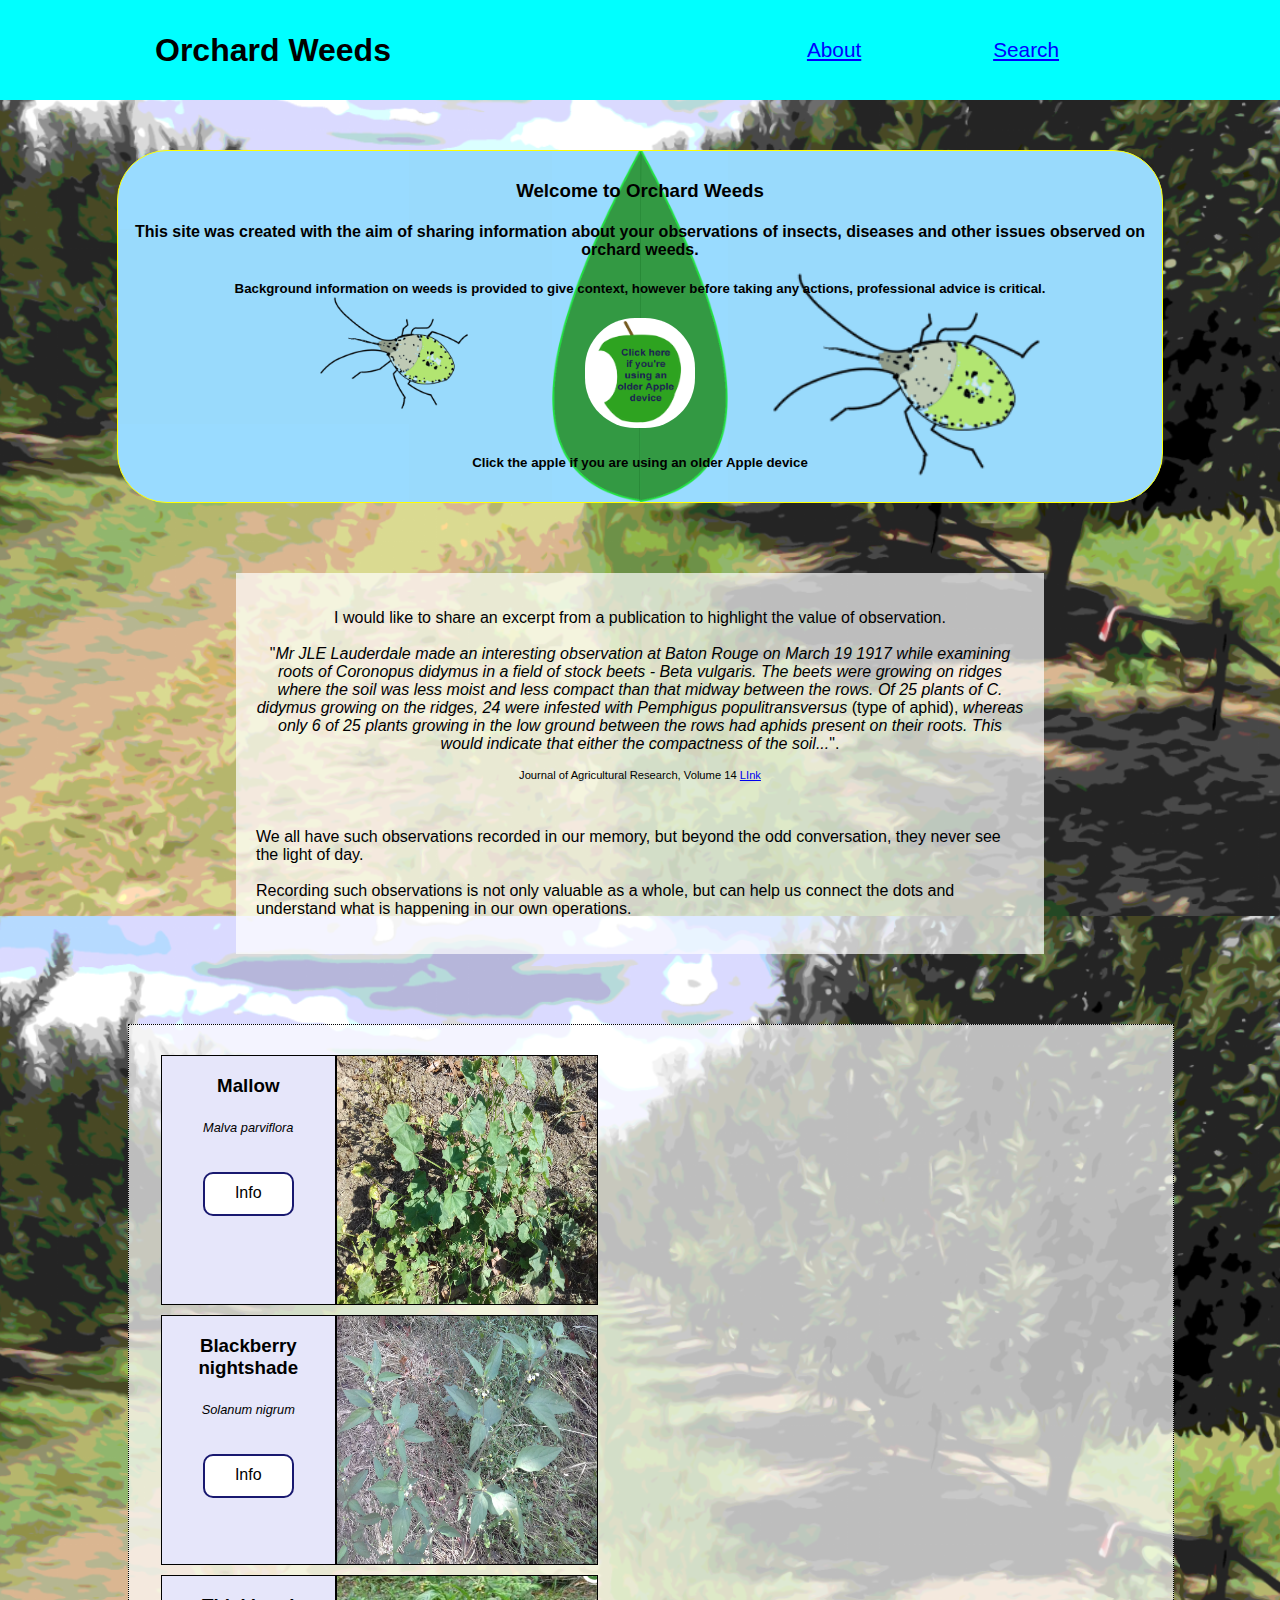
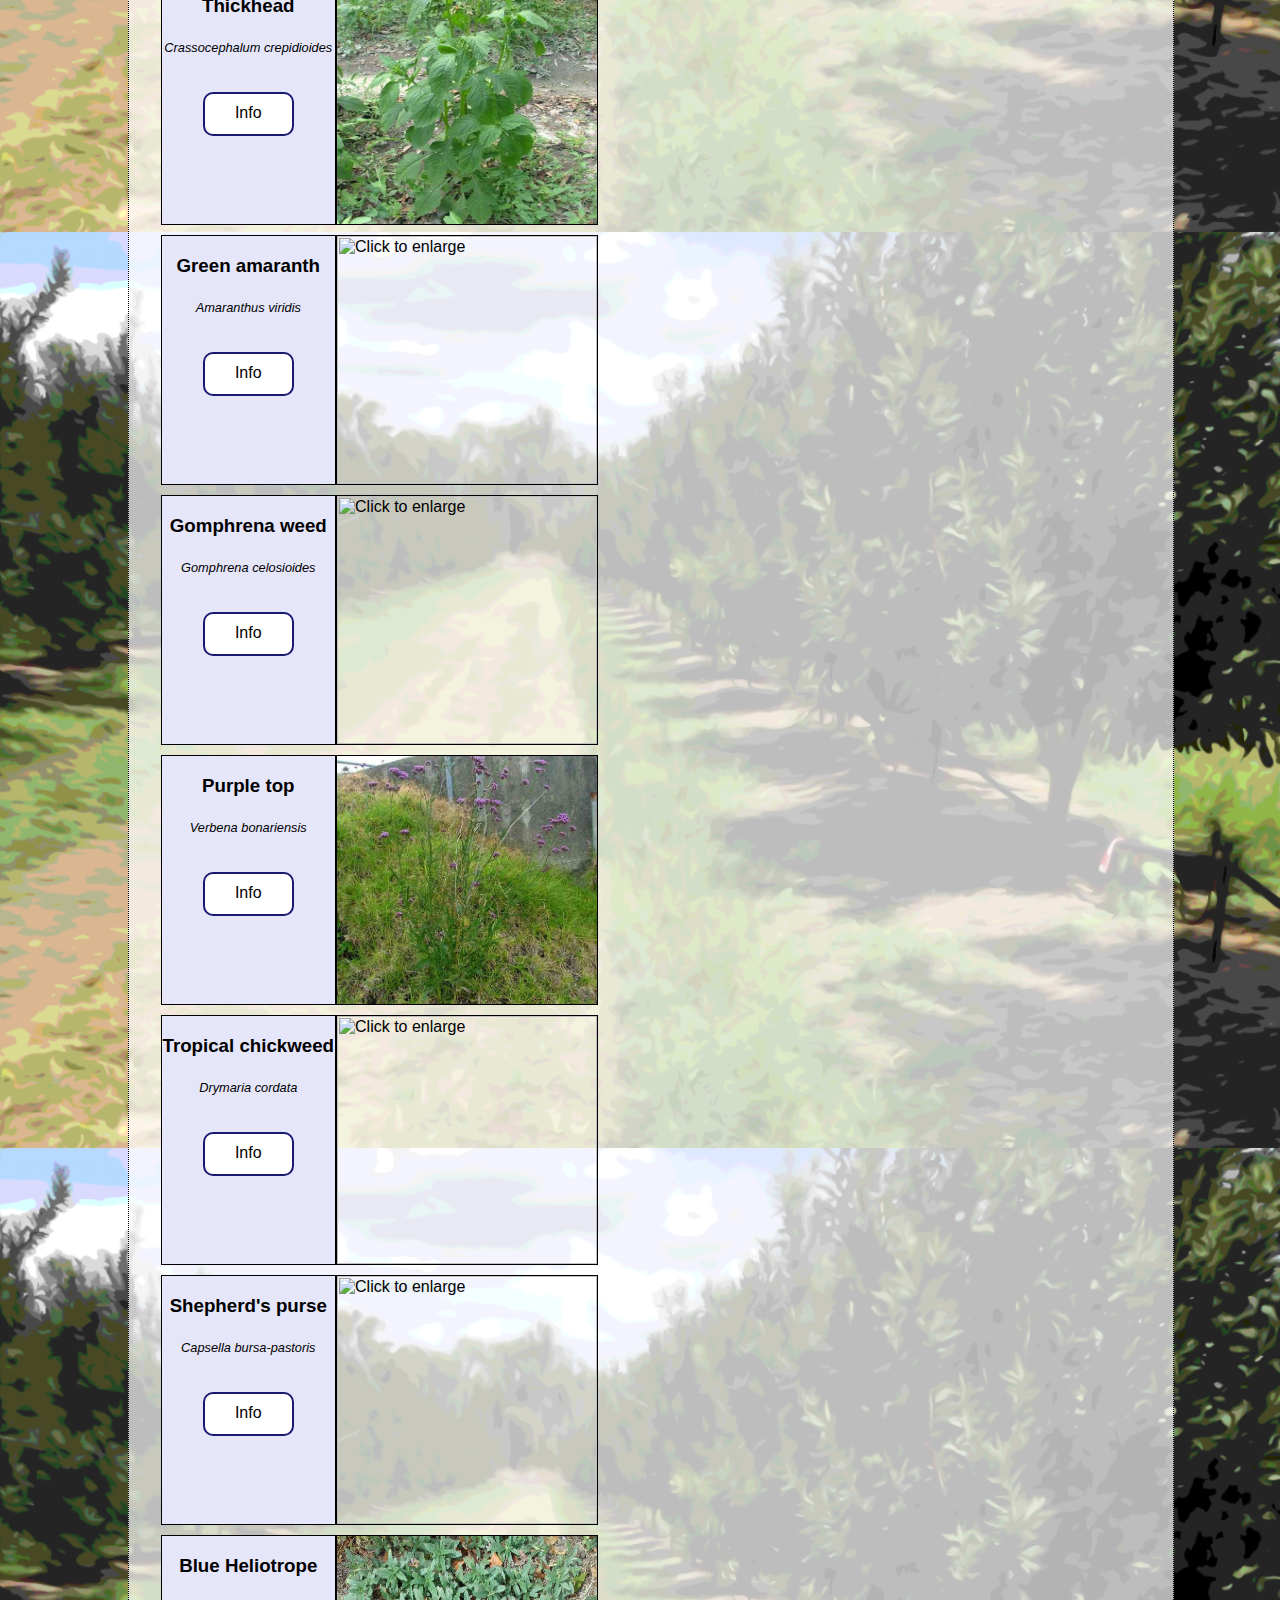
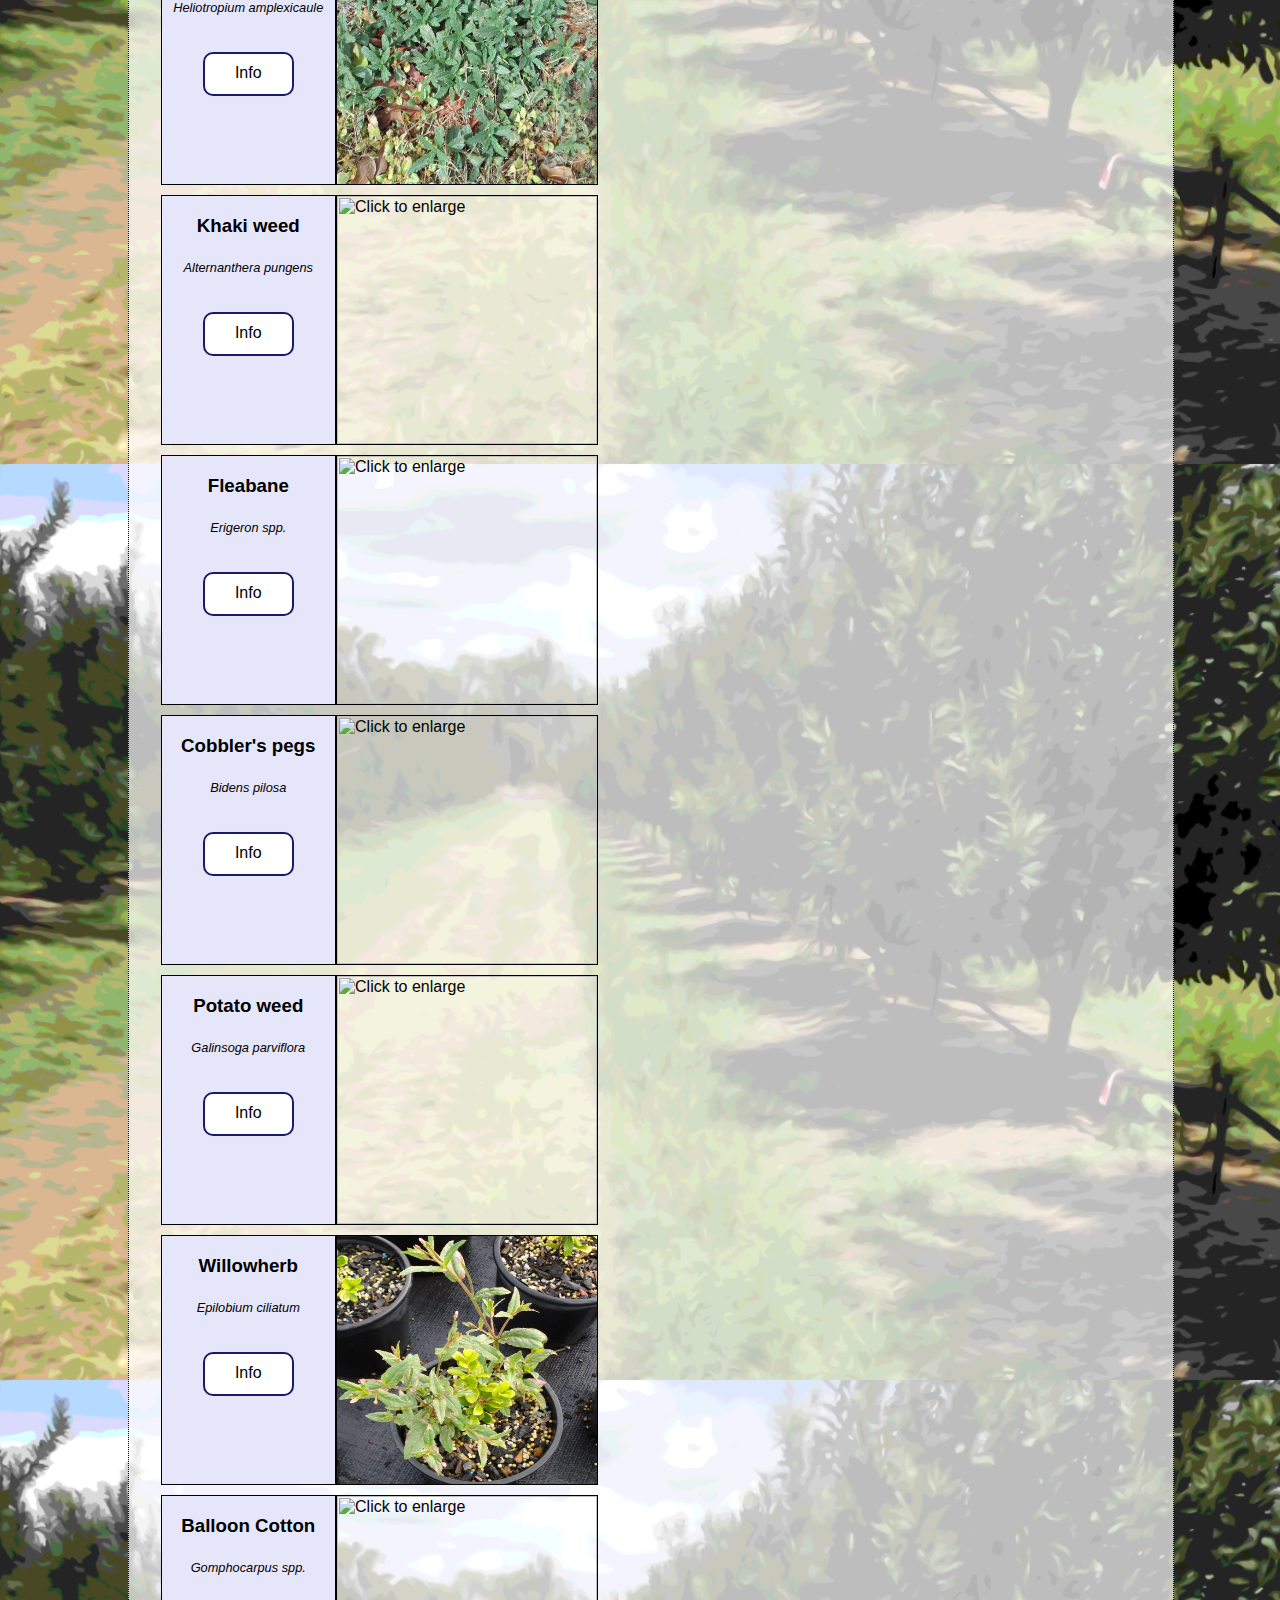
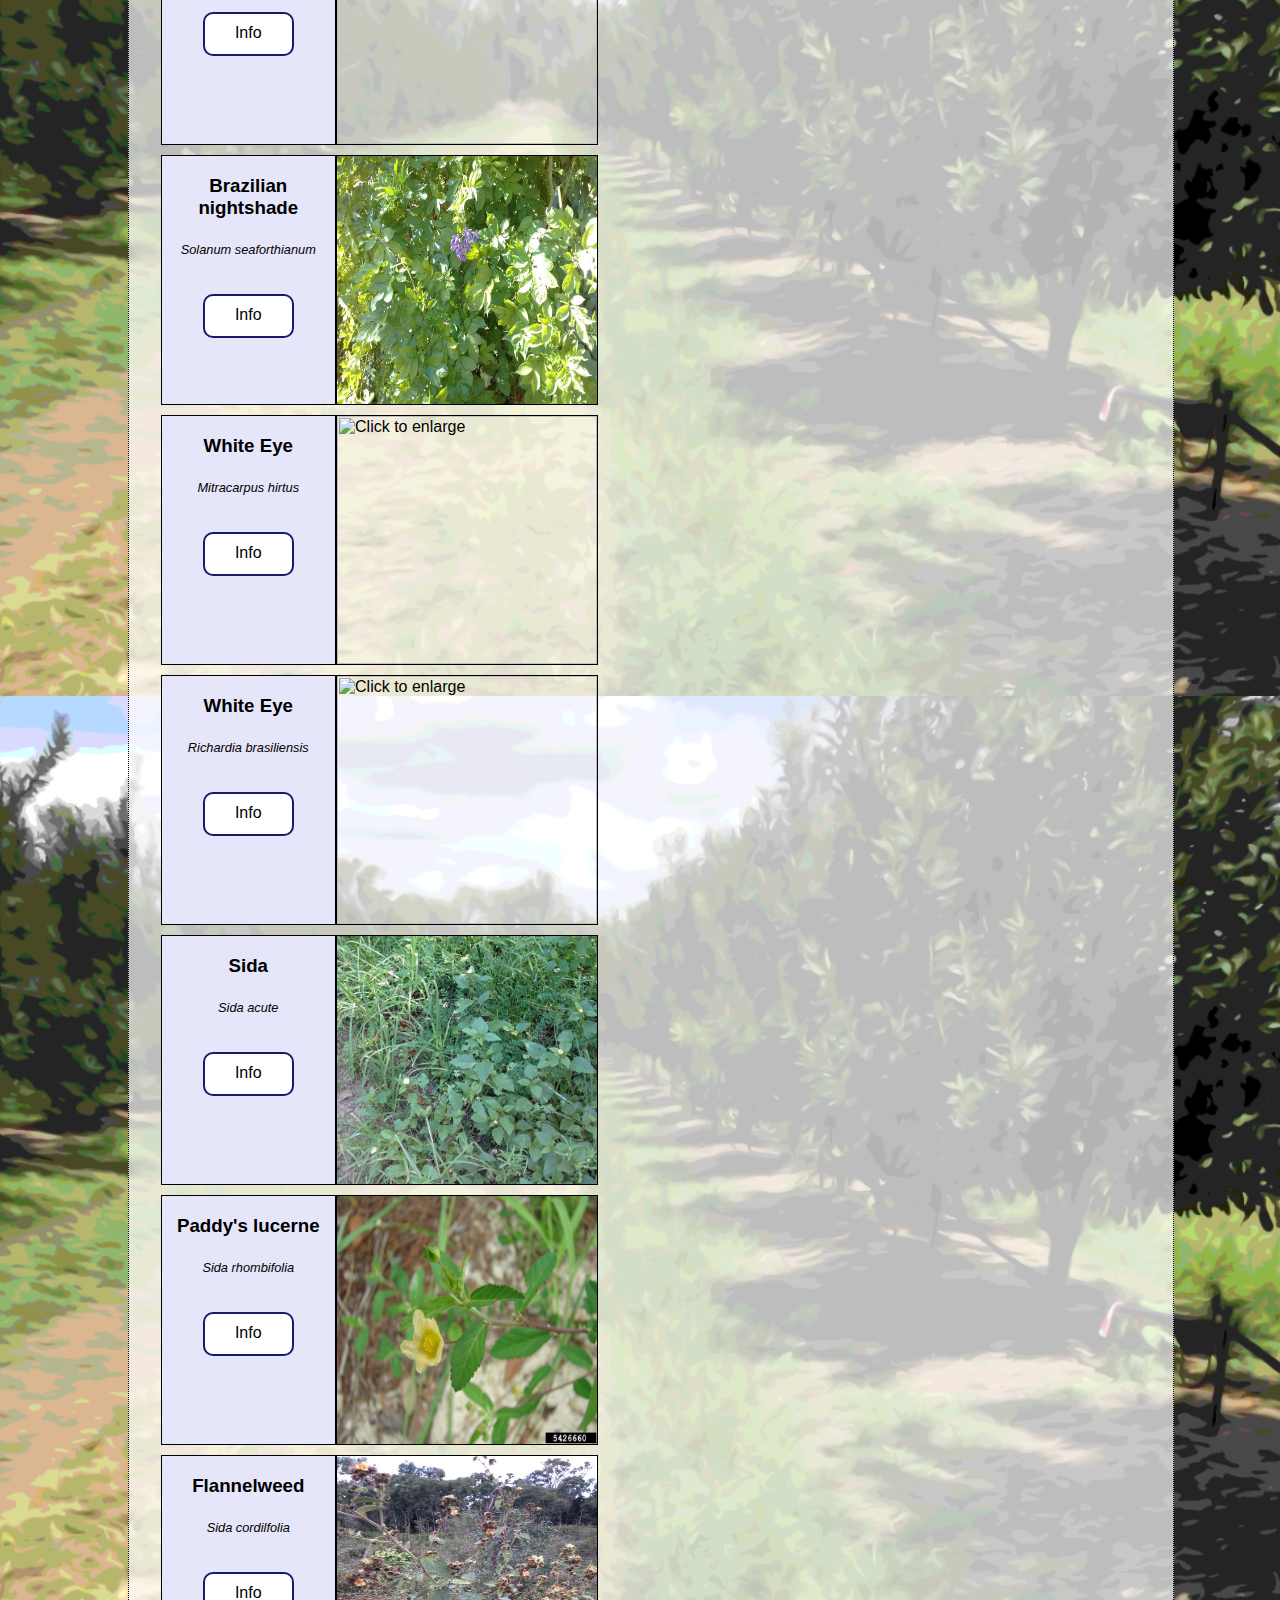
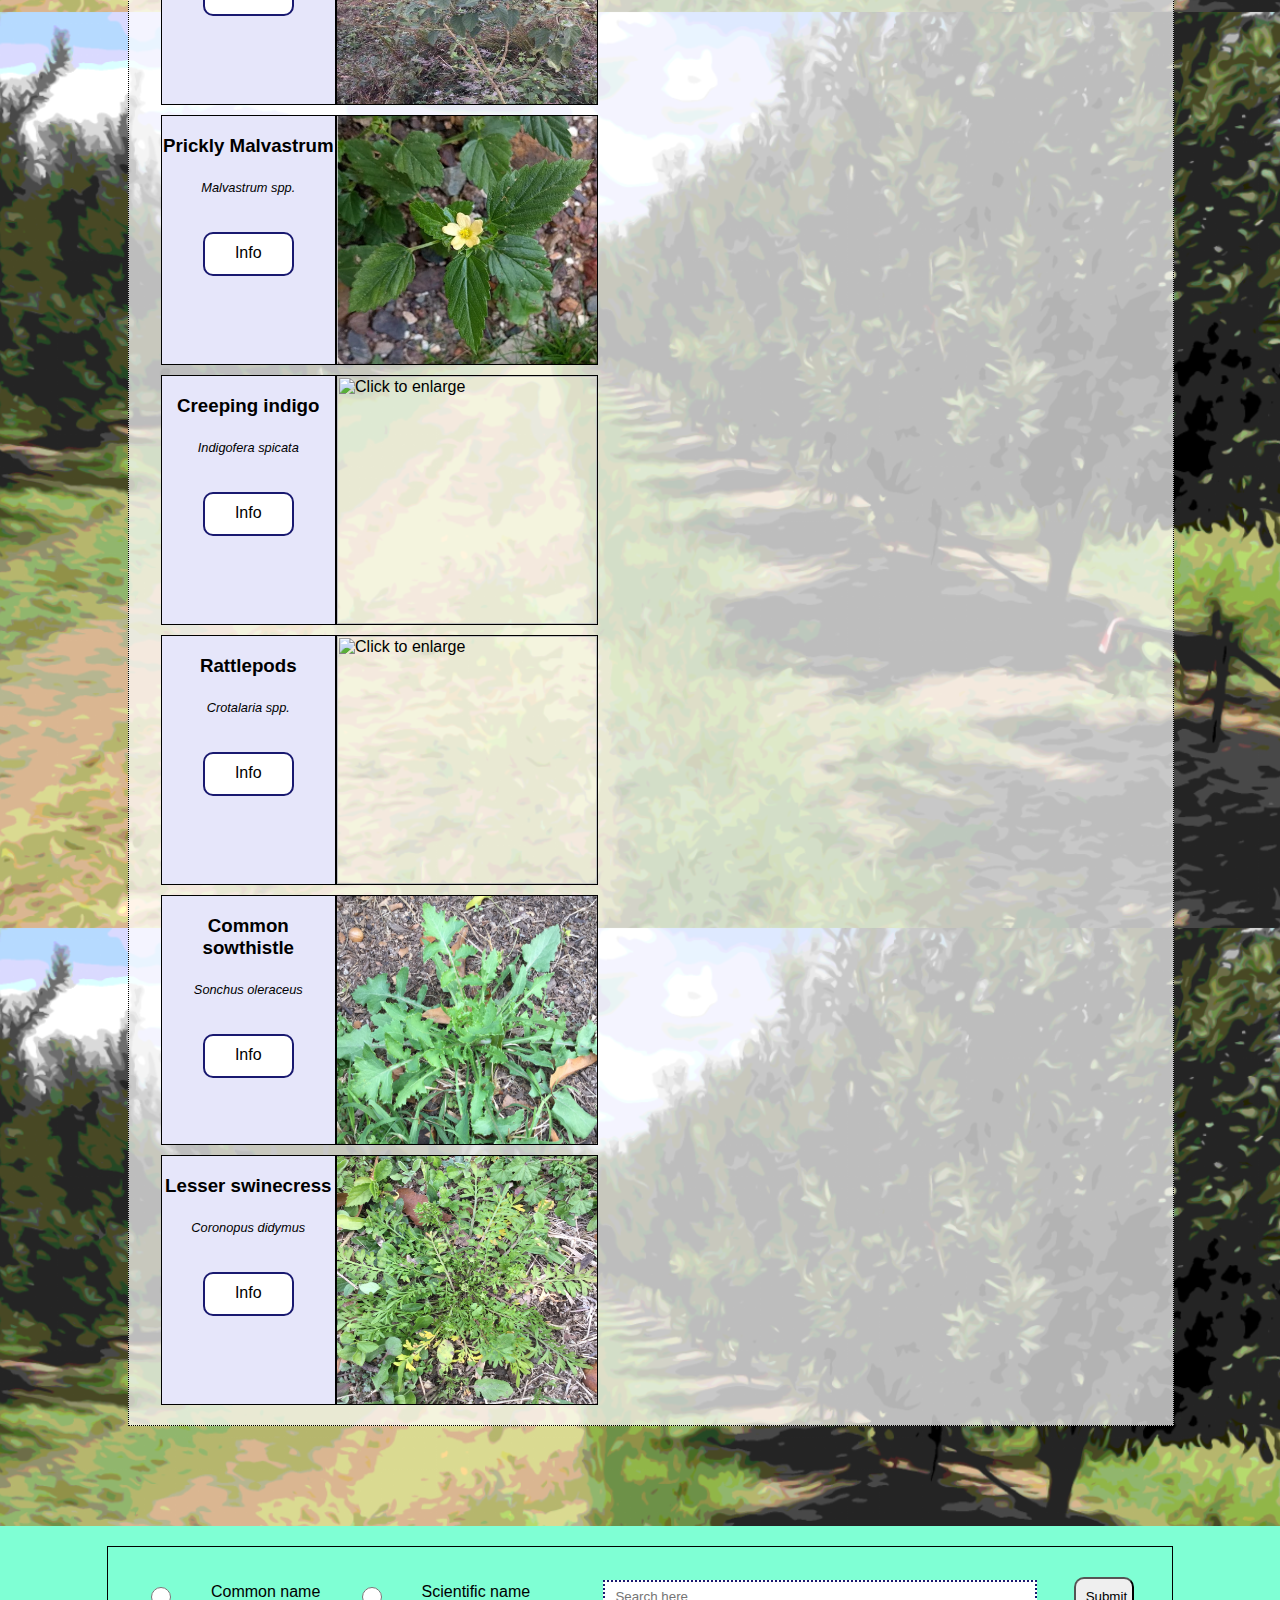
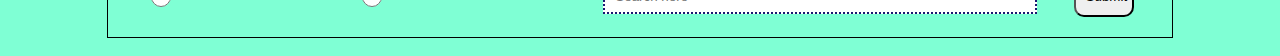
==== Orchard-weeds/index.html @ 593f96e5 "Update index.html" ====
<!DOCTYPE html>
<html lang="en">
<head>
    <meta charset="UTF-8">
    <meta http-equiv="X-UA-Compatible" content="IE=edge">
    <meta name="viewport" content="width=device-width, initial-scale=1.0">
    <link rel="stylesheet" type="text/css" href="./style.css">
    <link href="https://fonts.googleapis.com/css2?family=Bree+Serif&display=swap" rel="stylesheet">
    <link href="https://fonts.googleapis.com/css2?family=Courgette&display=swap" rel="stylesheet">
    <script src="https://code.jquery.com/jquery-3.5.0.js"></script>
    <title>Orchard weeds</title>
</head>
<body>
    <header class="nav">
        <h1>Orchard Weeds</h1>
        <ul>
            <li><a href="about.html">About</a></li>
            <li><a href="#search">Search</a></li>
        </ul>
    </header>
    <div class="main-body">
        <div class="empty"></div>

        <div class="intro">
            <h3>Welcome to Orchard Weeds</h3>
            <h4>This site was created with the aim of sharing information about your observations of insects, diseases and other issues
                observed on orchard weeds.
            </h4> 
            <h5>Background information on weeds is provided to give context, however before taking
                any actions, professional advice is critical.
            </h5>
            <a href="./apple-index.html"><img src="./images/apple.png"/></a>
            <h5><strong></strong>Click the apple if you are using an older Apple device</strong></h5>
        </div>

        <div class="empty1"></div>
        
        <div class="excerp">
            <p id="excerp">
                I would like to share an excerpt from a publication to highlight the value of observation.<br><br> 
                "<em>Mr JLE Lauderdale made an interesting observation at Baton Rouge on March 19 1917 while examining 
                roots of Coronopus didymus in a field of stock beets - Beta vulgaris. The beets were growing on ridges where 
                the soil was less moist and less compact than that midway between the rows. Of 25 plants of C. didymus 
                growing on the ridges, 24 were infested with Pemphigus populitransversus</em> (type of aphid), <em>whereas 
                only 6 of 25 plants growing in the low ground between the rows had aphids present on their roots. 
                This would indicate that either the compactness of the soil...</em>".<br>
                <p id="excerp-link">Journal of Agricultural Research, Volume 14
                    <a href="https://books.google.com.au/books/content?id=zxsXAAAAYAAJ&pg=PA584&img=1&zoom=3&hl=en&sig=ACfU3U1im8Ig_-6Pal1maR0PHJEph51gEQ&ci=165%2C375%2C768%2C229&edge=0">
                        LInk
                    </a></p><br><br>
                We all have such observations recorded in our memory, but beyond the odd
                conversation, they never see the light of day.<br><br> Recording such observations is not only valuable as a whole, but
                can help us connect the dots and understand what is happening in our own operations.
            </p>
        </div>

        <div class="empty1"></div>

    <div class="main">

        <div class="list">
            <section class="Gr-1">
                <section class="name">
                    <h3>Mallow</h3>
                    <h3><em>Malva parviflora</em></h3>
                    <p class="info" id="info-1">Info</p>
                </section>
                <section class="image"><img src="./images/Mallow.png" id="mal" title="Click to enlarge"></section>
                <dialog class=popup id="mallow"><img src="./images/Mallow.png"><button id="hide-mallow" title="close window"><strong>X</strong></button></dialog>
            </section>
            <section class="Gr-1">
                <section class="name">
                    <h3>Blackberry nightshade</h3>
                    <h3><em>Solanum nigrum</em></h3>
                    <p class="info" id="info-2">Info</p>
                </section>
                <section class="image"><img src="./images/NIGHTSHADE.png" id="black" title="Click to enlarge"></section>
                <dialog class=popup id="blackberry"><img src="./images/NIGHTSHADE.png"><button id="hide-blackberry" title="close window"><strong>X</strong></button></dialog>
            </section>
            <section class="Gr-1">
                <section class="name">
                    <h3>Thickhead</h3>
                    <h3><em>Crassocephalum crepidioides</em></h3>
                    <p class="info" id="info-3">Info</p>
                </section>
                <section class="image"><img src="./images/thickhead.png" id="thick" title="Click to enlarge"></section>
                <dialog class=popup id="thickhead"><img src="./images/thickhead.png"><button id="hide-thick" title="close window"><strong>X</strong></button></dialog>
            </section>
            <section class="Gr-1">
                <section class="name">
                    <h3>Green amaranth</h3>
                    <h3><em>Amaranthus viridis</em></h3>
                    <p class="info" id="info-4">Info</p>
                </section>
                <section class="image"><img src="./images/amaranth.png" id="ama" title="Click to enlarge"></section>
                <dialog class=popup id="amaranth"><img src="./images/amaranth.png"><button id="hide-amaranth" title="close window"><strong>X</strong></button></dialog>
            </section>
            <section class="Gr-1">
                <section class="name">
                    <h3>Gomphrena weed</h3>
                    <h3><em>Gomphrena celosioides</em></h3>
                    <p class="info" id="info-5">Info</p>
                </section>
                <section class="image"> <img src="./images/Gomphrena.png" id="gom" title="Click to enlarge"></section>
                    <dialog class=popup id="gomphrena"><img src="./images/Gomphrena.png"><button id="hide-gomphrena" 
                        title="close window"><strong>X</strong></button></dialog>
            </section>
            <section class="Gr-1">
                <section class="name">
                    <h3>Purple top</h3>
                    <h3><em>Verbena bonariensis</em></h3>
                    <p class="info" id="info-6">Info</p>
                </section>
                <section class="image"> <img src="./images/purpletop-1.jpg" id="purp" title="Click to enlarge"></section>
                    <dialog class=popup id="purple"><img title="Purple top: Photo by Sheldon Navie, link: https://keyserver.lucidcentral.org/weeds/data/media/Html/verbena_bonariensis.htm) " src="./images/purpletop-1.jpg"><button id="hide-purple" 
                        title="close window"><strong>X</strong></button></dialog>
            </section>
            <section class="Gr-1">
                <section class="name">
                    <h3>Tropical chickweed</h3>
                        <h3><em>Drymaria cordata</em></h3>
                        <p class="info" id="info-7">Info</p>
                    </section>
                    <section class="image"> <img src="./images/trop-chick.png" id="trop" title="Click to enlarge"></section>
                        <dialog class=popup id="tropchick"><img src="./images/trop-chick-vert.png"><button id="hide-tropchick" 
                            title="close window"><strong>X</strong></button></dialog>
                </section>
            </section>
            <section class="Gr-1">
                <section class="name">
                    <h3>Shepherd's purse</h3>
                        <h3><em>Capsella bursa-pastoris</em></h3>
                        <p class="info" id="info-8">Info</p>
                </section>
                <section class="image"> <img src="./images/Capsella.png" id="cap" title="Click to enlarge"></section>
                        <dialog class=popup id="capsella"><img src="./images/Capsella.png"><button id="hide-capsella" 
                            title="close window"><strong>X</strong></button></dialog>
            </section>
            <section class="Gr-1">
                <section class="name">
                    <h3>Blue Heliotrope</h3>
                        <h3><em>Heliotropium amplexicaule</em></h3>
                        <p class="info" id="info-9">Info</p>
                </section>
                <section class="image"> <img src="./images/heliotrope-1.jpg" id="hel" title="Click to enlarge"></section>
                        <dialog class=popup id="heliotrope">
                            <img title="Blue heliotrope" src="./images/heliotrope.png">
                            <img title="Blue heliotrope" src="./images/heliotrope-flowers.png">
                            <img title="Blue heliotrope with butterfly" src="./images/heliotrope-butterfly.png">
                            <button id="hide-heliotrope" 
                            title="close window"><strong>X</strong></button></dialog>
            </section>
            <section class="Gr-1">
                <section class="name">
                    <h3>Khaki weed</h3>
                        <h3><em>Alternanthera pungens</em></h3>
                        <p class="info" id="info-10">Info</p>
                </section>
                <section class="image"> <img src="./images/khaki.png" id="kha" title="Click to enlarge"></section>
                        <dialog class=popup id="khaki"><img src="./images/khaki-1.png"><button id="hide-khaki" 
                            title="close window"><strong>X</strong></button></dialog>
            </section>
            <section class="Gr-1">
                <section class="name">
                    <h3>Fleabane</h3>
                        <h3><em>Erigeron spp.</em></h3>
                        <p class="info" id="info-11">Info</p>
                </section>
                <section class="image"> <img src="./images/fleabane.png" id="flea" title="Click to enlarge"></section>
                        <dialog class=popup id="fleabane-1"><img src="./images/fleabane.png"><button id="hide-fleabane-1" 
                            title="close window"><strong>X</strong></button></dialog>
            </section>
            <section class="Gr-1">
                <section class="name">
                    <h3>Cobbler's pegs</h3>
                        <h3><em>Bidens pilosa</em></h3>
                        <p class="info" id="info-12">Info</p>
                </section>
                <section class="image"> <img src="./images/bidens.png" id="bid" title="Click to enlarge"></section>
                        <dialog class=popup id="bidens"><img src="./images/bidens.png"><button id="hide-bidens" 
                            title="close window"><strong>X</strong></button></dialog>
            </section>
            <section class="Gr-1">
                <section class="name">
                    <h3>Potato weed</h3>
                        <h3><em>Galinsoga parviflora</em></h3>
                        <p class="info" id="info-13">Info</p>
                </section>
                <section class="image"> <img src="./images/potato-weed.png" id="pot" title="Click to enlarge"></section>
                        <dialog class=popup id="potato"><img src="./images/potato-weed.png"><button id="hide-potato" 
                            title="close window"><strong>X</strong></button></dialog>
            </section>
            </section>
            <section class="Gr-1">
                <section class="name">
                    <h3>Willowherb</h3>
                        <h3><em>Epilobium ciliatum</em></h3>
                        <p class="info" id="info-14">Info</p>
                </section>
                <section class="image"> <img src="./images/willowherb.jpg" id="willow" title="Click to enlarge"></section>
                        <dialog class=popup id="willHerb"><img src="./images/willowherb.jpg"> <img src="./images/willowherb1.jpg"><button id="hide-willow" 
                            title="close window"><strong>X</strong></button></dialog>
            </section>
            
        </section>
        <section class="Gr-1">
            <section class="name">
                <h3>Balloon Cotton</h3>
                    <h3><em>Gomphocarpus spp.</em></h3>
                    <p class="info" id="info-15">Info</p>
            </section>
            <section class="image"> <img src="./images/Gomphocarpus_plant.png" id="balloon" title="Click to enlarge"></section>
                    <dialog class=popup id="balloonCotton"><img src="./images/Gomphocarpus_plant.png"> 
                        <img src="./images/Gomphocarpus_flowers.png">
                        <img src="./images/Gomphocarpus_fruit_seed.png"><button id="hide-balloon" 
                        title="close window"><strong>X</strong></button></dialog>
        </section>

        <section class="Gr-1">
            <section class="name">
                <h3>Brazilian nightshade</h3>
                    <h3><em>Solanum seaforthianum</em></h3>
                    <p class="info" id="info-16">Info</p>
            </section>
            <section class="image"> <img src="./images/Brazilian.jpg" id="brazil" title="Click to enlarge"></section>
                    <dialog class=popup id="brazNight"><img src="./images/Brazilian.jpg"><button id="hide-brazil" 
                        title="close window"><strong>X</strong></button></dialog>
        </section>

        <section class="Gr-1">
            <section class="name">
                <h3>White Eye</h3>
                    <h3><em>Mitracarpus hirtus</em></h3>
                    <p class="info" id="info-17">Info</p>
            </section>
            <section class="image"> <img src="./images/mitracarpus-2.png" id="mitra" title="Click to enlarge"></section>
                    <dialog class=popup id="mitraCarpus"><img src="./images/mitracarpus-1.png">
                        <img src="./images/Mitracarpus.png"><button id="hide-mitra" 
                        title="close window"><strong>X</strong></button></dialog>
        </section>

        <section class="Gr-1">
            <section class="name">
                <h3>White Eye</h3>
                    <h3><em>Richardia brasiliensis</em></h3>
                    <p class="info" id="info-18">Info</p>
            </section>
            <section class="image"> <img src="./images/richardia.png" id="rich" title="Click to enlarge"></section>
                    <dialog class=popup id="richArdia"><img src="./images/richardia.png"><button id="hide-rich" 
                        title="close window"><strong>X</strong></button></dialog>
        </section>

        <section class="Gr-1">
            <section class="name">
                <h3>Sida</h3>
                    <h3><em>Sida acute</em></h3>
                    <p class="info" id="info-19">Info</p>
            </section>
            <section class="image"> <img src="./images/sida-acuta-1.png" id="si" title="Click to enlarge"></section>
                    <dialog class=popup id="sidA">
                        <p><em>Sida acuta</em></p>
                        <img title="Sida acuta" src="./images/sida-acuta-1.png"><button id="hide-si" 
                        title="close window"><strong>X</strong></button></dialog>
        </section>

        <section class="Gr-1">
            <section class="name">
                <h3>Paddy's lucerne</h3>
                    <h3><em>Sida rhombifolia</em></h3>
                    <p class="info" id="info-20">Info</p>
            </section>
            <section class="image"> <img src="./images/sida-rhom-main.jpg" id="s-rhom" title="Click to enlarge (Photo by: Rebekah D. Wallace, University of Georgia, Bugwood.org)"></section>
                    <dialog class=popup id="s-Rhom">
                        <p><em>Sida rhombifolia</em></p>
                        <img title="Sida rhombifolia (Paddy's lucerne - photo by: Photo by: Rebekah D. Wallace, University of Georgia, Bugwood.org)" src="./images/sida-rhom-main.jpg">
                        <img title="Sida rhombifolia (Paddy's lucerne)" src="./images/sida-rhom.png">
                        <button id="hide-s-rhom" 
                        title="close window"><strong>X</strong></button></dialog>
        </section>

        <section class="Gr-1">
            <section class="name">
                <h3>Flannelweed</h3>
                    <h3><em>Sida cordilfolia</em></h3>
                    <p class="info" id="info-21">Info</p>
            </section>
            <section class="image"> <img src="./images/s-cordifolia-1.png" id="s-cord" title="Click to enlarge"></section>
                    <dialog class=popup id="s-Cord">
                        <p><em>Sida cordifolia</em></p>
                        <img title="Sida cordifolia (Flannelweed)" src="./images/s-cordifolia-1.png">
                        <img title="Sida cordifolia (Flannelweed)" src="./images/s-cordifolia-2.png">
                        <button id="hide-s-cord" 
                        title="close window"><strong>X</strong></button></dialog>
        </section>

        <section class="Gr-1">
            <section class="name">
                <h3>Prickly Malvastrum</h3>
                    <h3><em>Malvastrum spp.</em></h3>
                    <p class="info" id="info-22">Info</p>
            </section>
            <section class="image"> <img src="./images/malvastrum.png" id="malv" title="Click to enlarge"></section>
                    <dialog class=popup id="malV">
                        <p><em>Malvastrum coromandelianum</em></p>
                        <img title="Malvastrum coromandelianum (lucidcentral.org)" src="./images/malvastrum.png">
                        <img title="Malvastrum coromandelianum (lucidcentral.org)" src="./images/malvastrum-1.png"><button id="hide-malv" 
                        title="close window"><strong>X</strong></button></dialog>
        </section>

        <section class="Gr-1">
            <section class="name">
                <h3>Creeping indigo</h3>
                    <h3><em>Indigofera spicata</em></h3>
                    <p class="info" id="info-23">Info</p>
            </section>
            <section class="image"> <img src="./images/creeping-indigo.png" id="indi" title="Click to enlarge"></section>
                    <dialog class=popup id="indiGO">
                        <p><em>Indigofera spicata</em></p>
                        <img title="Creeping indigo" src="./images/creeping-indigo.png">
                        <img title="Creeping indigo root" src="./images/creeping-indigo-root.png"><button id="hide-indi" 
                        title="close window"><strong>X</strong></button></dialog>
        </section>

        <section class="Gr-1">
            <section class="name">
                <h3>Rattlepods</h3>
                    <h3><em>Crotalaria spp.</em></h3>
                    <p class="info" id="info-24">Info</p>
            </section>
            <section class="image"> <img src="./images/crotalaria pallida.png" id="crot" title="Click to enlarge"></section>
                    <dialog class=popup id="crotAL">
                        <img title="Crotalaria pallida" src="./images/crotalaria pallida.png">
                        <img title="Photo by Brisbane Weeds, Crotalaria lanceolata." src="./images/crotalaria_lanceolata.png">
                        <img title="Photo: GA Parada, Missouri Botanical Garden (Tropicos) - 
                        Crotalaria incana." src="./images/crotalaria-incana.png"><button id="hide-crot" 
                        title="close window"><strong>X</strong></button></dialog>
        </section>

        <section class="Gr-1">
            <section class="name">
                <h3>Common sowthistle</h3>
                    <h3><em><em>Sonchus oleraceus</em></em></h3>
                    <p class="info" id="info-25">Info</p>
            </section>
            <section class="image"> <img src="./images/sonchus-rosette.png" id="son" title="Click to enlarge"></section>
                    <dialog class=popup id="sonCH">
                        <p><em>Sonchus oleraceus</em></p>
                        <img title="Sonchus oleraceus" src="./images/sonchus-rosette.png">
                        <img title="Sonchus oleraceus" src="./images/sonchus-plant.png">
                        <img title="Vigorous patch of weeds with common sowthistle" src="./images/sonchus-patch-1.jpg">
                        <button id="hide-son" 
                        title="close window"><strong>X</strong></button></dialog>
        </section>

        <section class="Gr-1">
            <section class="name">
                <h3>Lesser swinecress</h3>
                    <h3><em><em>Coronopus didymus</em></em></h3>
                    <p class="info" id="info-26">Info</p>
            </section>
            <section class="image"> <img src="./images/coronopus-rosette.png" id="coro" title="Click to enlarge"></section>
                    <dialog class=popup id="coroNO">
                        <p><em>Sonchus oleraceus</em></p>
                        <img title="Coronopus didymus" src="./images/coronopus-rosette.png">
                        <img title="Coronopus didymus" src="./images/coronopus-sprawl.png">
                        <button id="hide-coro" 
                        title="close window"><strong>X</strong></button></dialog>
        </section>

        <!--  TEST CODE FOR USING IMAGES INSTEAD OF DIALOG
        <section class="Gr-1">
            <section class="name">
                <h3>Creeping indigo</h3>
                    <h3><em>Indigofera spicata</em></h3>
                    <p class="info" id="info-24">Info</p>
            </section>
            <section class="image"> <img src="./images/creeping-indigo.png" id="col" title="Click to enlarge"></section>
                    <section>
                       
                        <img id="image1" title="Creeping indigo" src="./images/creeping-indigo.png">
                        <button id="hide-col" title="close window"><strong>X</strong></button>
                        <button id="image2">>></button>
                    </section>
        </section>
        -->

        </div>
        

        <div class="display">
            <section class="dis-cont" id="dis-cont">
                <section id="pest-description"></section>
                <section class="pest-image">
                    <section class="pest-im" id="image-1" title="Click to enlarge"></section>
                    <dialog class=popup1 id="pest1"><p id="insect1"></p><button id="hide-pest1" 
                        title="close window"><strong>X</strong></button></dialog>
                    <section class="pest-im" id="image-2" title="Click to enlarge"></section>
                    <dialog class=popup1 id="pest2"><p id="insect2"></p><button id="hide-pest2" 
                        title="close window"><strong>X</strong></button></dialog>
                    <section class="pest-im" id="image-3" title="Click to enlarge"></section>
                    <dialog class=popup1 id="pest3"><p id="insect3"></p><button id="hide-pest3" 
                        title="close window"><strong>X</strong></button></dialog>
                </section>
            </section>
        </div>

        <div class="fixed"></div>

    </div>
    </div>
    <footer id="search">
        <form id="formData">
            <input type="radio" class='same' id="common" name="yes" value="common" required>
            <label for="common" class="cont">Common name</label>
            <input type="radio" class='same' id="sci" name="yes" value="sci" required>
            <label for="sci" class="cont">Scientific name</label>
            <label for="searchable"></label>
            <input type="text" list="searchItems" id="searchable" name="searchable" 
            placeholder="Search here" maxlength="25" minlength="5" required>
            
            <input type="submit" value="Submit" id="submit">
            <datalist id="searchItems"></datalist>
          </form> 
    </footer>
    <script src="./main.js"></script>
    <script src="./weed-descript.js"></script>
</body>
</html>
---- Orchard-weeds/style.css ----
body {
    font-family: Arial, Helvetica, sans-serif;
    font-size: 16px;
    box-sizing: border-box;
    margin: 0 auto;
    min-width: 300px;
    max-width: 2000px;
}
.nav {
    width: 100%;
    height: 100px;
    background-color: aqua;
    position: fixed;
    z-index: 1;
    display: inline-flex;
    justify-content: space-around;
    align-items: center;
    margin: 0 auto;
}

.nav a {
    color:blue;
}

.nav ul {
    width: 30%;
    display: inline-flex;
    justify-content: space-around;
    align-items: center;
}

.nav li {
    margin-left: 10px;
    margin-right: 10px;
    list-style: none;
    font-size: 1.3rem;
}

.nav li a:hover {
    color:slateblue;
    font-size: 1.4rem;
    font-weight: bolder;
}

.empty {
    height: 150px;
}
.empty1 {
    height: 70px;
}

.intro {
    margin: 0 auto;
    border: 1px yellow solid;
    color: black;
    font-weight: bolder;
    border-radius: 50px;
    background-color: rgb(153, 219, 255);
    width:80%;
    padding: 10px;
    text-align: center;
    background-image: url('./images/vegBug-1.gif'), url('./images/leaf.png'), url('./images/vegBug-1.gif');
    background-repeat: no-repeat;
    background-size: 40%, contain, contain;
    background-position: left, center, right;
    opacity: 1;
}

.intro img {
    width: 110px;
    height: 110px;
    border-radius: 50px;
}

.intro img:hover {
    border: rgb(230, 23, 23) 6px dotted;
}

.excerp {
    width: 60%;
    background-color: rgb(255, 255, 255, 0.7);
    margin: 0 auto;
    padding: 20px;
}

#excerp {
    text-align: center;
}
#excerp-link {
    font-size: 0.7rem;
    text-align: center;
}

.main-body {
    background-image: url('./images/header-img.png');
    background-repeat: repeat;
    background-size: contain;
    
}

.main {
    width: 80%;
    border: 1px black dotted;
    background-color: rgb(255, 255, 255, 0.7);
    /*opacity: 0.7;*/
    margin-left: 10%;
    display: inline-flex;
    padding: 10px;
    margin-bottom: 100px;
    
}

.list {
    width: 45%;
    /*border: 1px black solid;*/
    padding: 10px;
    position: relative;
}


.Gr-1 {
    width: 95%;
    height: 250px;
    /*border: 1px blue double;*/
    margin: 0 auto;
    display: flex;
    padding-top: 10px;
    
}
.Gr-1-empty {
    height: 400px;
}

.name {
    width: 40%;
    border: 1px black solid;
    background-color:lavender;
    display: block;
    text-align: center;
}

.name em {
    font-size: 0.8rem;
    font-weight: 200;
}

.image {
    width: 60%;
    border: 1px black solid;
}
.image img {
    width: 100%;
    height: 100%;
    cursor: pointer;
}

.popup {
    border-radius: 20px;
    background-color: whitesmoke;
}

.popup img {
    width: 350px;
    height: 380px;
    left: 50;
    z-index: 50;
    margin-left: 3%;
    border-radius: 20px;
}
.popup button {
    margin: 0 auto;
    border-radius: 40px;
    padding: 5px 10px;
    border: outset;
}
.popup button:hover {
    background-color: aqua;
}
.popup button:active {
    background-color: gainsboro;
    border: inset;
}

.popup1 {
    border-radius: 20px;
    background-color: whitesmoke;
    width: 40%;
}

.popup1 img {
    width: 90%;
    height: 110%;
    left: 50;
    z-index: 50;
    margin-left: 3%;
    border-radius: 20px;
    
}
.popup1 button {
    margin: 0 auto;
    border-radius: 40px;
    padding: 5px 10px;
    border: outset;
}
.popup1 button:hover {
    background-color: aqua;
}
.popup1 button:active {
    background-color: gainsboro;
    border: inset;
}

.display {
    width: 45%;
    height: 450px;
    border: 1px red solid;
    position: sticky;
    margin-left: 5%;
    background-color: beige;
    margin-top: 20px;
    overflow-y: scroll;
    top: 220px;
    visibility: hidden;
}
.display::after {
    visibility: hidden;
}

.dis-cont {
    display: block;
}

#pest-description {
    width: 95%;
    /*border: 1px black solid;*/
    background-color: beige;
    margin: 0 auto;
}

#pest-description h1, h3 {
    text-align: center;
}

.pest-image {
    height: 100px;
    width: 90%;
    display: inline-flex;
    justify-content: space-evenly;
    margin: 0 auto;
    flex-wrap: wrap;
    resize: both;
}
.pest-im {
    border: 1px black solid;
    width: 25%;
}

.pest-im:hover {
    border: 5px blue outset;
}

.pest-im:active {
    border: 5px yellow inset;
}

.pest-im img {
    height: 100%;
    width: 100%;
}

.info {
    height: 30px;
    border: 2px midnightblue solid;
    border-radius: 10px;
    background-color: white;
    width: 50%;
    margin: 0 auto;
    padding-top: 10px;
    margin-top: 20%;
    cursor: pointer;
}

#info:hover {
    background-color:aquamarine;
    color: black;
    font-weight: bolder;

}

#info:active {
    border: inset;
}


footer {
    width: 100%;
    height: 130px;
    background-color: aquamarine;
    z-index: 10;
}

#formData {
    width: 80%;
    margin: 0 auto;
    top: 20px;
    border: 1px black solid;
    display: flex;
    flex-wrap: wrap;
    justify-content: space-around;
    align-items: center;
    position: relative;
    padding: 20px;
}


input[type="radio"] {
    width: 20px;
    height: 20px;
    border-color: blue;
    padding: 10px;
    margin-top: 10px;
}

.cont:hover {
    font-weight: bold;
}

#searchable {
    width: 40%;
    height: 10px;
    padding: 10px;
    margin-top: 10px;
    border: midnightblue 2px dotted;
}
#submit {
    width: 60px;
    height: 40px;
    border-radius: 10px;
    border: black 2px outset;
    padding: 10px;
    margin-top: 10px;
}
#submit:active {
    border: blue 5px inset;
}

/* screen size 1200px */

@media only screen and (max-width: 1200px) {
    .main {
        width: 85%;
        margin-left: 7%;
    }
    .Gr-1 {
        height: 200px; 
        width: 100%; 
    }
}

/* adjusted screen size for gif file */
@media only screen and (max-width: 994px) {
    .intro {
        background-image: url('./images/vegBug-1.gif');
        background-repeat: no-repeat;
        background-size: contain;
        
    }
}

/* screen size 900px */

@media only screen and (max-width: 900px) {
    .main {
        width: 90%;
        margin-left: 5%;
    }
    /* reduce text size of Gr-1 */
    .Gr-1 {
        font-size: 0.9rem;
        height: 170px;
    }

    .info {
        height: 20px;
        margin-top: 10%;
    }
    .pest-im {
        /* border: 1px black solid;*/
         width: 30%;
         height: 50%;
    }

    footer {
        height: 150px;
    }
}

@media only screen and (max-width: 700px) {
    .main {
        width: 93%;
        margin-left: 2%;
    }
    /* reduce text size of Gr-1 */
    .Gr-1 {
        font-size: 0.8rem;
        height: 150px;
        width: 110%;
        margin-left: -4%;
    }
    .name {
        width: 50%
    }
    .image {
        width: 50%;
    }

    .info {
        height: 12px;
        margin-top: 5%;
        align-self: center;
        padding: 1px;
    }

    .intro {
        font-size: 0.95rem;
    }
    .display {
        margin-left: 3%;
        width: 50%;
    }

    footer {
        height: 170px;
    }

    .searchable {
        height: 30px;
    }
}

@media only screen and (max-width: 510px) {
    .main {
        width: 95%;
        margin-left: 0%;
    }
    /* reduce text size of Gr-1 */
    .Gr-1 {
        font-size: 0.6rem;
        height: 100px;
        width: 110%;
    }
    .excerp {
        font-size: 0.8rem;
    }
    
    #excerp-link {
        font-size: 0.5rem;
        text-align: center;
    }
    .name em {
        font-size: 0.5rem;
    }

    .info {
        height: 10px;
        margin-top: 5%;
        align-self: center;
        padding: 1px;
    }

    .intro {
        font-size: 0.8rem;
    }

    .display {
        font-size: 0.8rem;
        margin-left: 2%;
    }

    .nav {
        font-size: 0.7rem;
    }
    .nav ul {
        margin-left: -70px;
    }
    .nav li {
        font-size: 0.9rem;
    }
   
    .pest-im {
        /* border: 1px black solid;*/
         width: 65px;
         height: 75px;
    }
}

@media only screen and (max-width: 410px) {
   
    /* reduce text size of Gr-1 */
    .Gr-1 {
        height: 110px;
    }

@media only screen and (max-width: 370px) {
    .main {
        width: 93%;
    }

    .nav h1 {
        margin-left: -20px;
    }
    .nav li {
        margin-left: -20px;
    }

    .Gr-1 {
        font-size: 0.6rem;
        height: 120px;
        width: 110%;
        margin-left: -8%;
    }

    .info {
        height: 10px;
        margin-top: 5%;
        align-self: center;
        padding: 1px;
    }

    .intro {
        font-size: 0.8rem;
    }

    .popup img {
        width: 250px;
        height: 250px;
        left: 50;
        z-index: 50;
        margin-left: 3%;
        border-radius: 20px;
    }

    .display {
        font-size: 0.7rem;
        margin-left: -1%;
    }

    .nav {
        font-size: 0.6rem;
    }
    .nav ul {
        margin-left: -70px;
    }
    #formData {
        font-size: 0.8rem;
    }
}
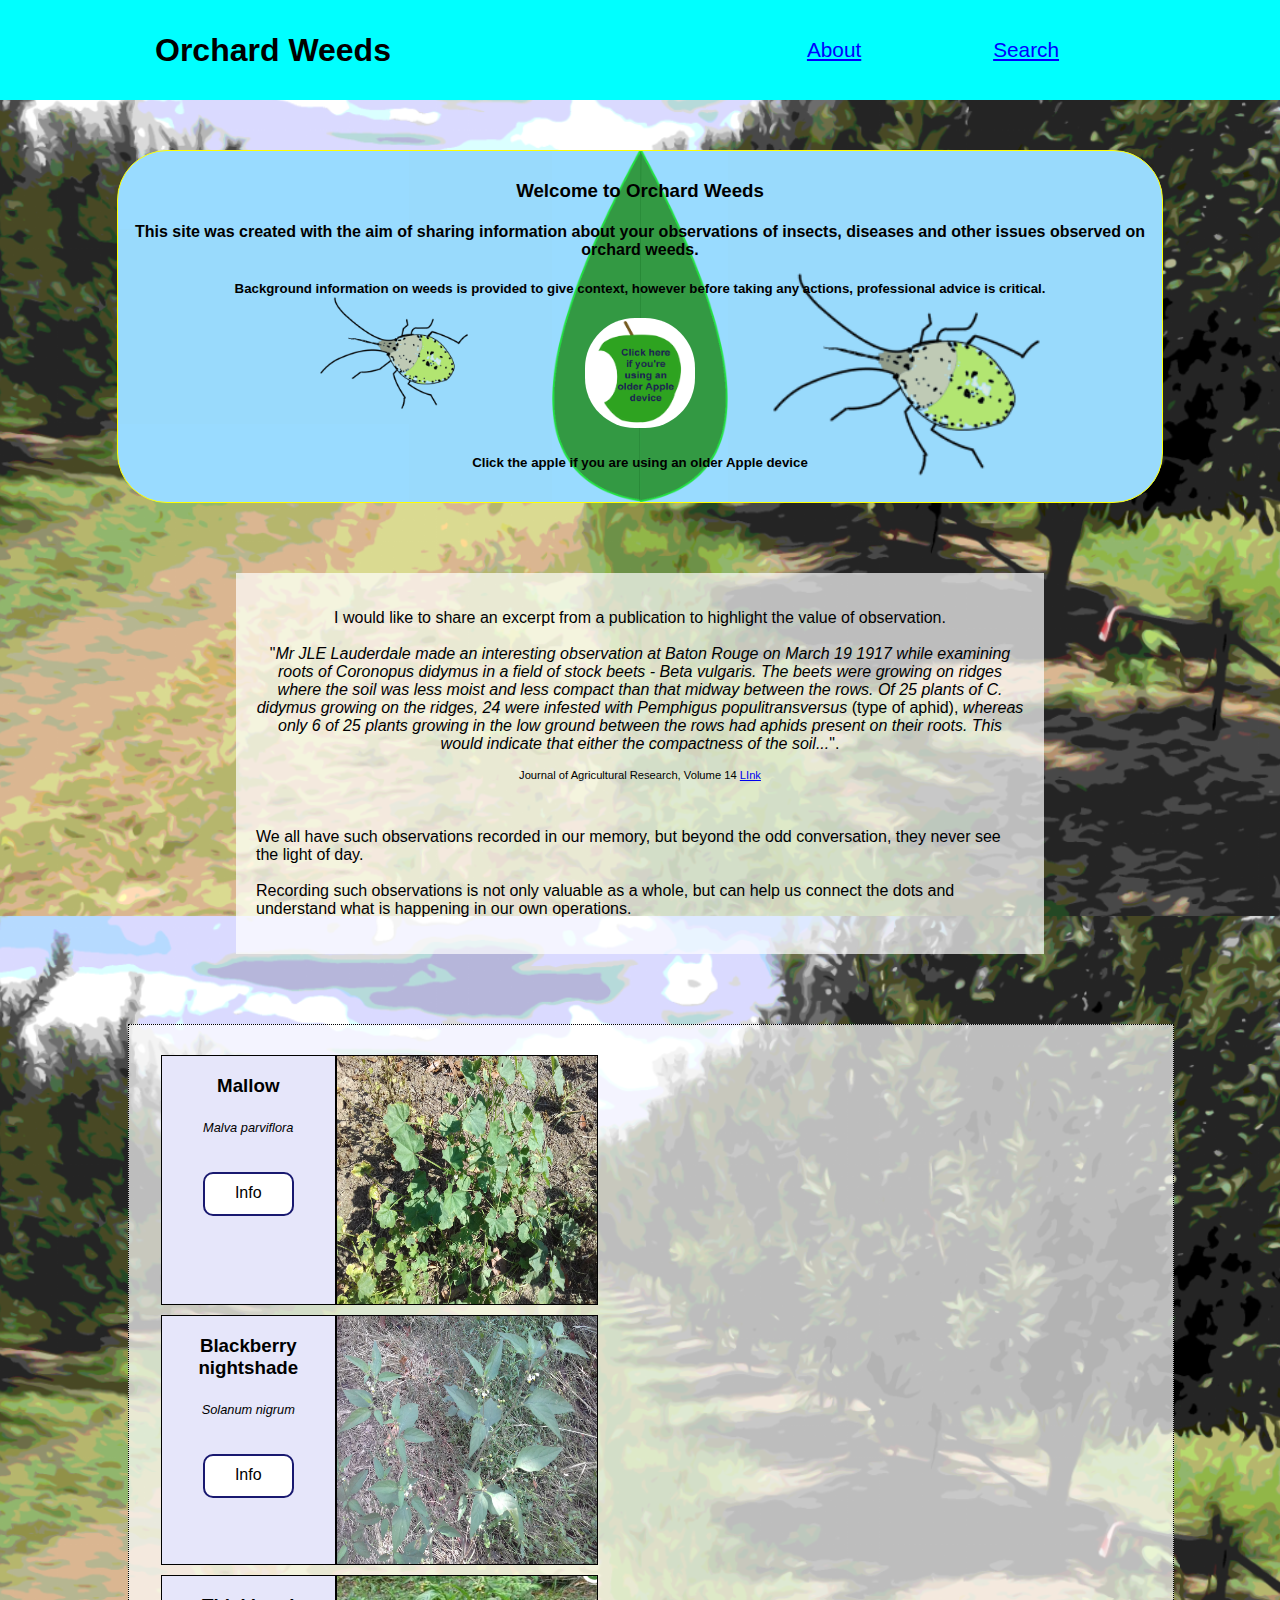
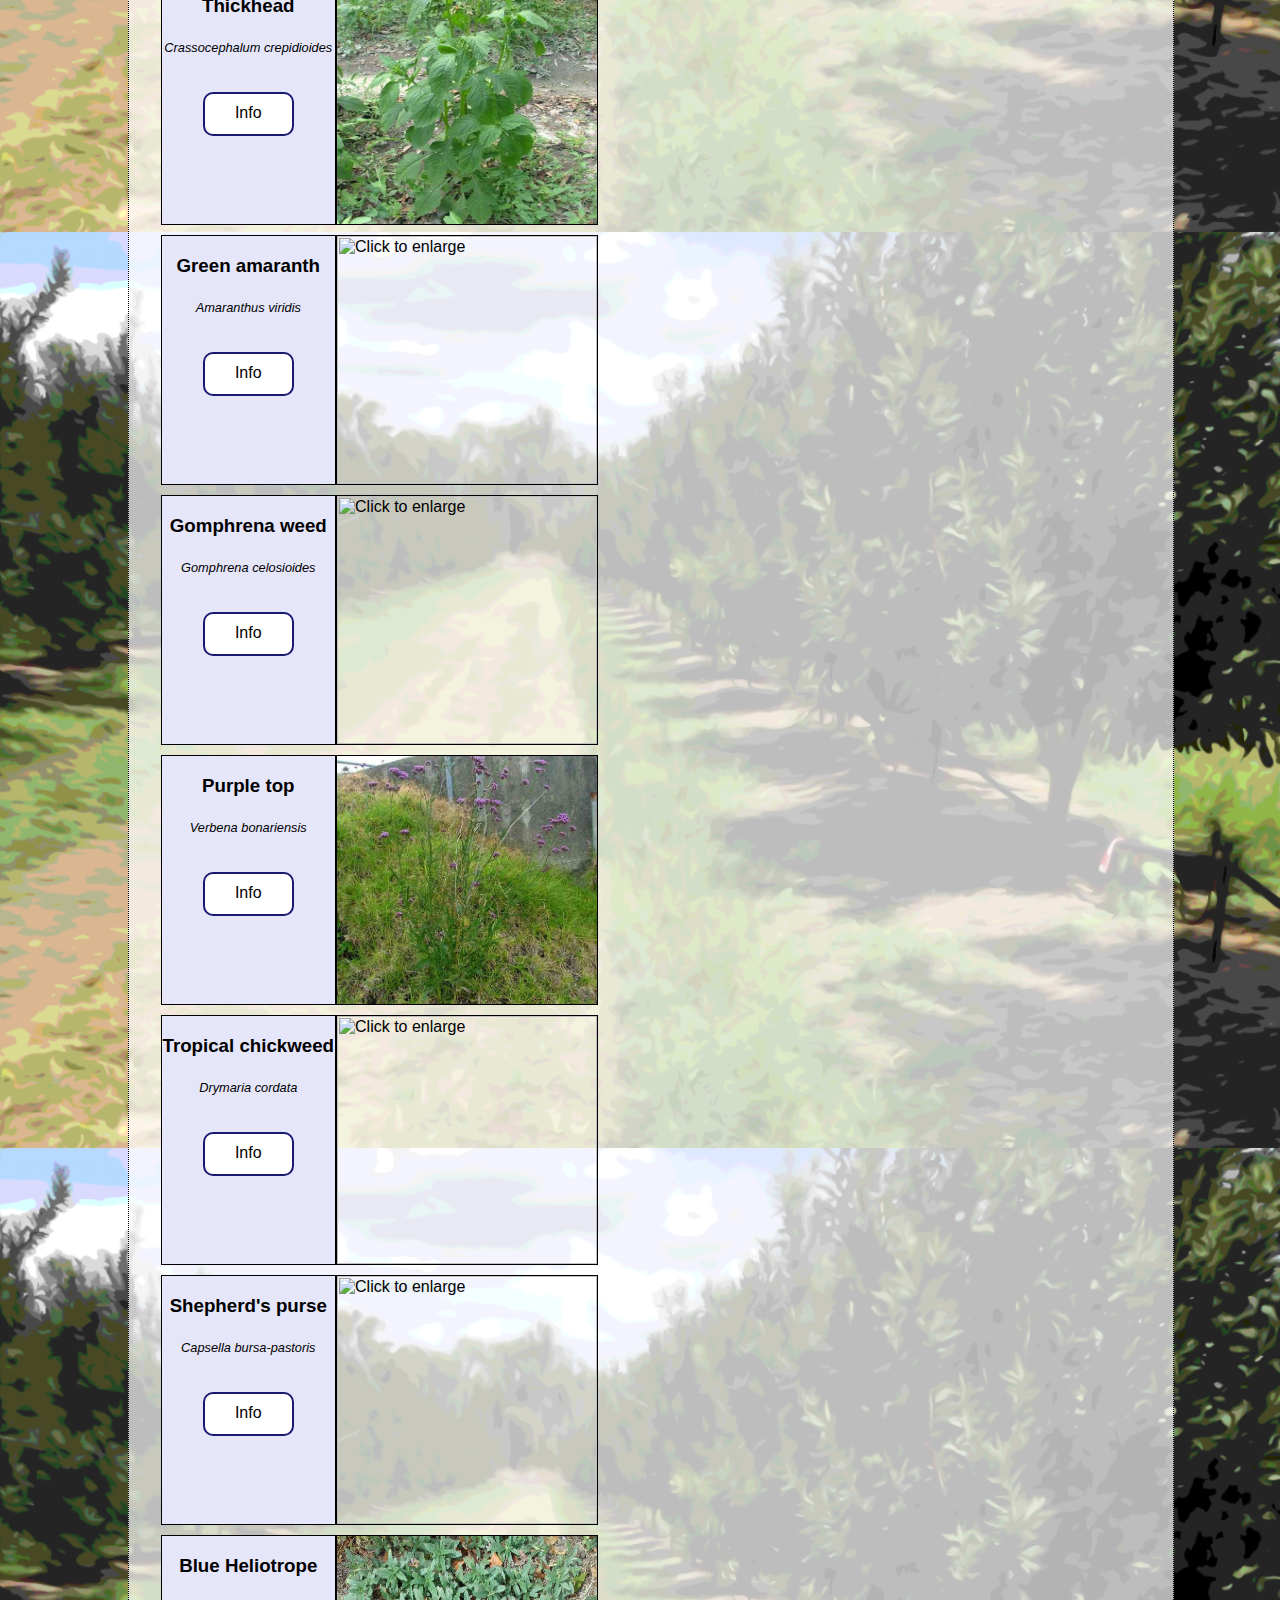
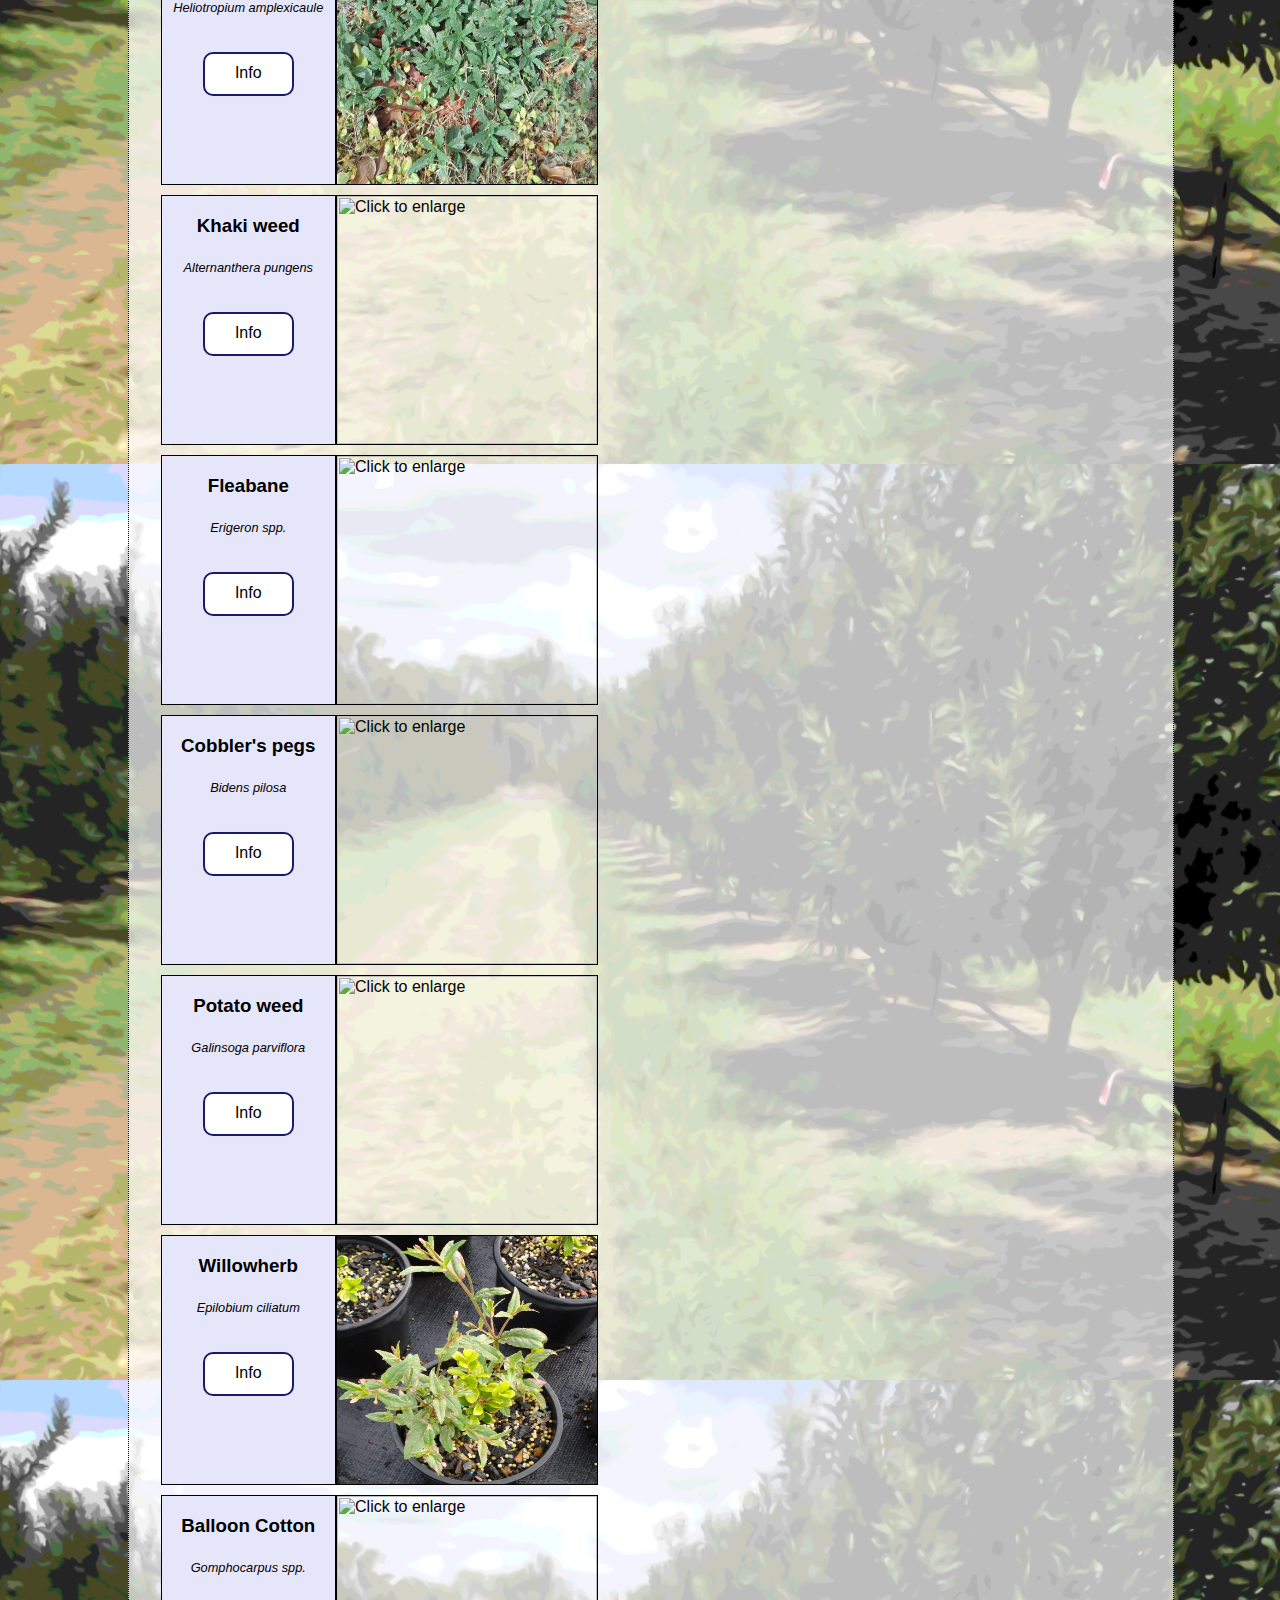
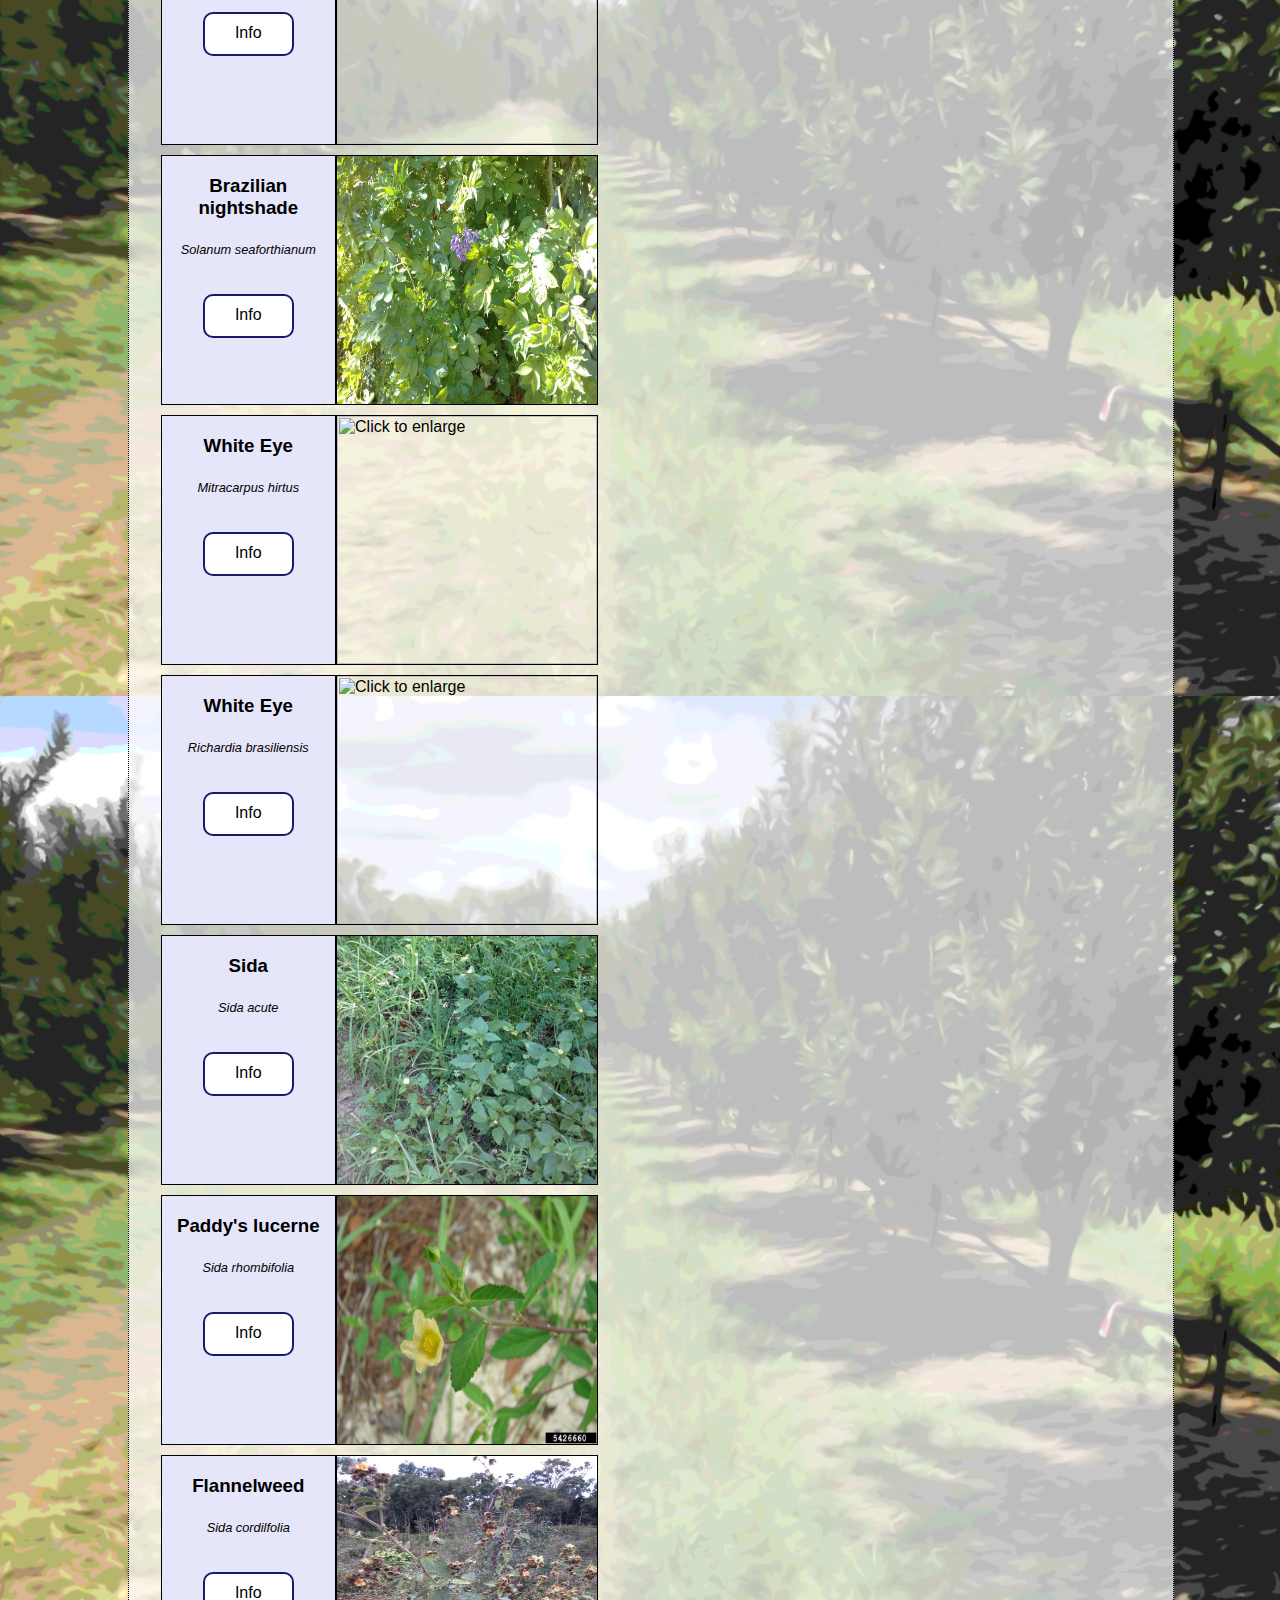
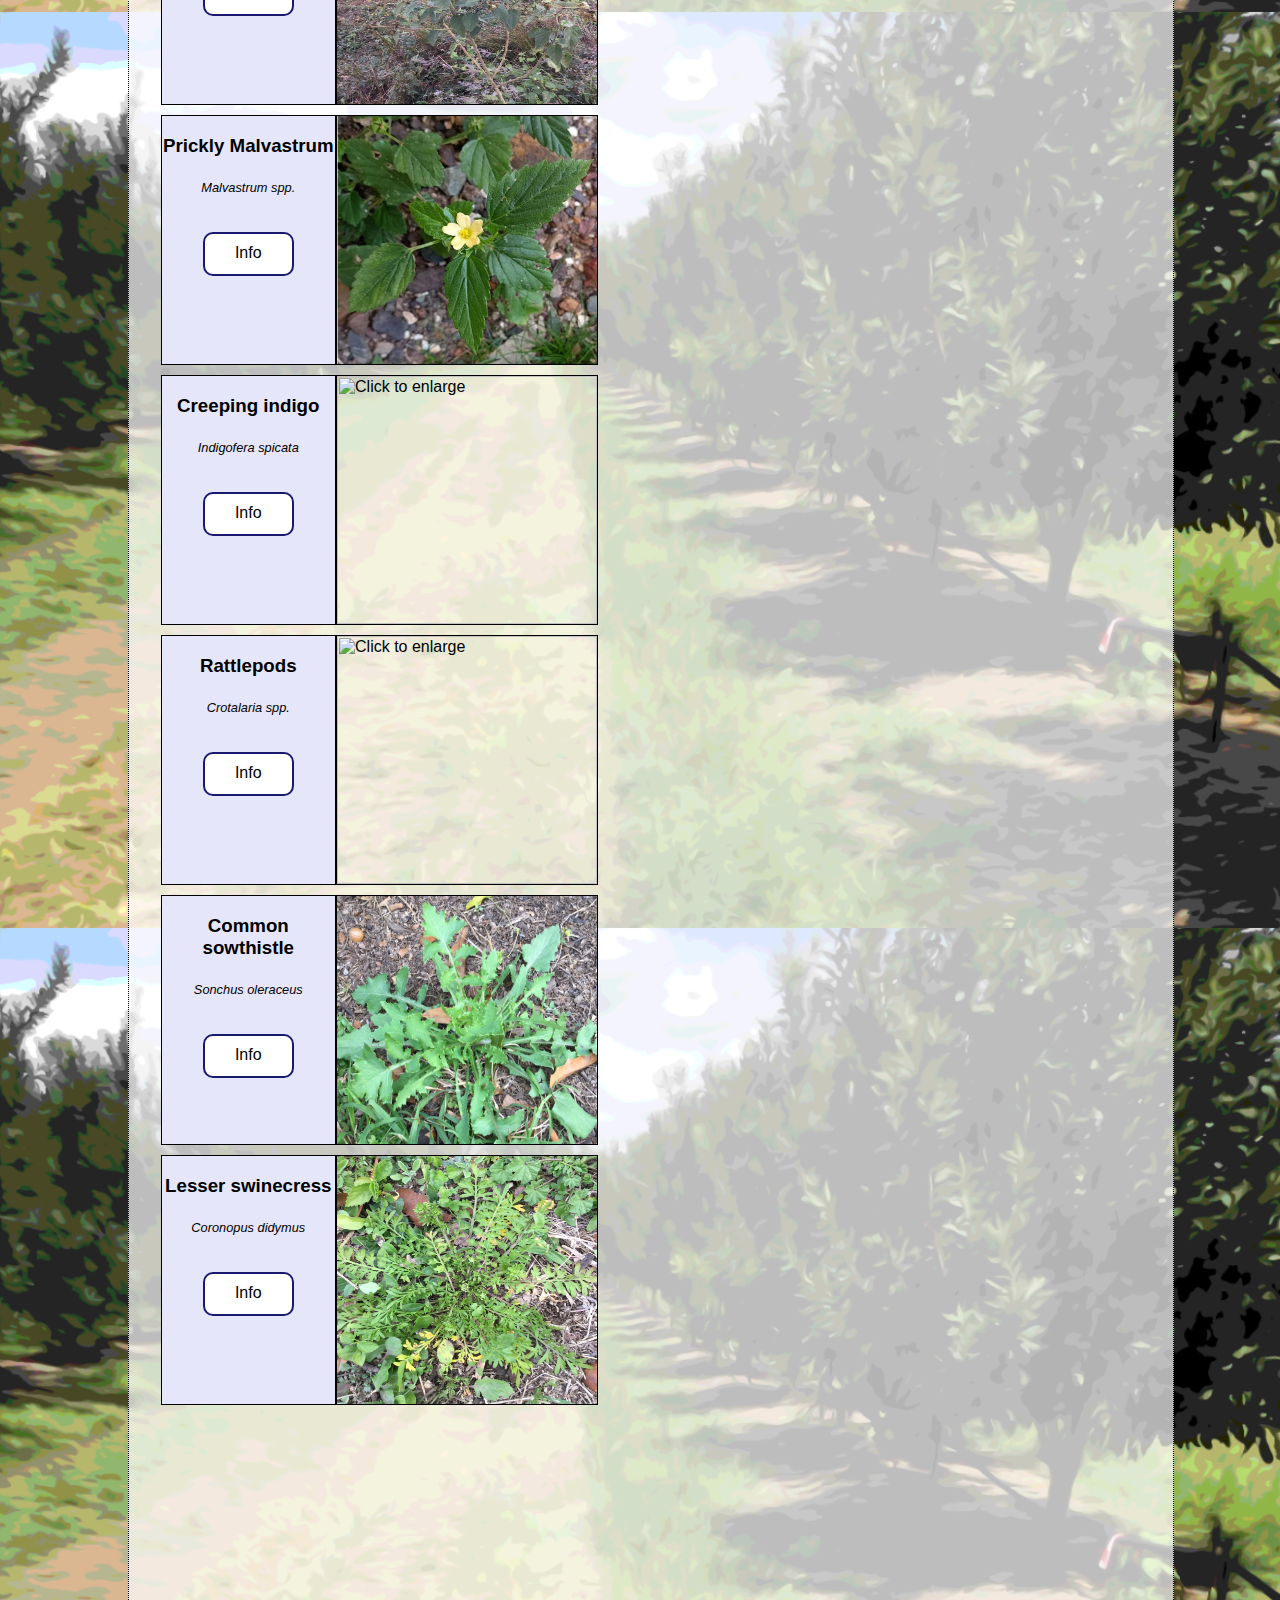
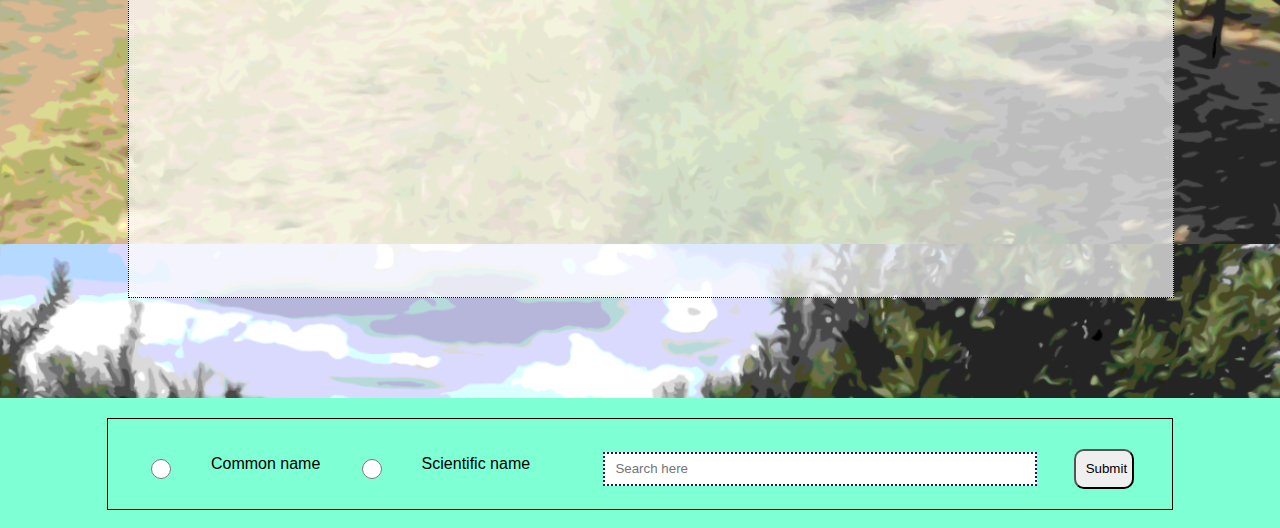
==== commit 7d2e239d: "Update index.html" ====
--- a/Orchard-weeds/index.html
+++ b/Orchard-weeds/index.html
@@ -367,25 +367,7 @@
                         title="close window"><strong>X</strong></button></dialog>
         </section>
 
-        <!--  TEST CODE FOR USING IMAGES INSTEAD OF DIALOG
-        <section class="Gr-1">
-            <section class="name">
-                <h3>Creeping indigo</h3>
-                    <h3><em>Indigofera spicata</em></h3>
-                    <p class="info" id="info-24">Info</p>
-            </section>
-            <section class="image"> <img src="./images/creeping-indigo.png" id="col" title="Click to enlarge"></section>
-                    <section>
-                       
-                        <img id="image1" title="Creeping indigo" src="./images/creeping-indigo.png">
-                        <button id="hide-col" title="close window"><strong>X</strong></button>
-                        <button id="image2">>></button>
-                    </section>
-        </section>
-        -->
-
-        </div>
-        
+       
 
         <div class="display">
             <section class="dis-cont" id="dis-cont">
--- a/Orchard-weeds/style.css
+++ b/Orchard-weeds/style.css
@@ -56,6 +56,7 @@
     font-weight: bolder;
     border-radius: 50px;
     background-color: rgb(153, 219, 255);
+    
     width:80%;
     padding: 10px;
     text-align: center;
@@ -157,7 +158,37 @@
 .popup {
     border-radius: 20px;
     background-color: whitesmoke;
-}
+    visibility: visible;
+    position: fixed;
+    z-index: 50;
+}
+
+/* TEST CODE FOR IMAGE OPTION
+#hide-col {
+    position:absolute;
+    margin-left: 10%;
+    z-index: 100;
+    font-size: 5rem;
+    visibility: hidden;
+    bottom: -70px;
+}
+#image1 {
+    visibility:hidden;
+    z-index: 50;
+    width: 100%;
+    margin-left: 10%;
+    bottom: -70px;
+    position:absolute;
+    border: 5px blue dotted;
+}
+#image2 {
+    position:absolute;
+    margin-left: 30%;
+    z-index: 100;
+    font-size: 2rem;
+    visibility: hidden;
+    bottom: -70px;
+}*/
 
 .popup img {
     width: 350px;
@@ -209,6 +240,7 @@
     background-color: gainsboro;
     border: inset;
 }
+
 
 .display {
     width: 45%;
@@ -268,6 +300,10 @@
     width: 100%;
 }
 
+
+
+
+
 .info {
     height: 30px;
     border: 2px midnightblue solid;
@@ -355,6 +391,9 @@
         height: 200px; 
         width: 100%; 
     }
+    .intro {
+        /*height: 150px;*/
+    }
 }
 
 /* adjusted screen size for gif file */
@@ -384,6 +423,11 @@
         height: 20px;
         margin-top: 10%;
     }
+
+    .intro {
+        /*height: 170px;*/
+    }
+    
     .pest-im {
         /* border: 1px black solid;*/
          width: 30%;
@@ -407,6 +451,16 @@
         width: 110%;
         margin-left: -4%;
     }
+
+    .excerp {
+        font-size: 0.8rem;
+    }
+    
+    #excerp-link {
+        font-size: 0.5rem;
+        text-align: center;
+    }
+    
     .name {
         width: 50%
     }
@@ -422,6 +476,7 @@
     }
 
     .intro {
+        /*height: 170px;*/
         font-size: 0.95rem;
     }
     .display {
@@ -449,14 +504,6 @@
         height: 100px;
         width: 110%;
     }
-    .excerp {
-        font-size: 0.8rem;
-    }
-    
-    #excerp-link {
-        font-size: 0.5rem;
-        text-align: center;
-    }
     .name em {
         font-size: 0.5rem;
     }
@@ -469,6 +516,7 @@
     }
 
     .intro {
+        /*height: 170px;*/
         font-size: 0.8rem;
     }
 
@@ -500,6 +548,7 @@
     .Gr-1 {
         height: 110px;
     }
+}
 
 @media only screen and (max-width: 370px) {
     .main {
@@ -528,6 +577,7 @@
     }
 
     .intro {
+       /* height: 170px;*/
         font-size: 0.8rem;
     }
 
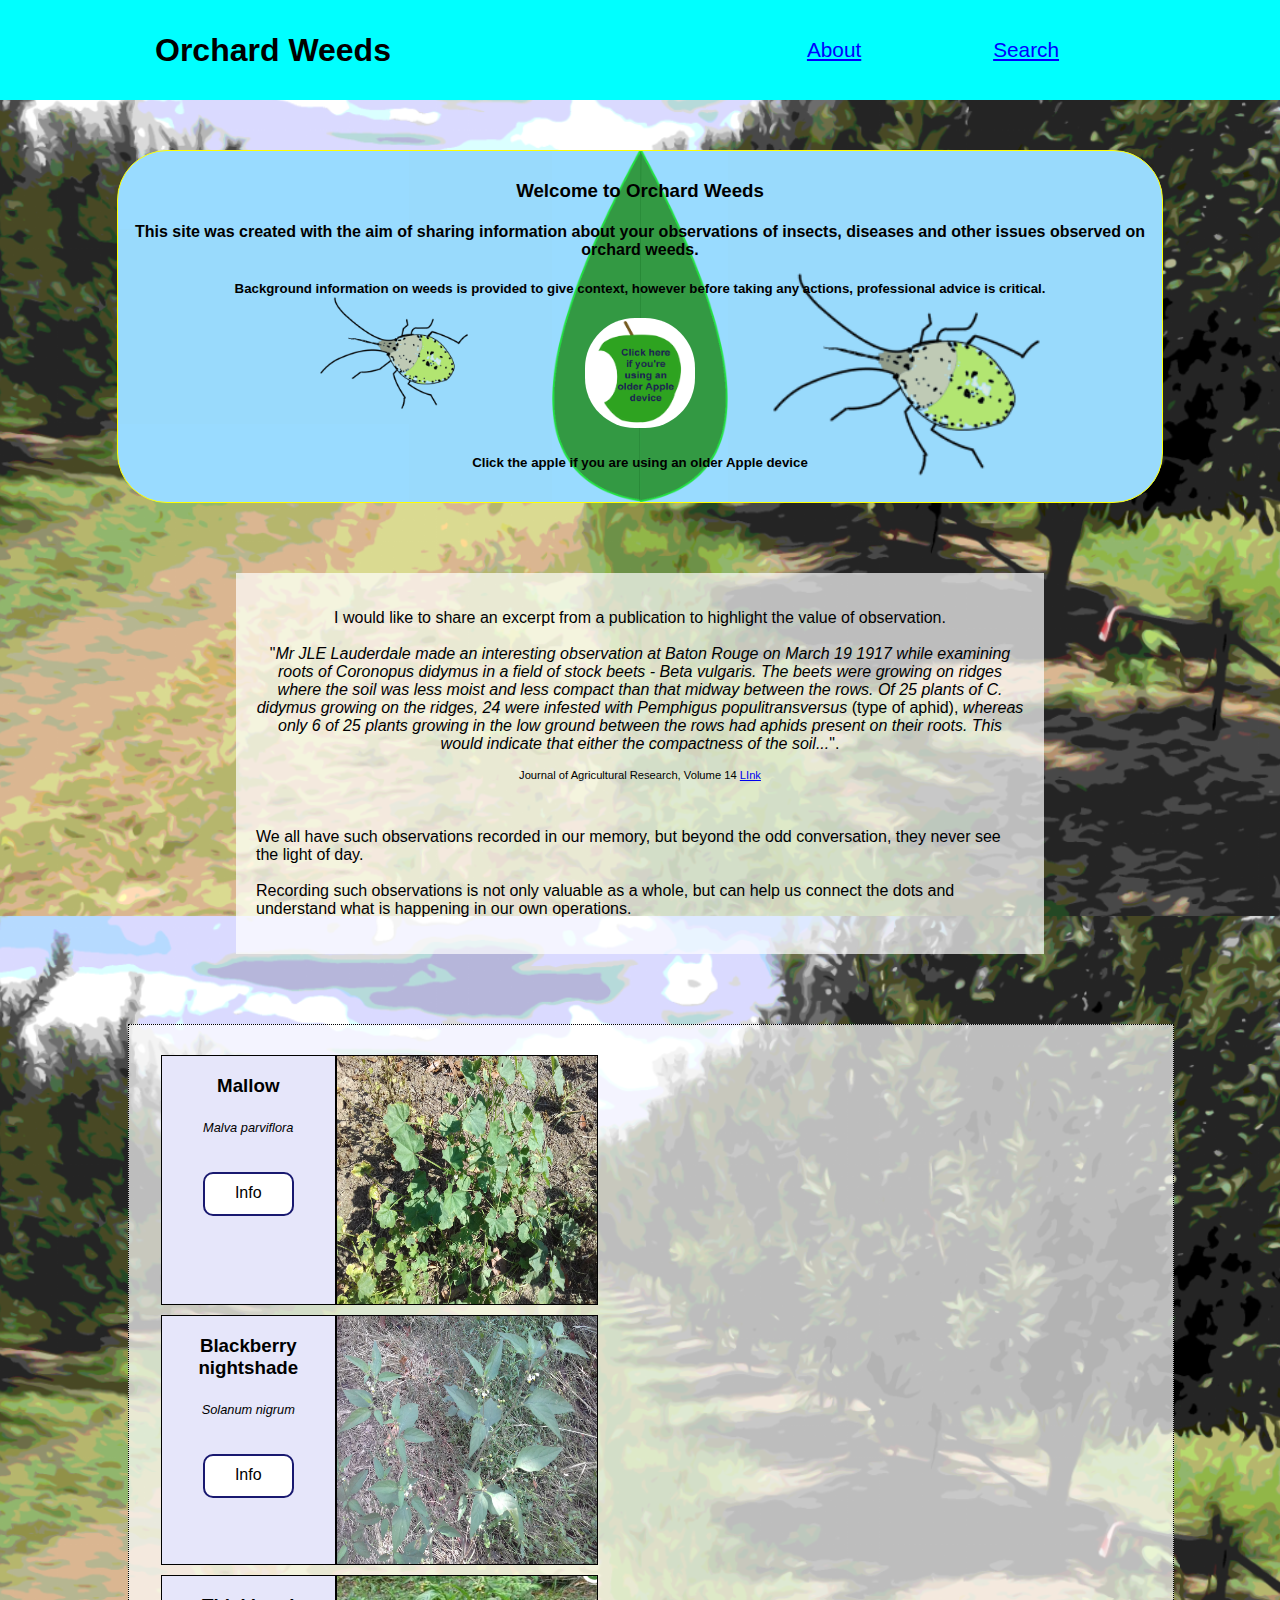
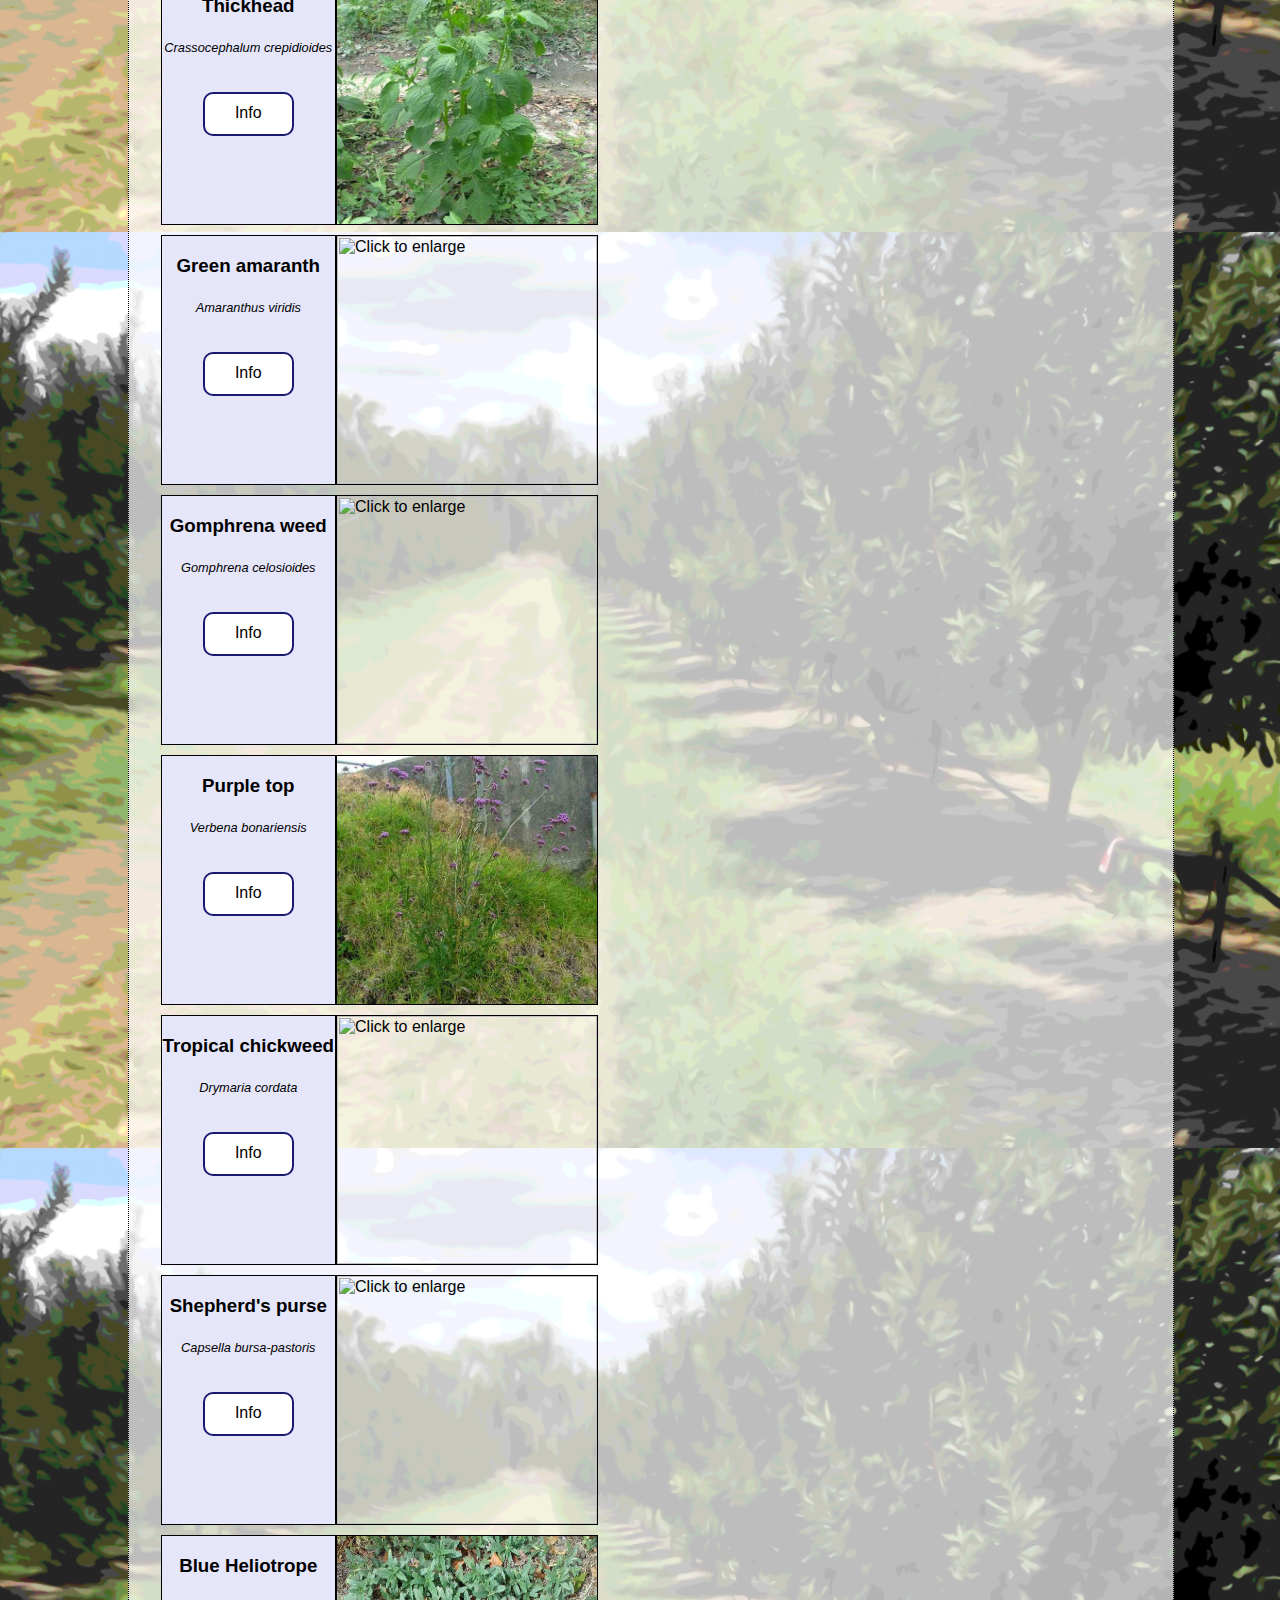
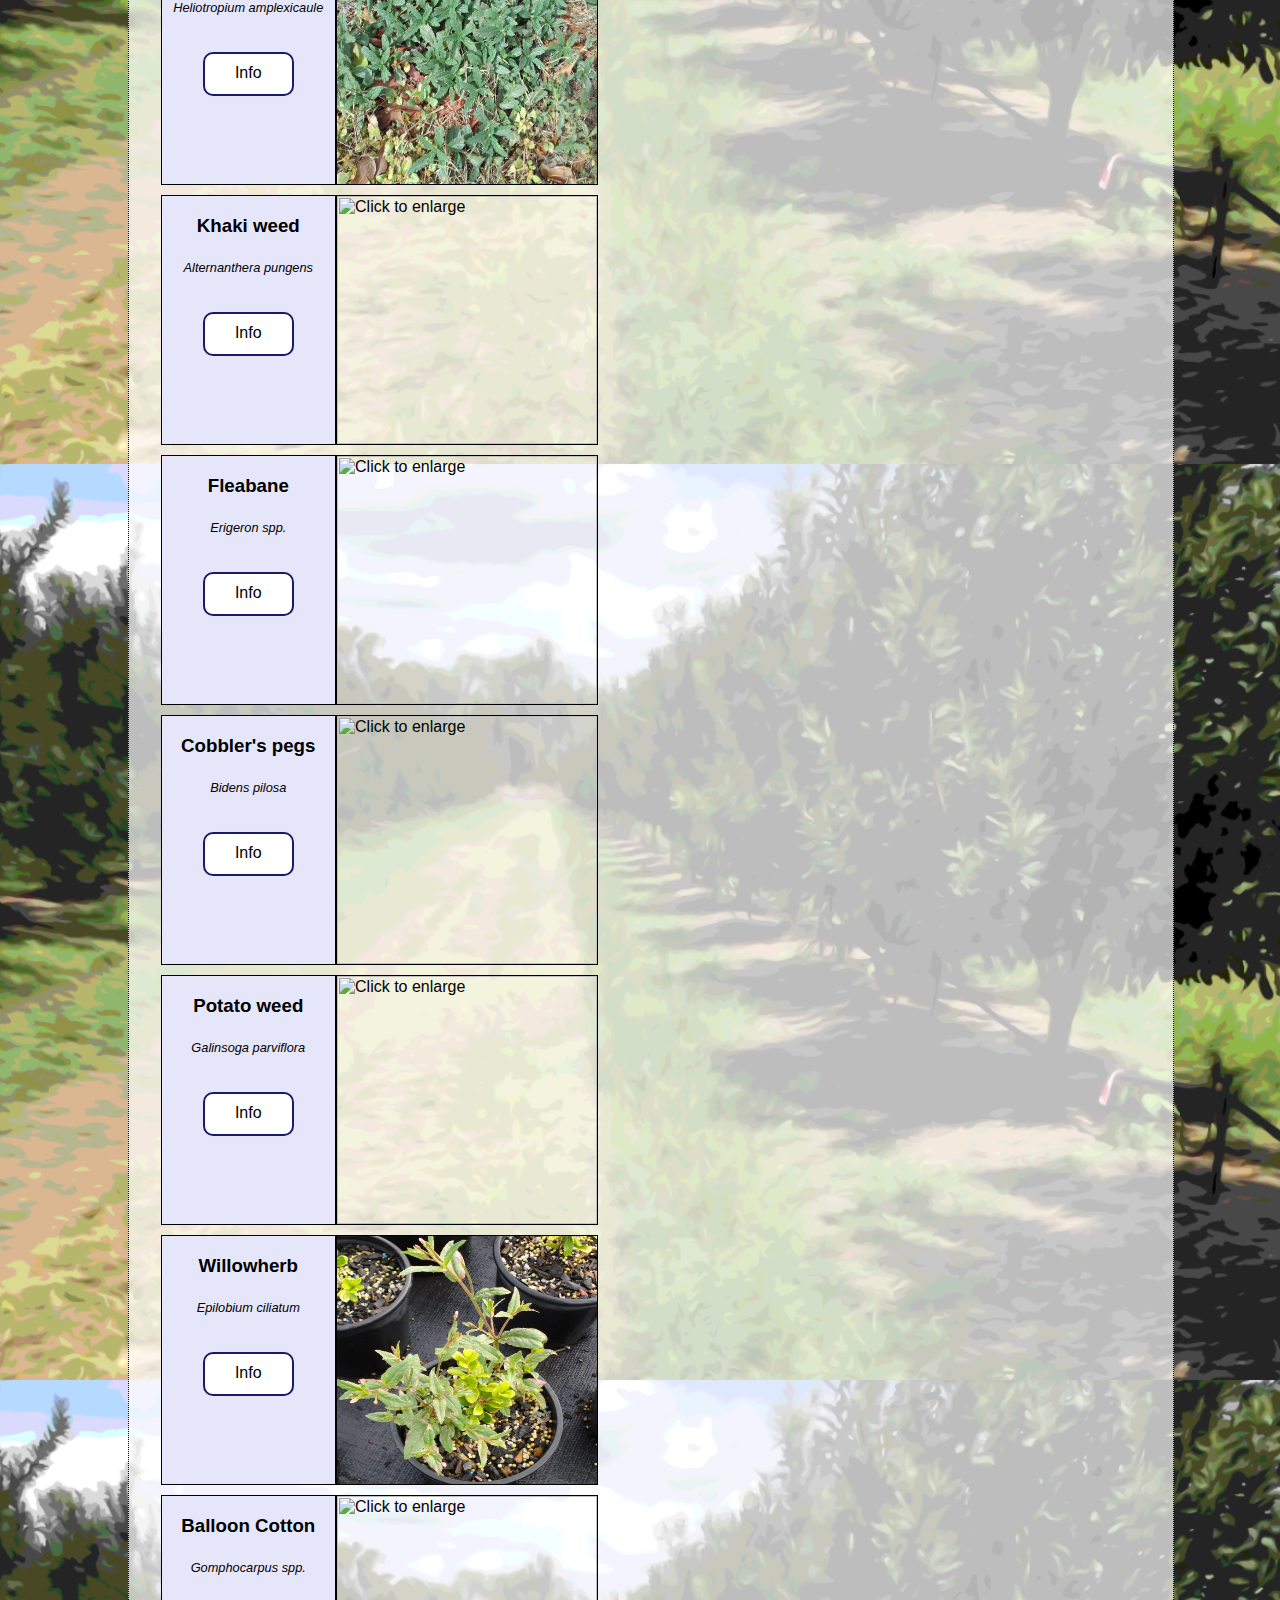
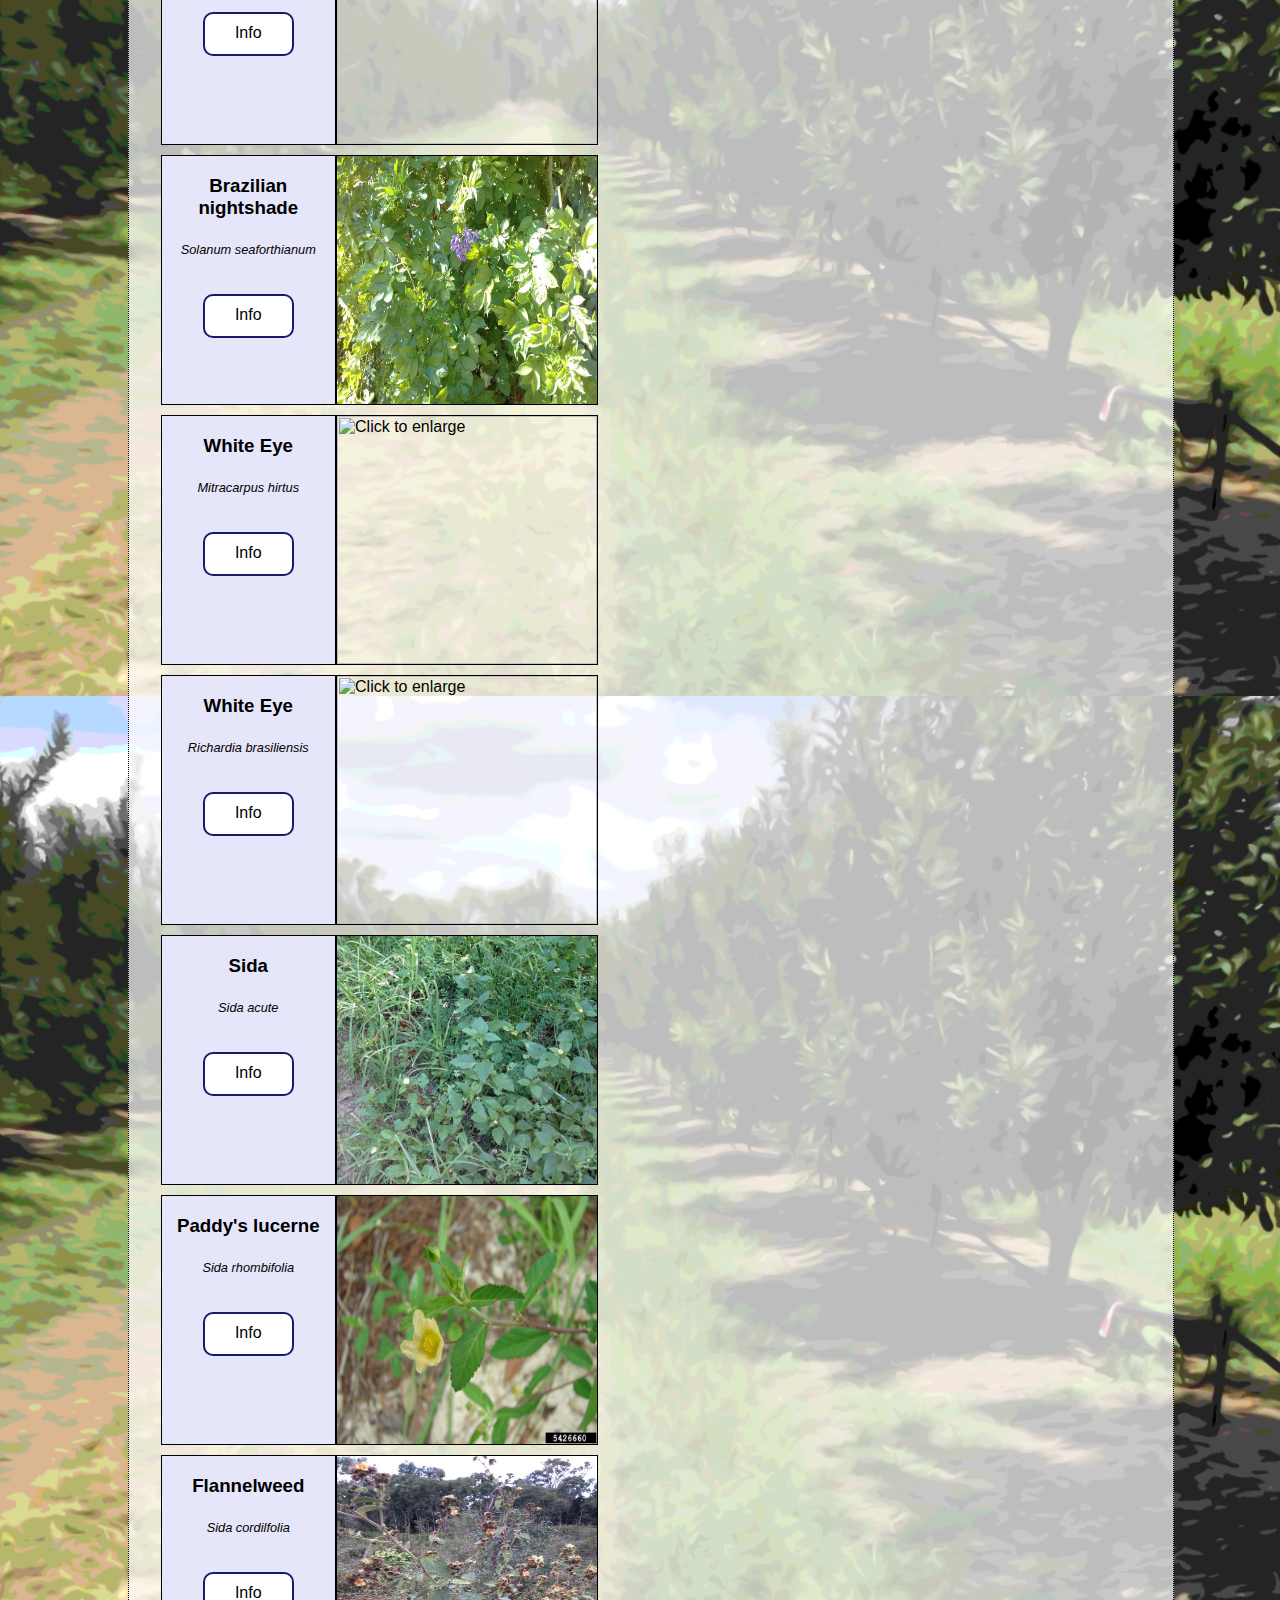
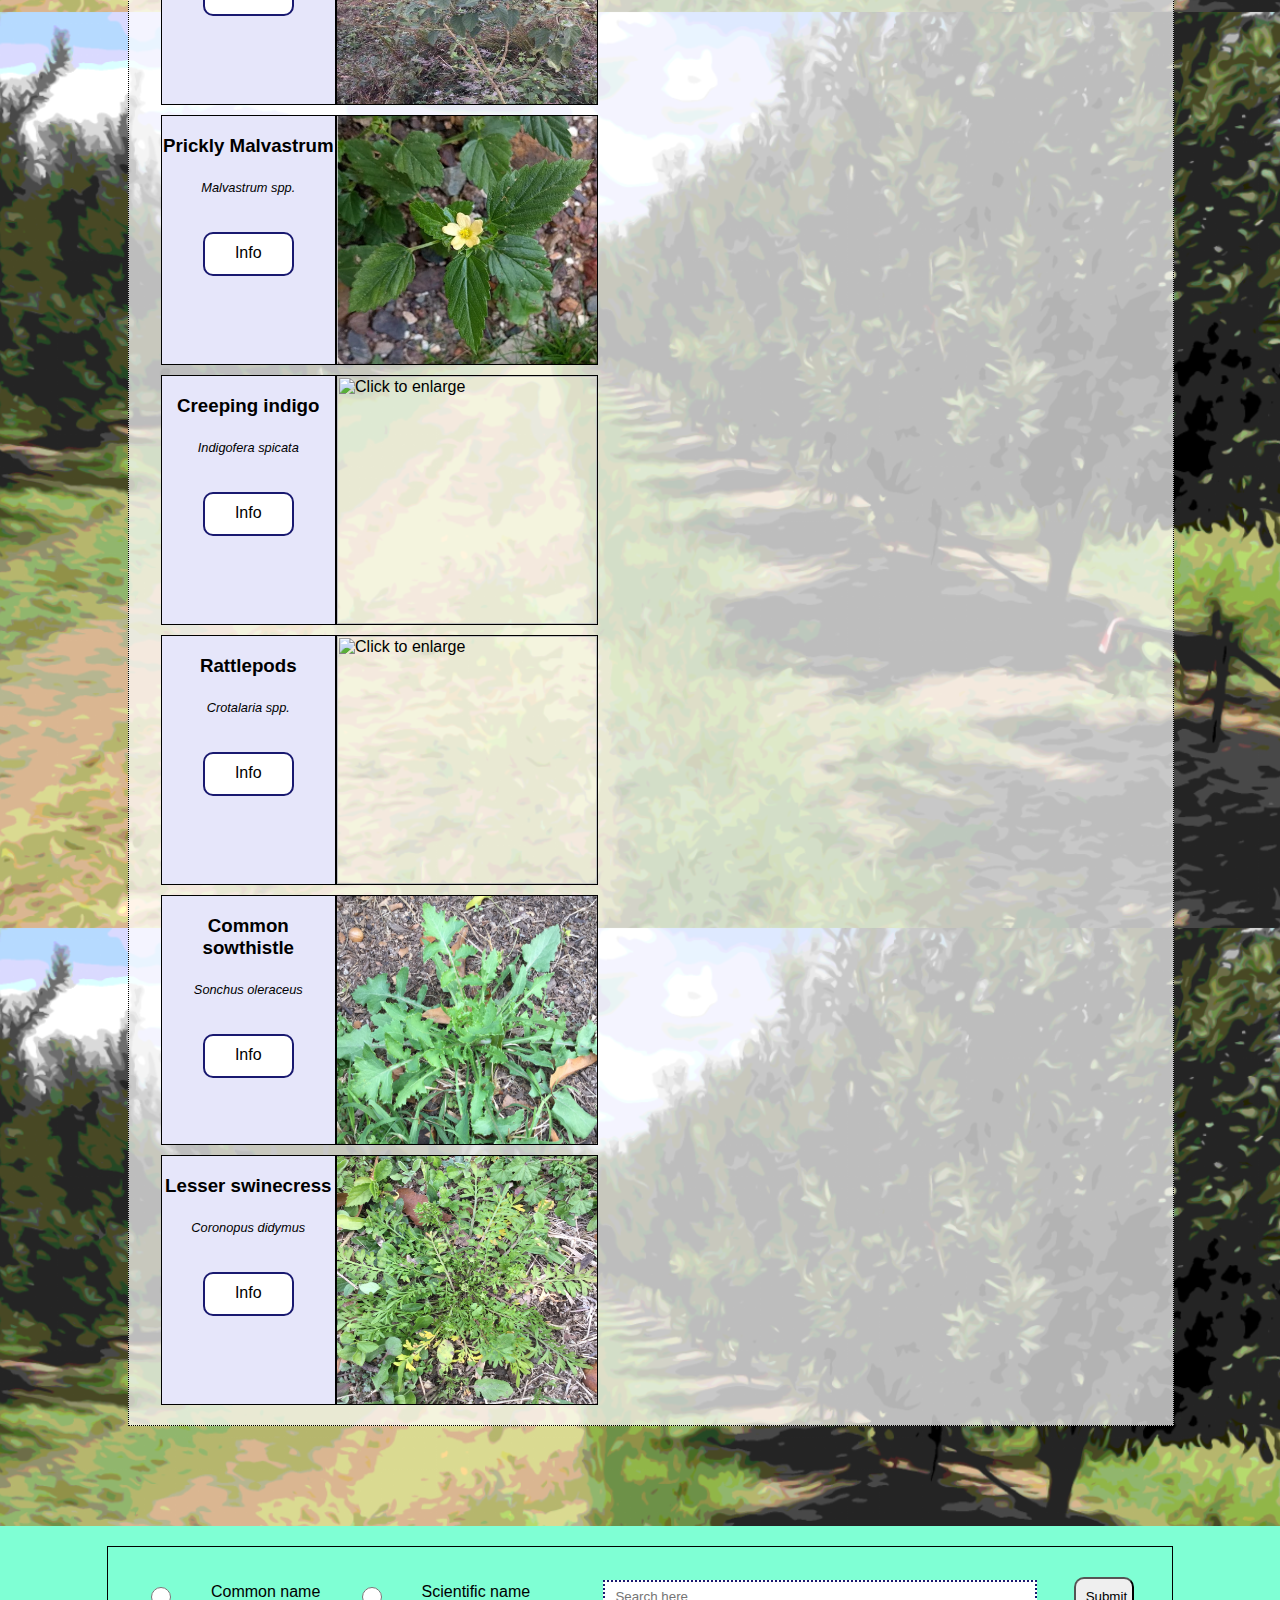
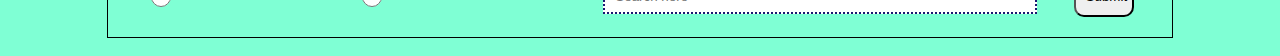
==== commit 04fad180: "Update index.html" ====
--- a/Orchard-weeds/index.html
+++ b/Orchard-weeds/index.html
@@ -366,6 +366,7 @@
                         <button id="hide-coro" 
                         title="close window"><strong>X</strong></button></dialog>
         </section>
+        </div>
 
        
 
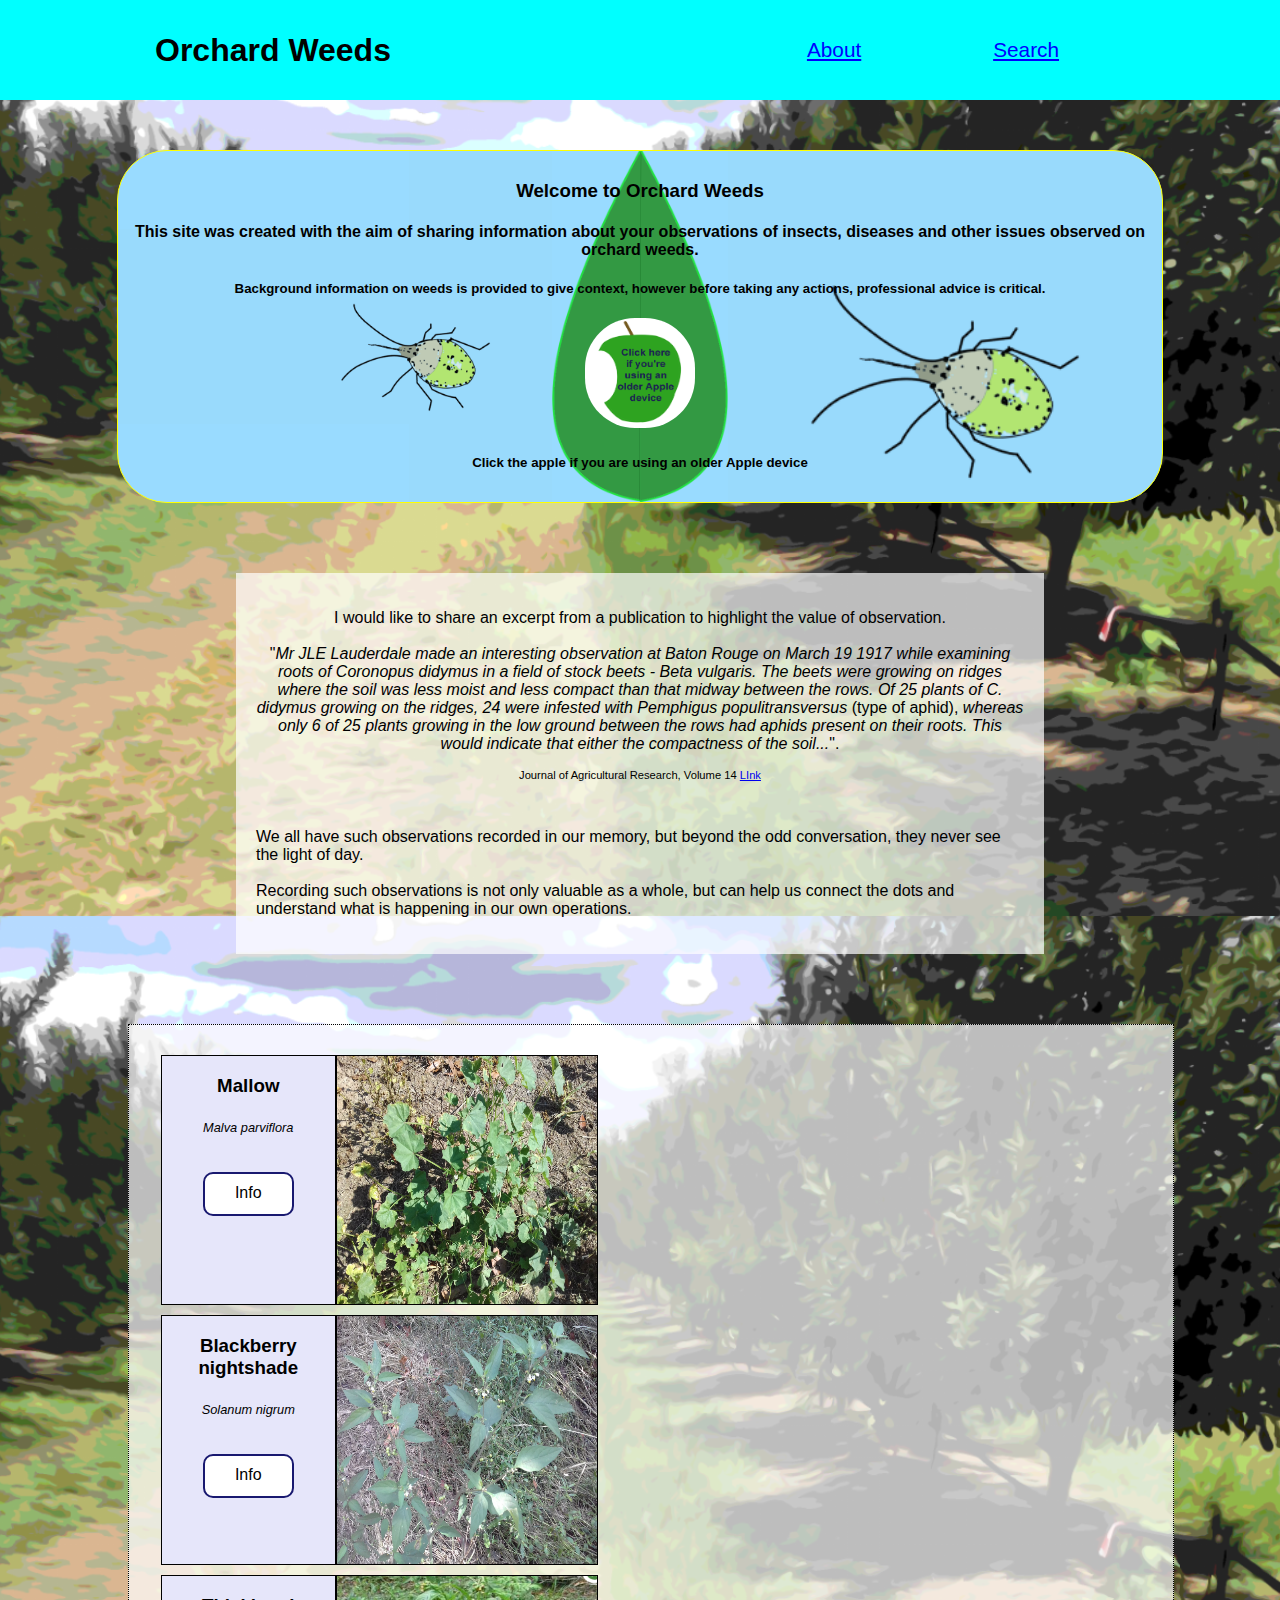
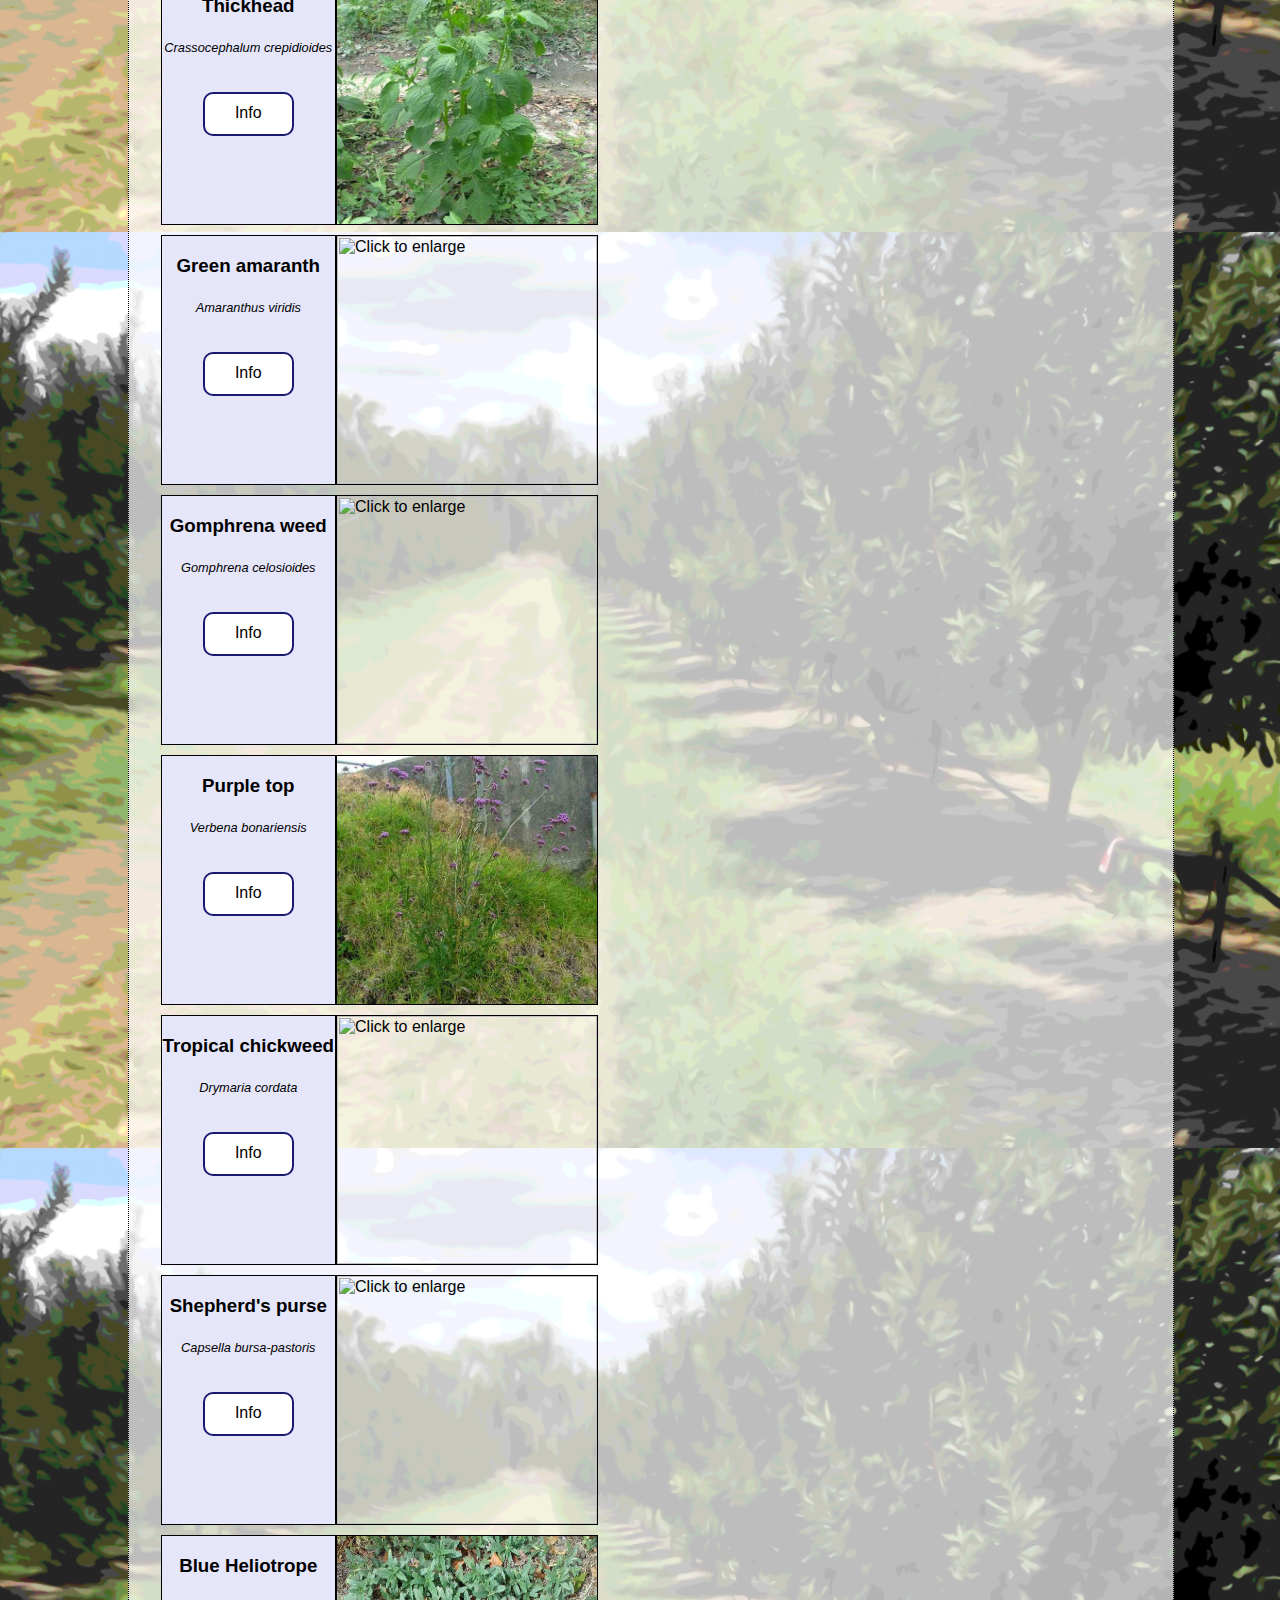
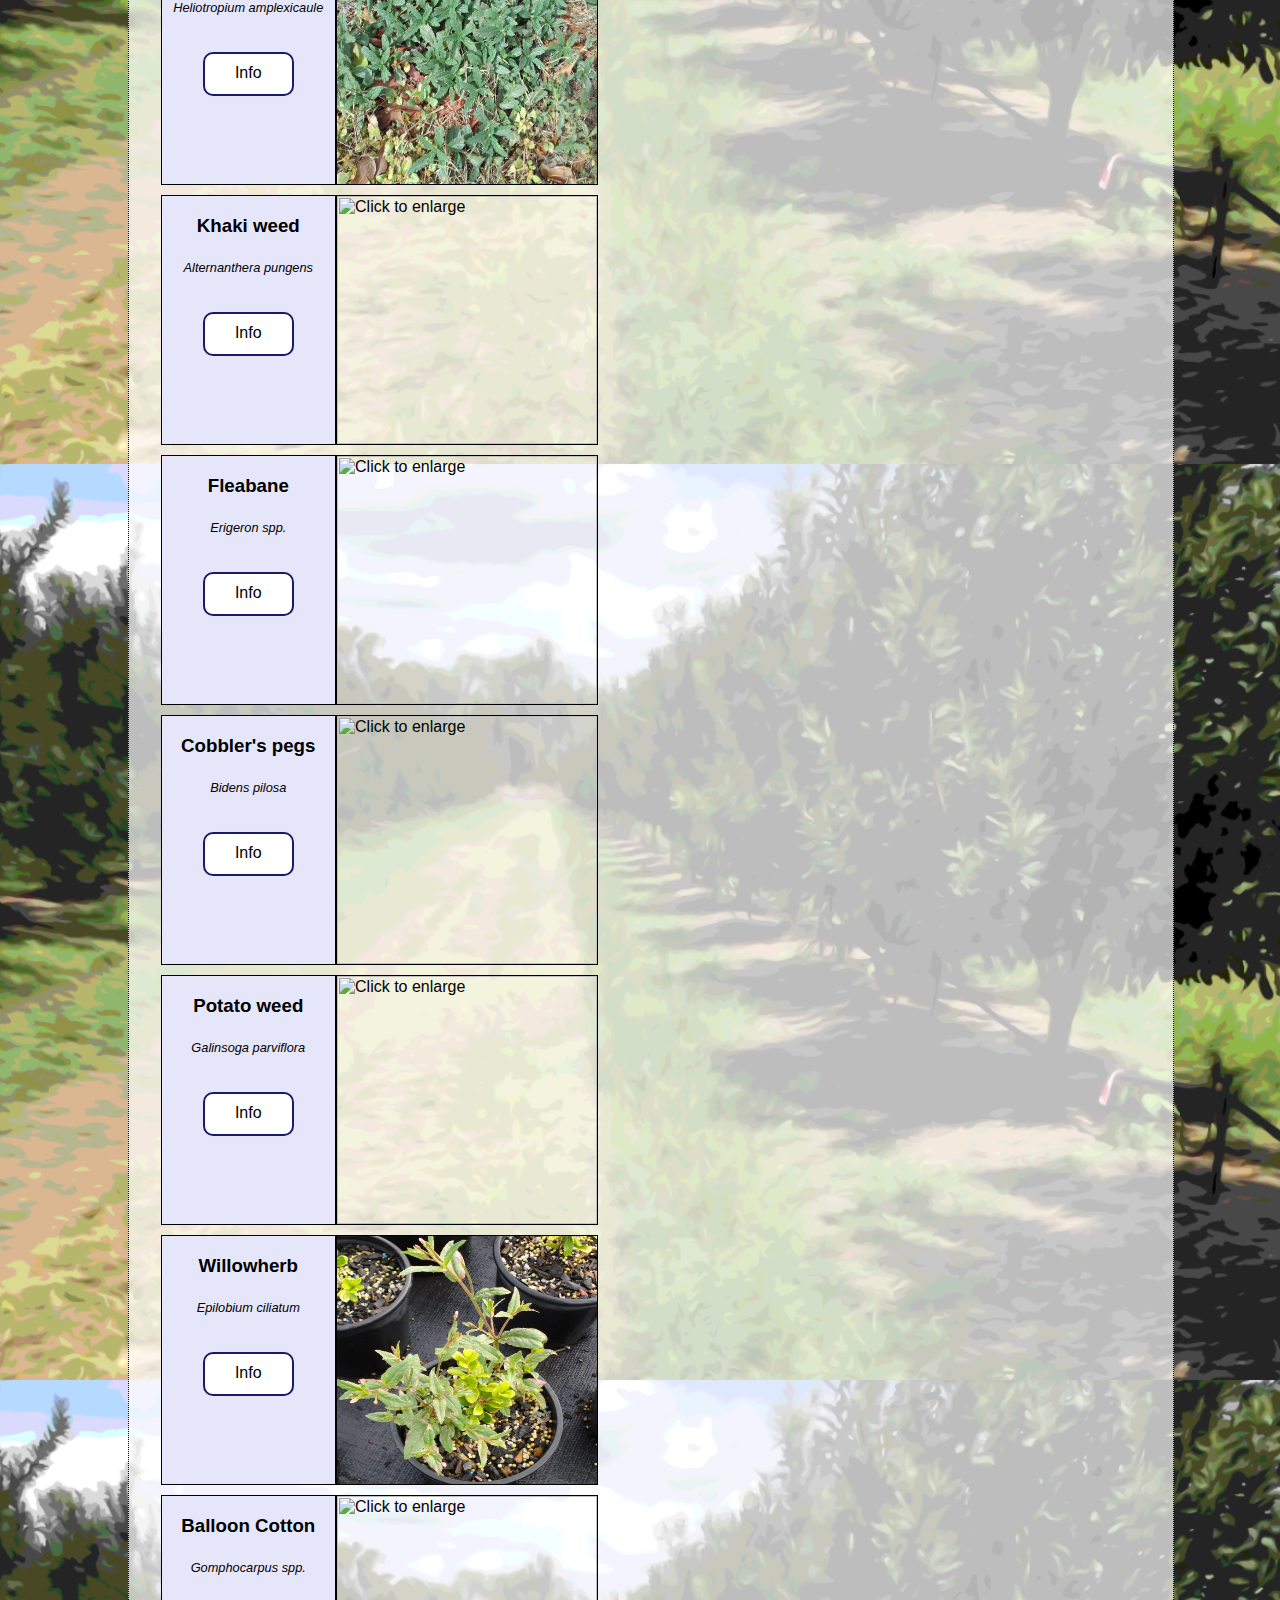
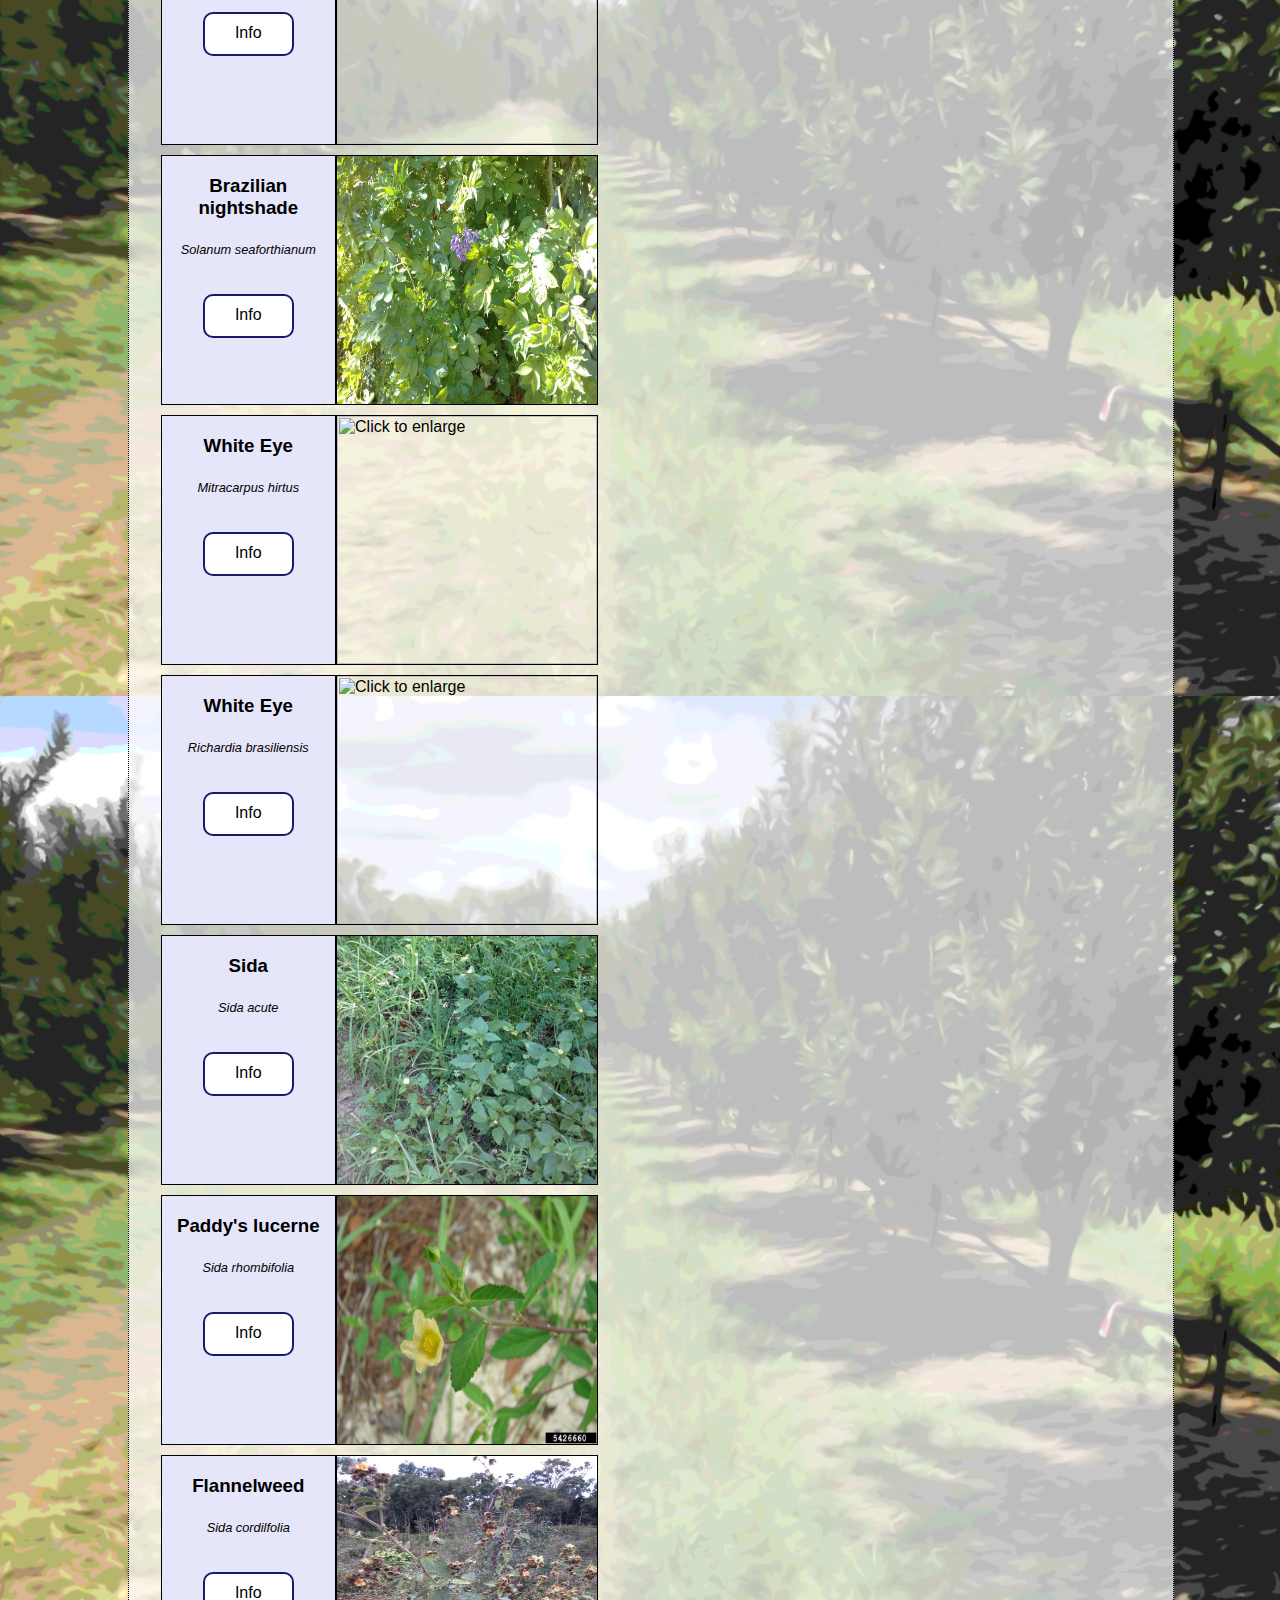
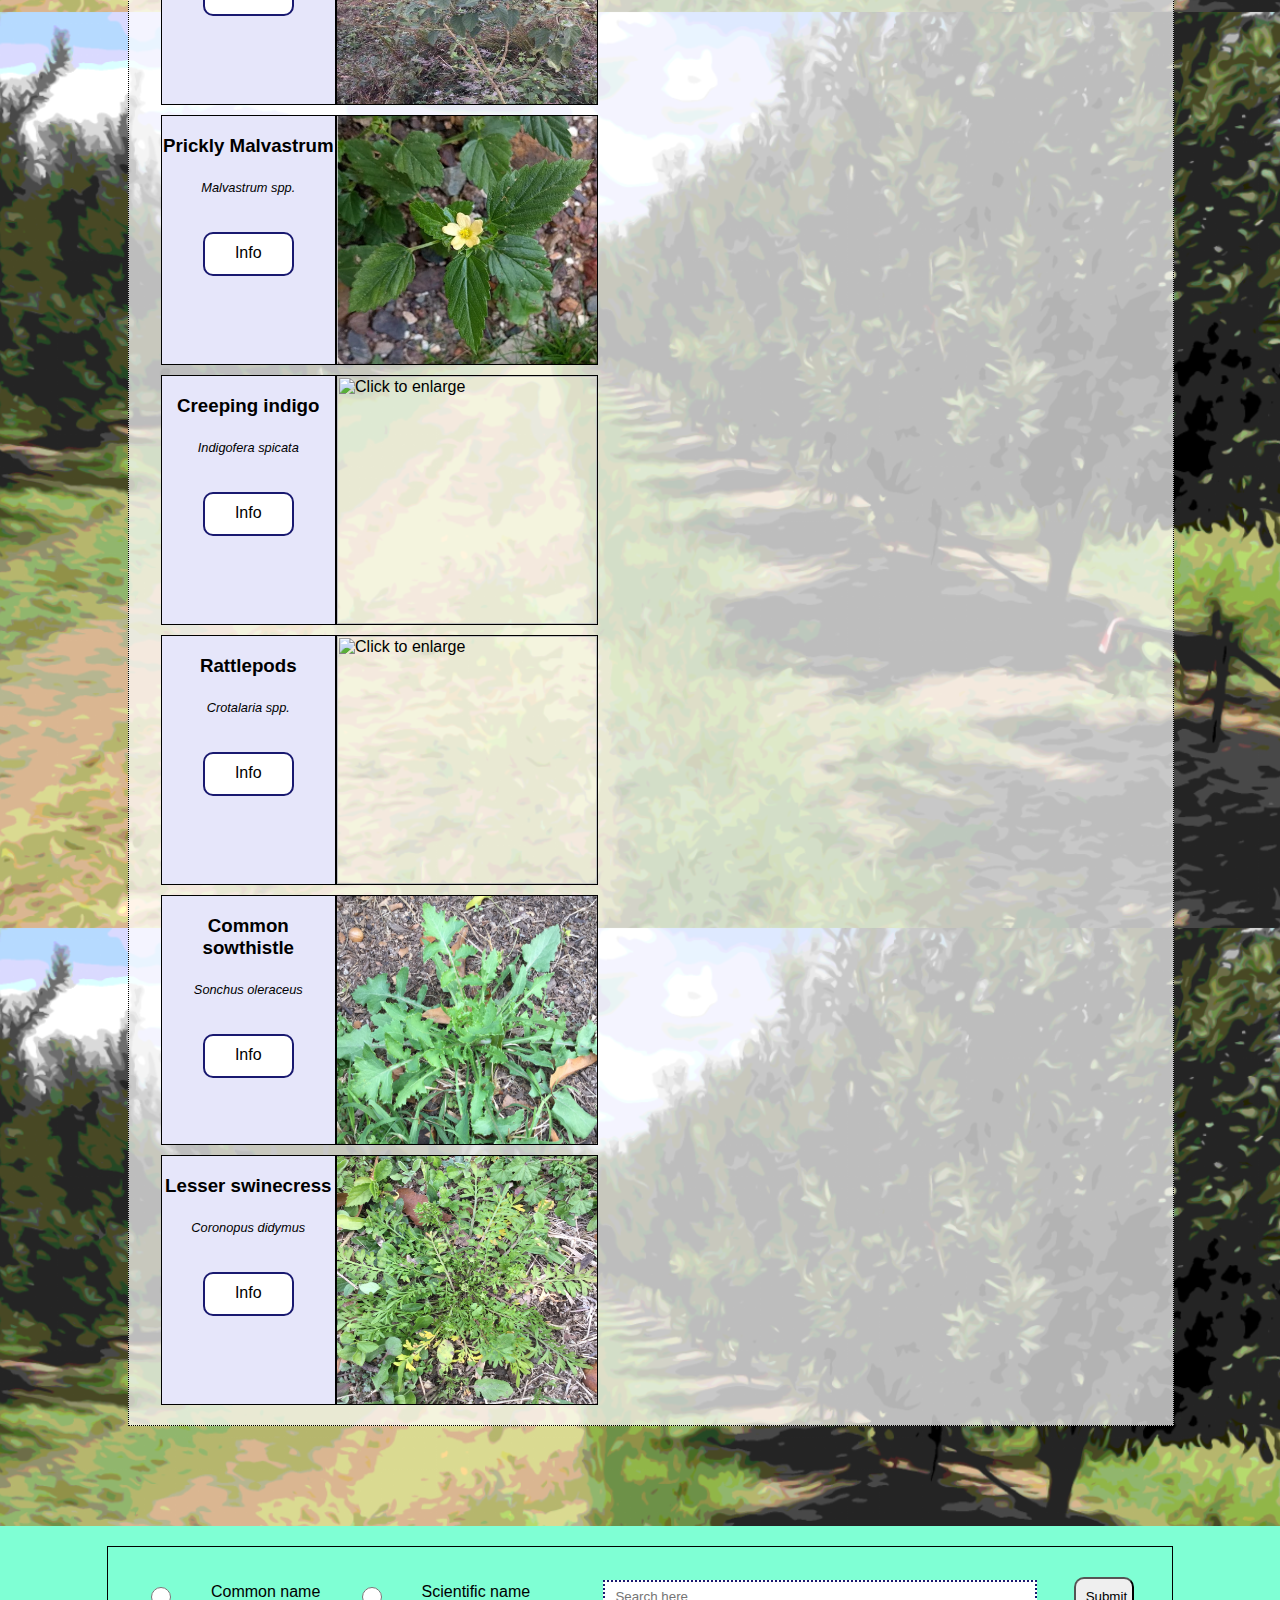
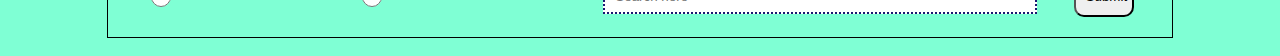
==== commit 2dd447d3: "Update index.html" ====
--- a/Orchard-weeds/index.html
+++ b/Orchard-weeds/index.html
@@ -1,6 +1,15 @@
 <!DOCTYPE html>
 <html lang="en">
 <head>
+    <!-- Global site tag (gtag.js) - Google Analytics -->
+    <script async src="https://www.googletagmanager.com/gtag/js?id=G-808MK2H9PZ"></script>
+    <script>
+      window.dataLayer = window.dataLayer || [];
+      function gtag(){dataLayer.push(arguments);}
+      gtag('js', new Date());
+
+      gtag('config', 'G-808MK2H9PZ');
+    </script>
     <meta charset="UTF-8">
     <meta http-equiv="X-UA-Compatible" content="IE=edge">
     <meta name="viewport" content="width=device-width, initial-scale=1.0">
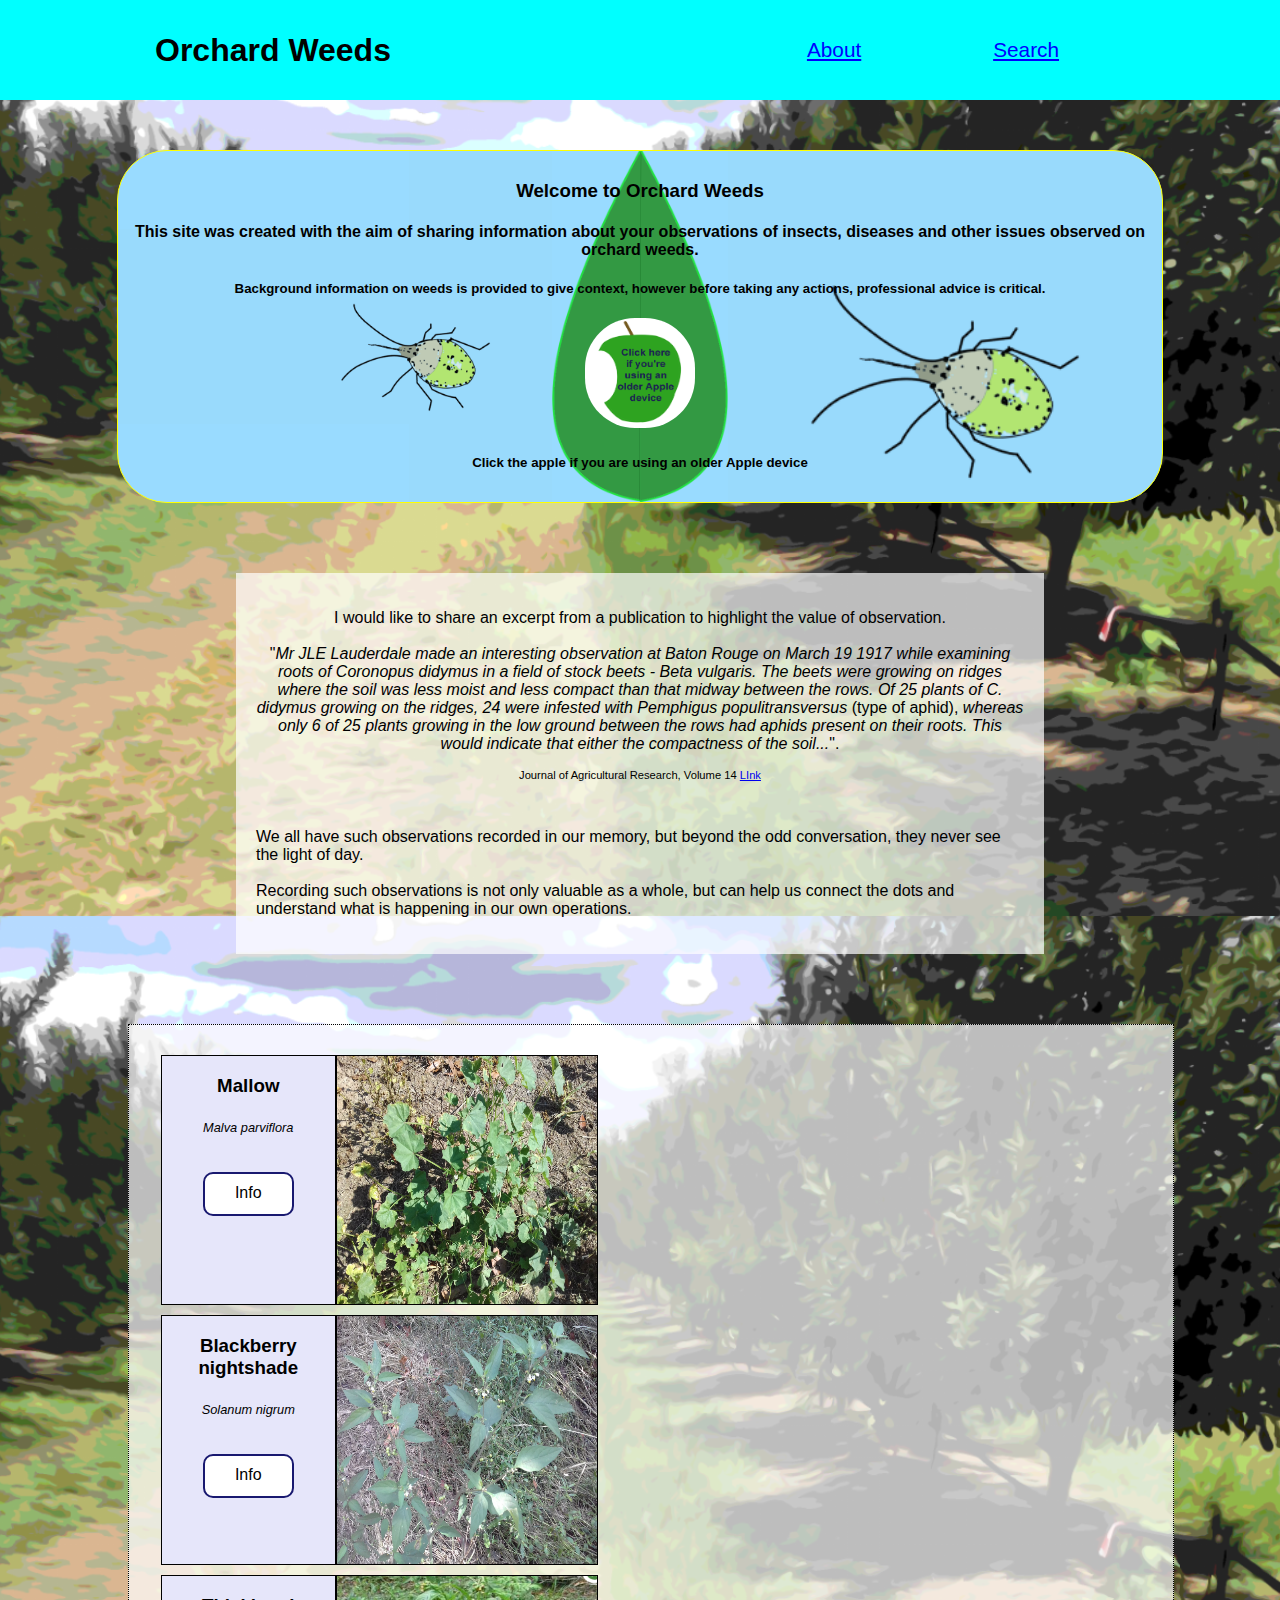
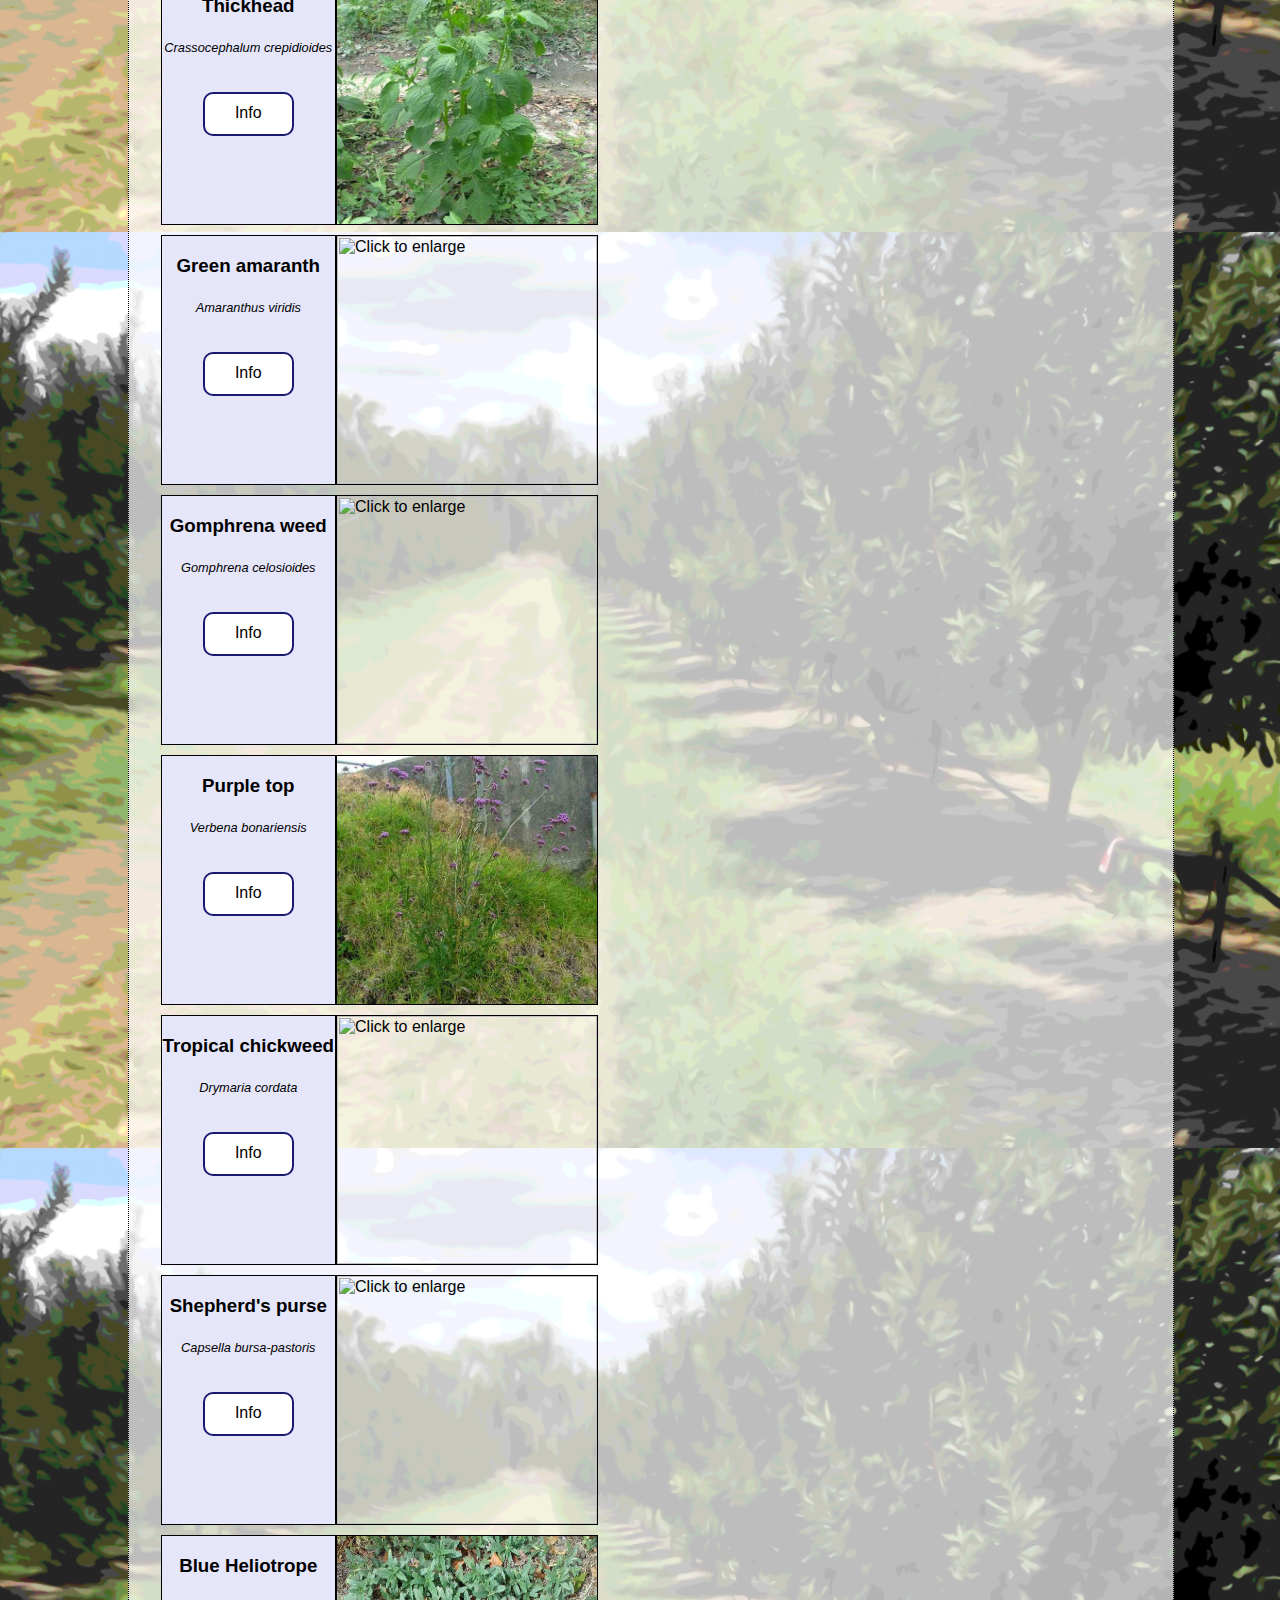
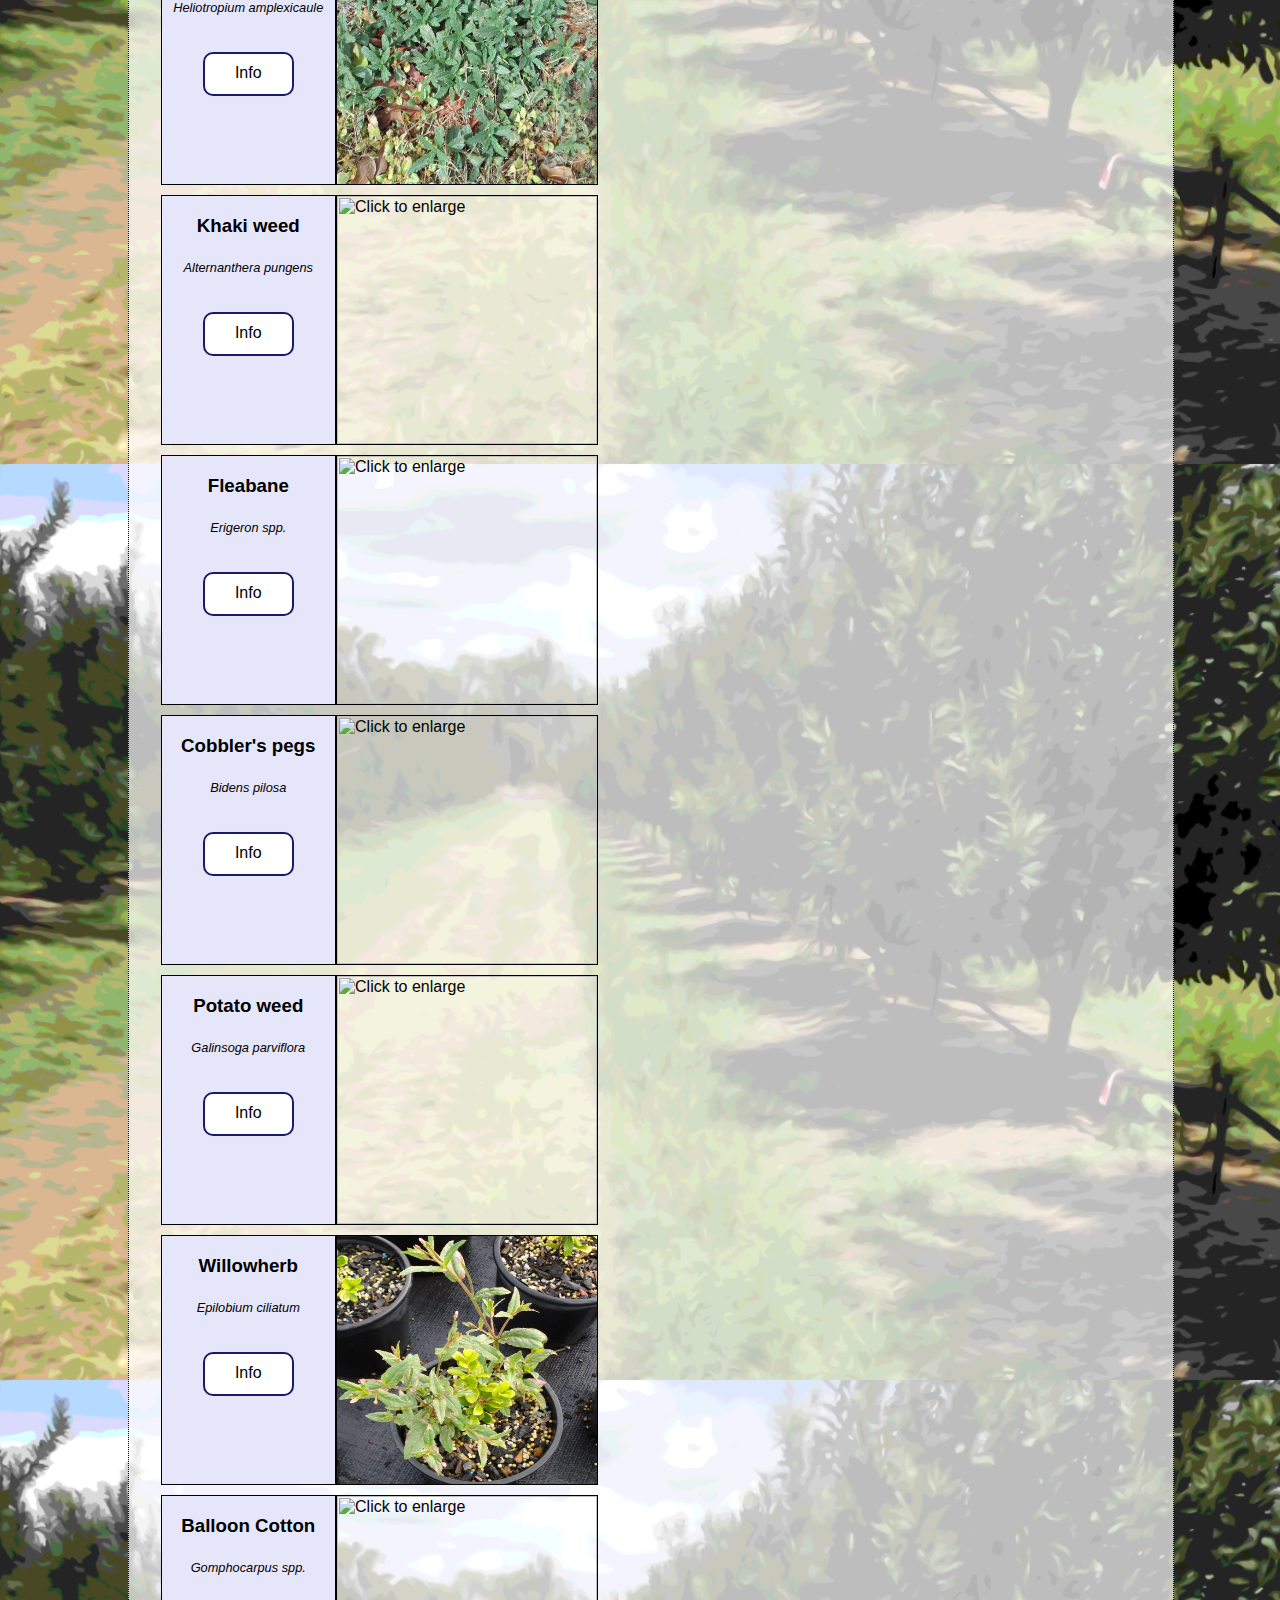
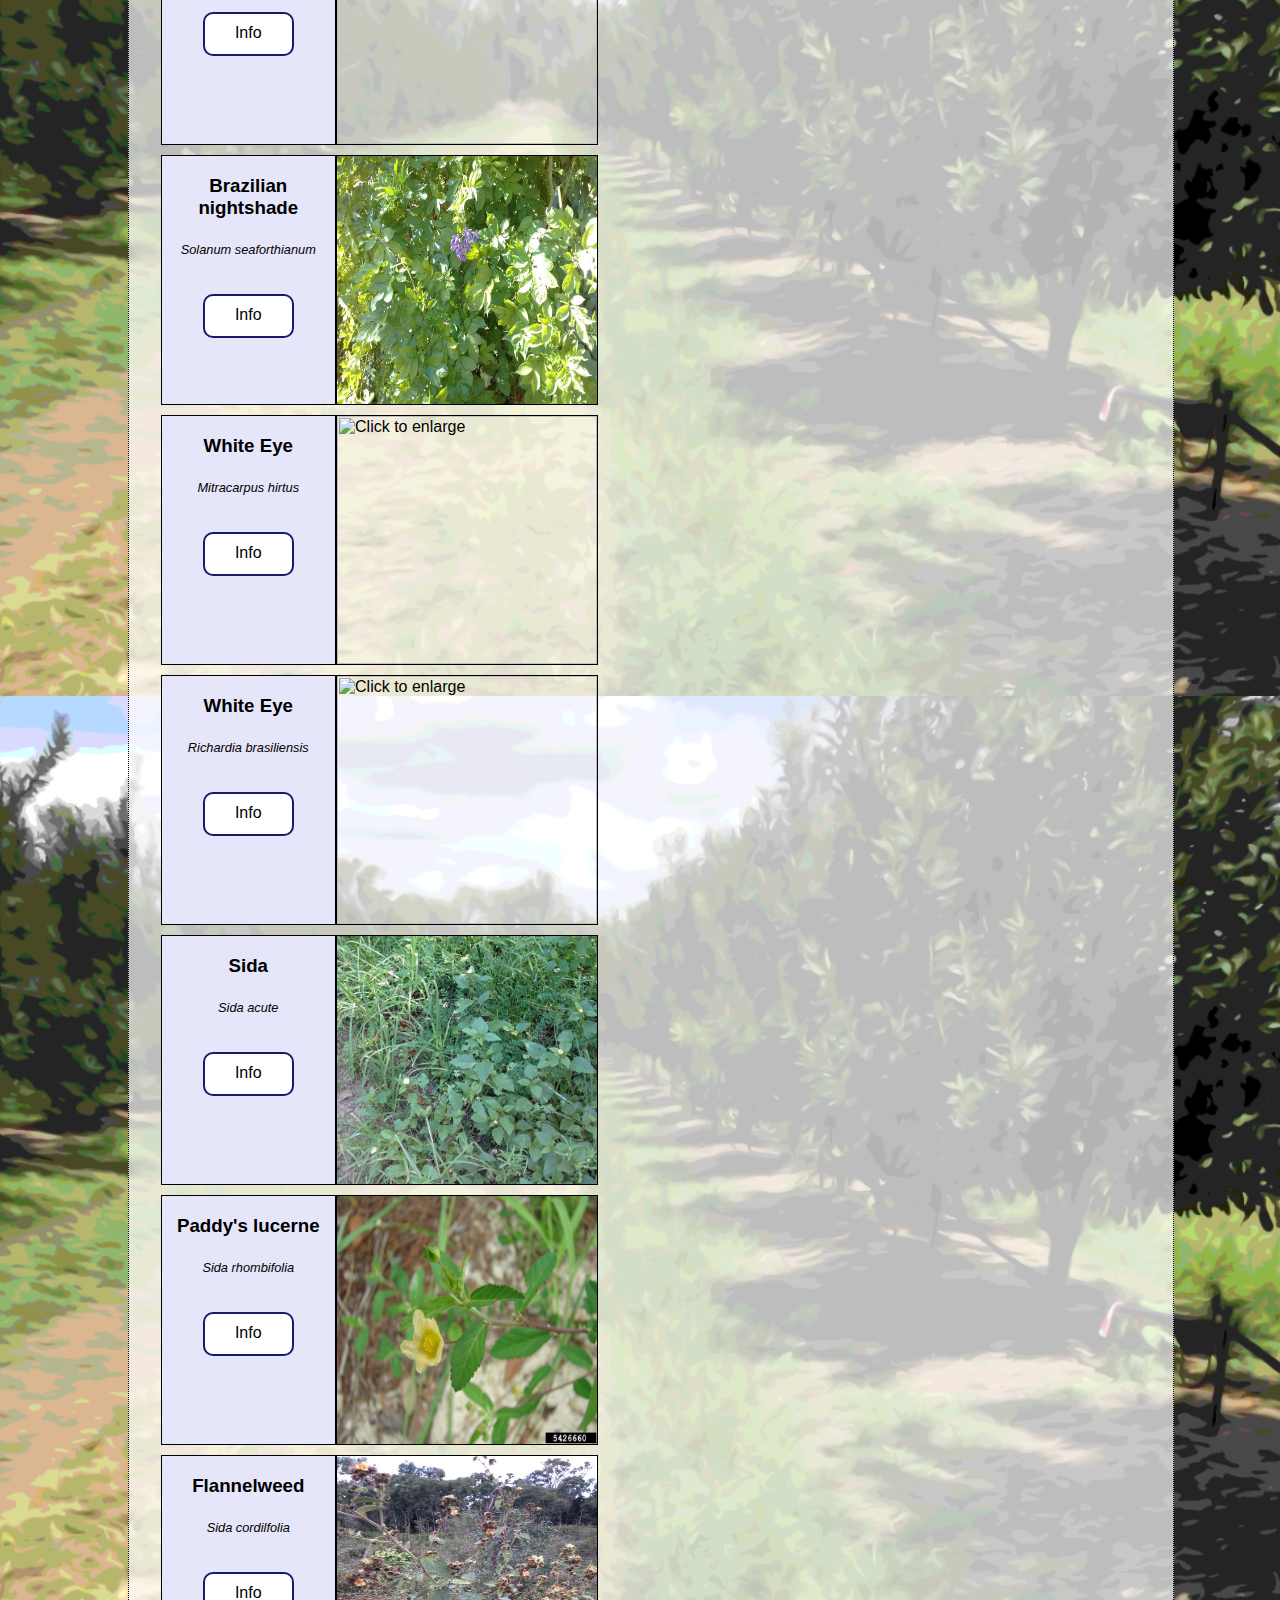
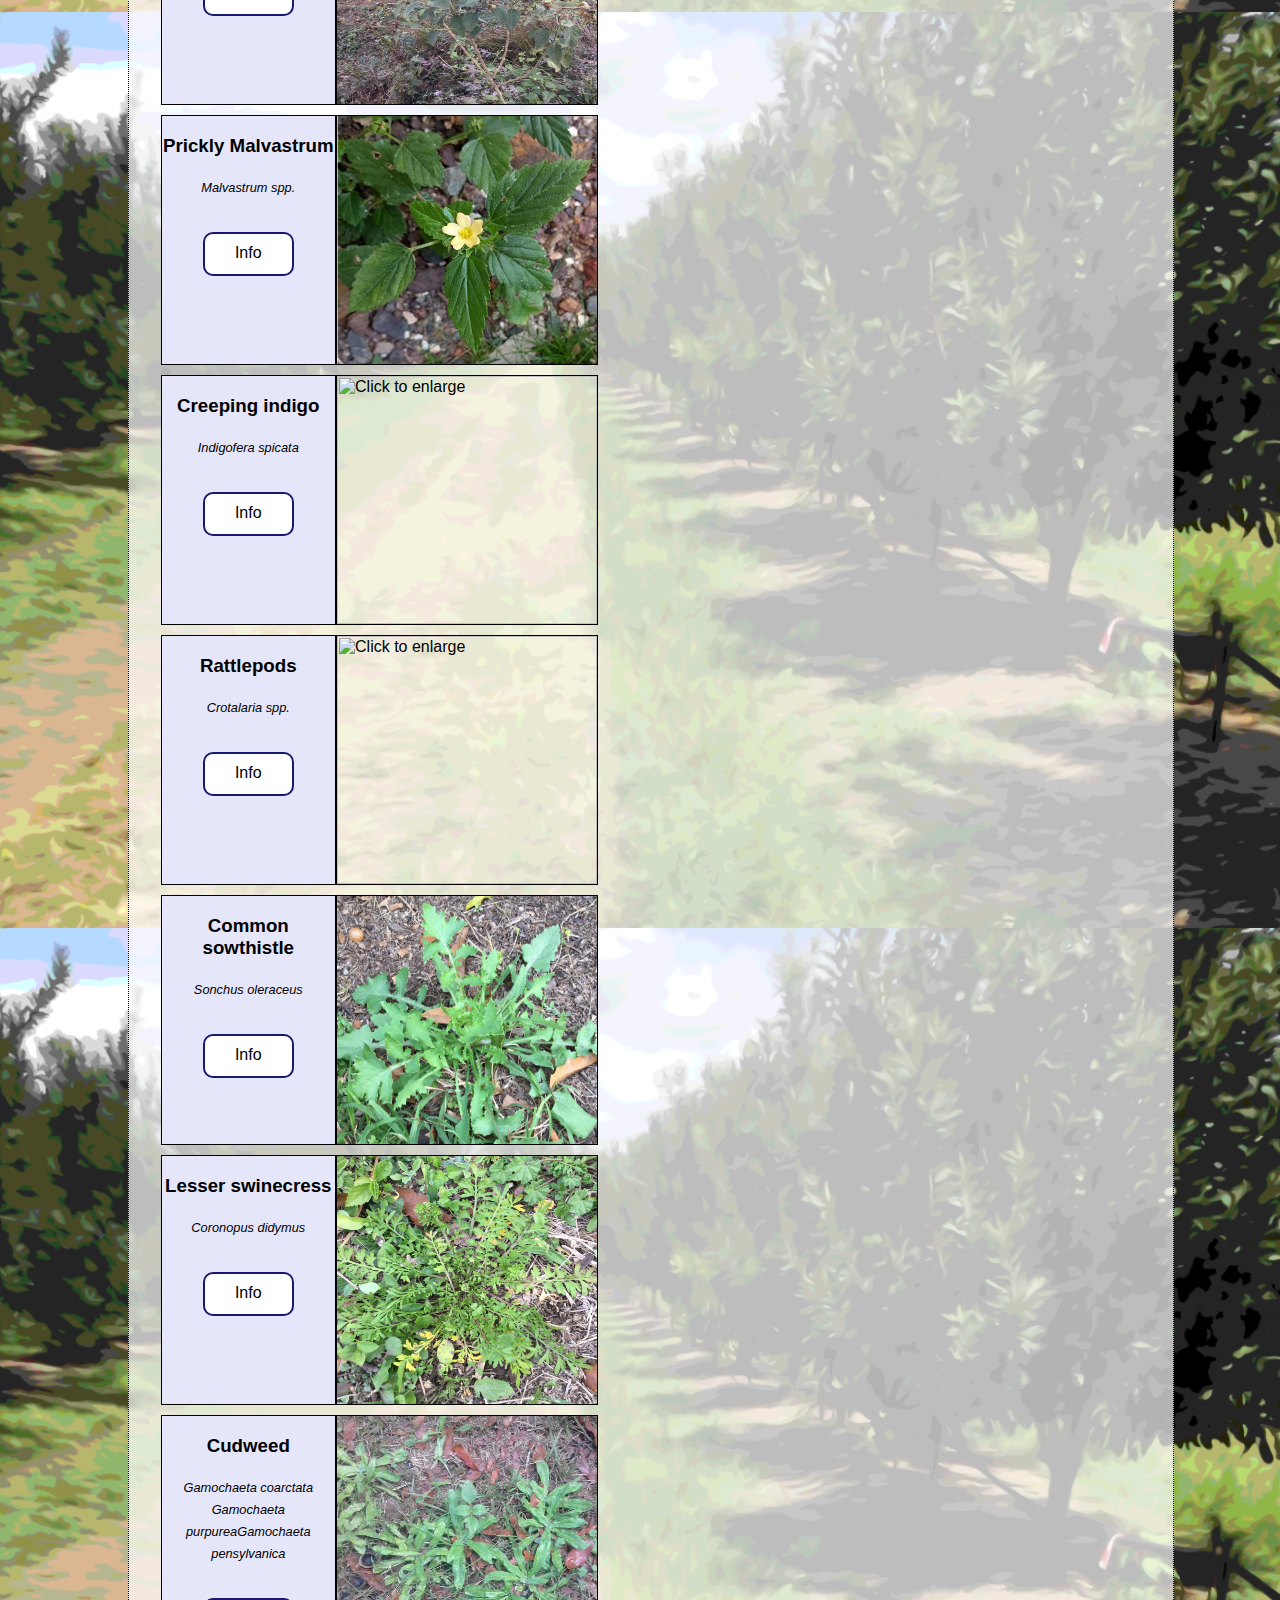
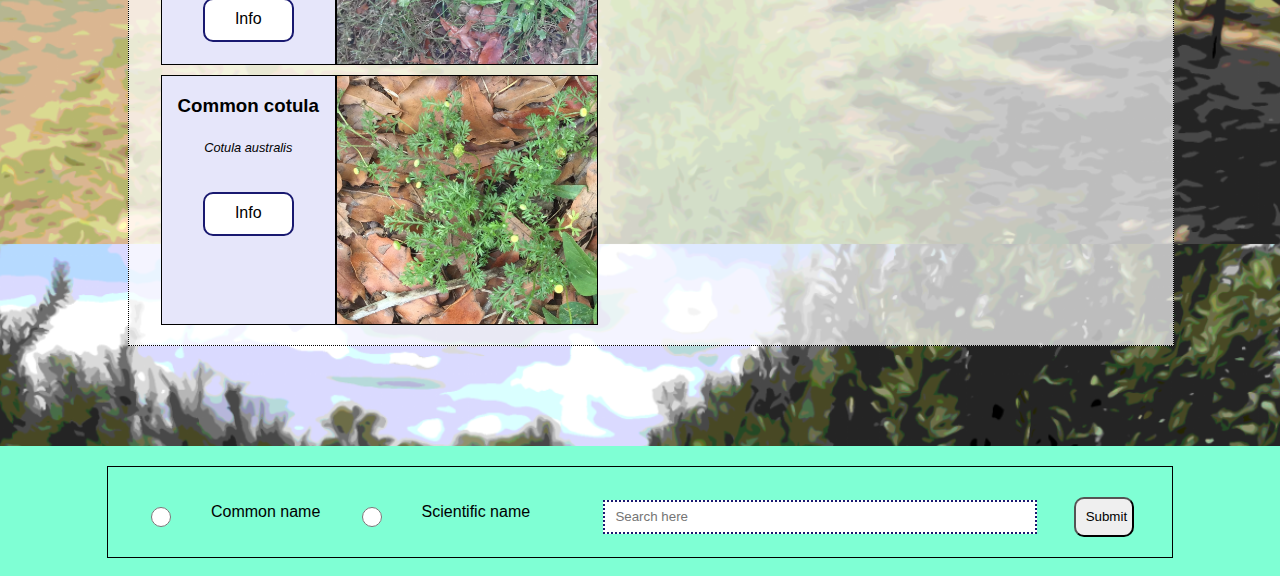
==== commit d2240207: "Update index.html" ====
--- a/Orchard-weeds/index.html
+++ b/Orchard-weeds/index.html
@@ -375,6 +375,37 @@
                         <button id="hide-coro" 
                         title="close window"><strong>X</strong></button></dialog>
         </section>
+
+        <section class="Gr-1">
+            <section class="name">
+                <h3>Cudweed</h3>
+                    <h3><em>Gamochaeta coarctata</em><br><em>Gamochaeta purpurea</em><em>Gamochaeta pensylvanica</em></h3>
+                    <p class="info" id="info-27">Info</p>
+            </section>
+            <section class="image"> <img src="./images/cud-2.png" id="cud" title="Click to enlarge"></section>
+                    <dialog class=popup id="cudW">
+                        <p><em>Gamochaeta spp.</em></p>
+                        <img title="Gamochaeta spp." src="./images/cud-2.png">
+                        <img title="Gamochaeta spp." src="./images/cud-flower.png">
+                        <button id="hide-cud" 
+                        title="close window"><strong>X</strong></button></dialog>
+        </section>
+
+        <section class="Gr-1">
+            <section class="name">
+                <h3>Common cotula</h3>
+                    <h3><em>Cotula australis</em></h3>
+                    <p class="info" id="info-28">Info</p>
+            </section>
+            <section class="image"> <img src="./images/cotula-1.png" id="cotula" title="Click to enlarge"></section>
+                    <dialog class=popup id="cotulA">
+                        <p><em>Cotula australis</em></p>
+                        <img title="Cotula australis" src="./images/cotula-1.png">
+                        <img title="Cotula australis" src="./images/cotula-2.png">
+                        <button id="hide-cotula" 
+                        title="close window"><strong>X</strong></button></dialog>
+        </section>
+
         </div>
 
        
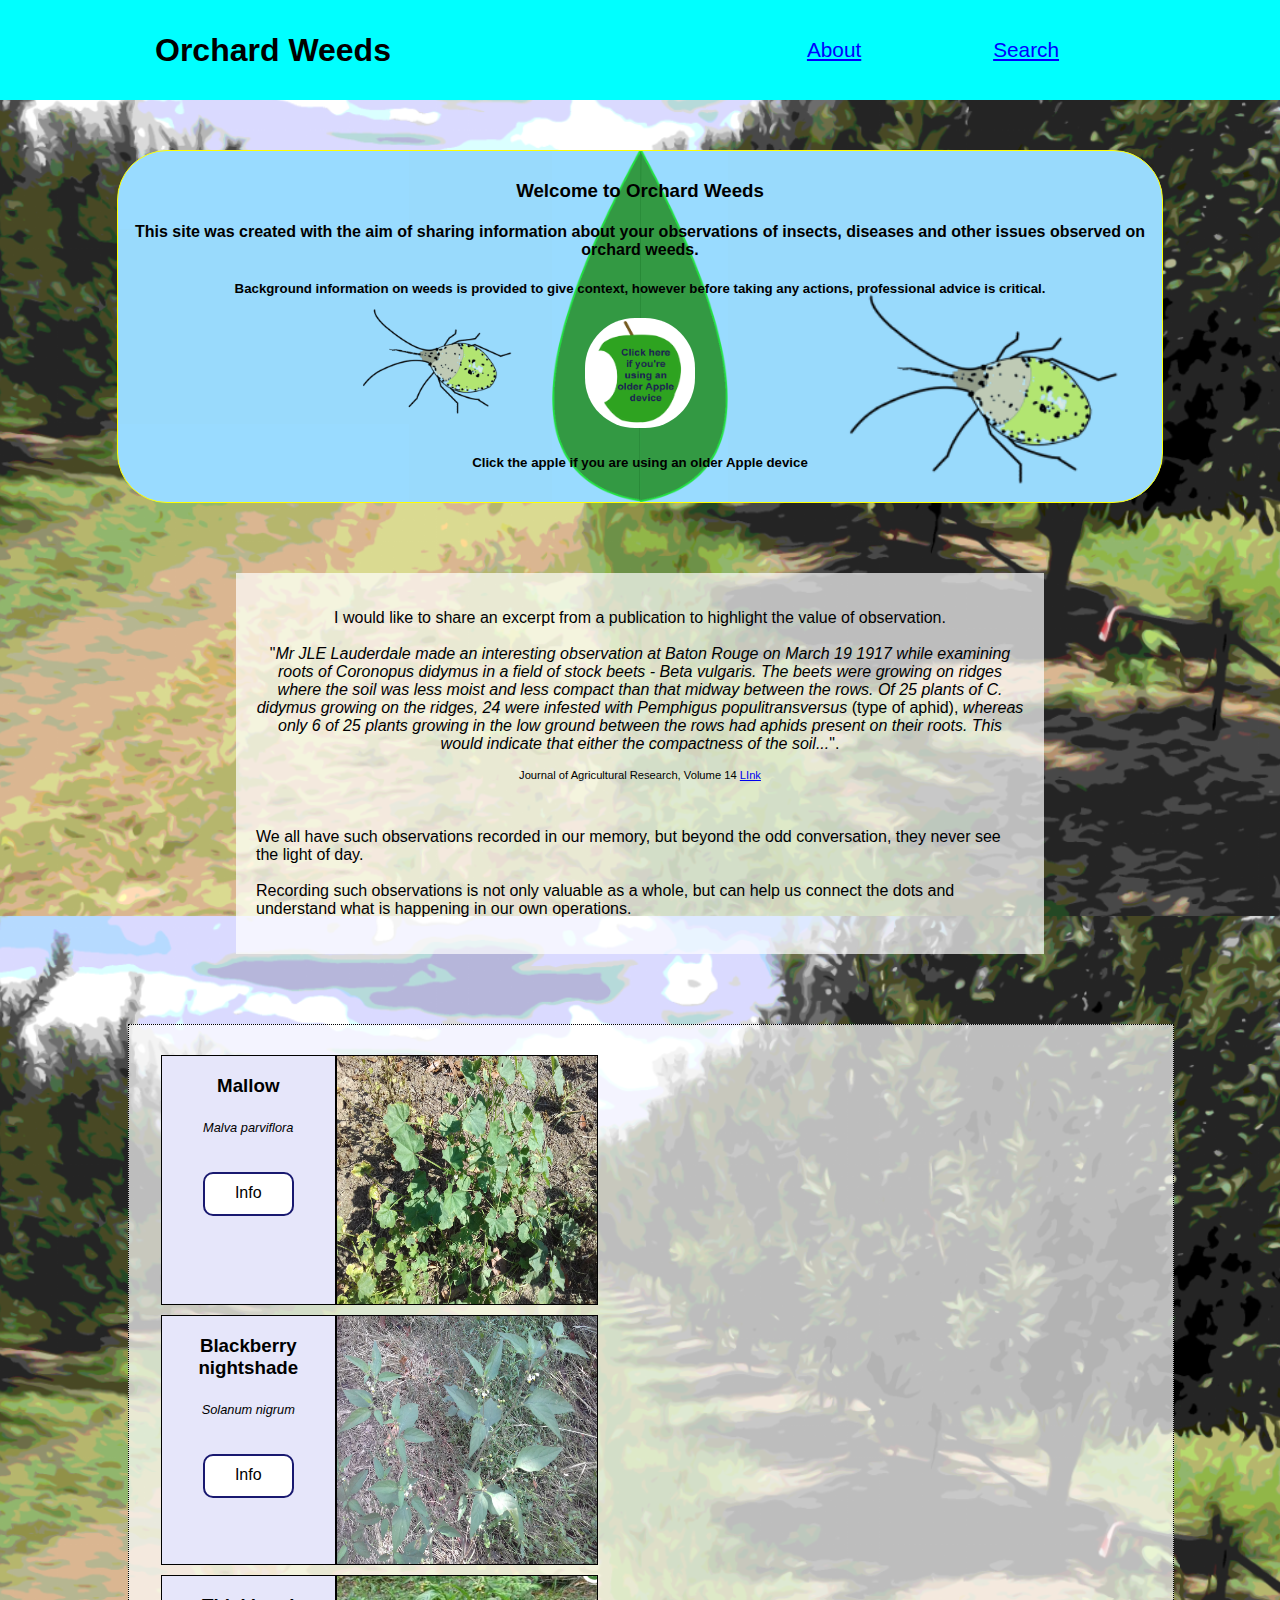
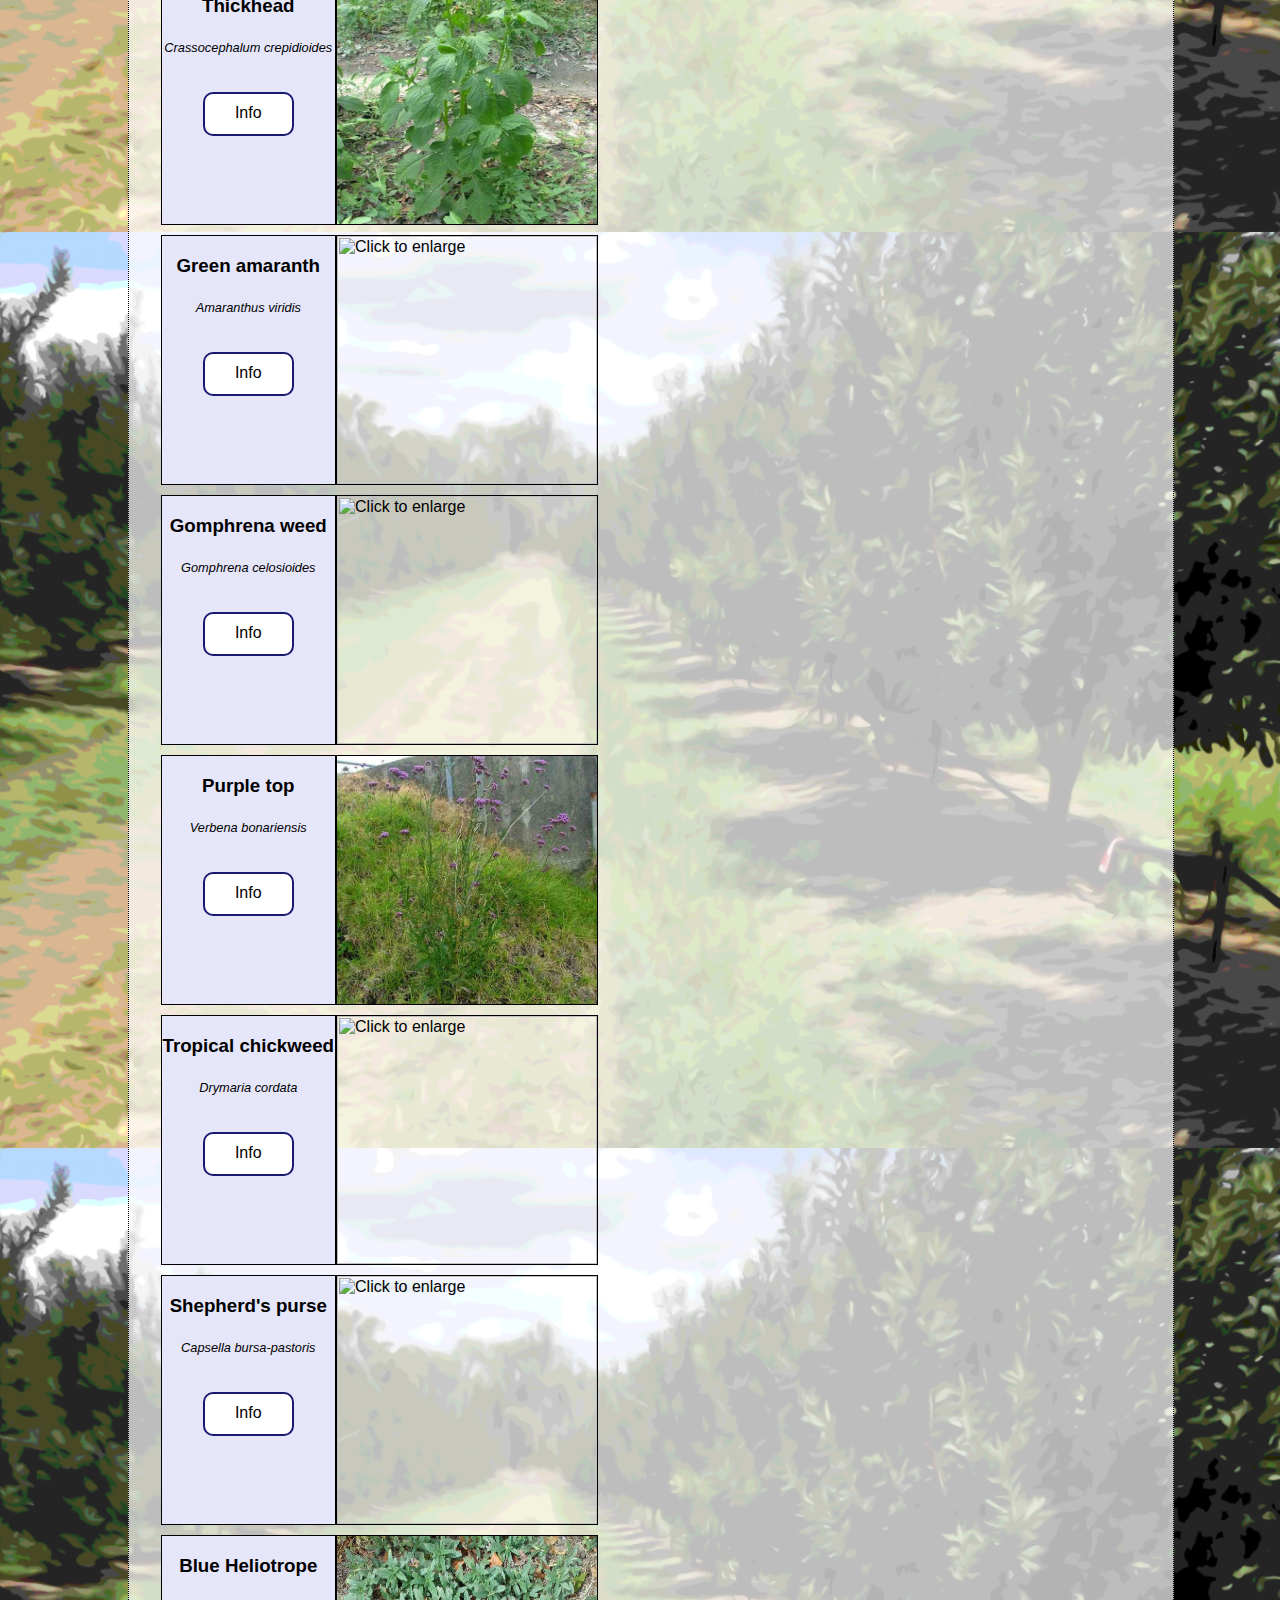
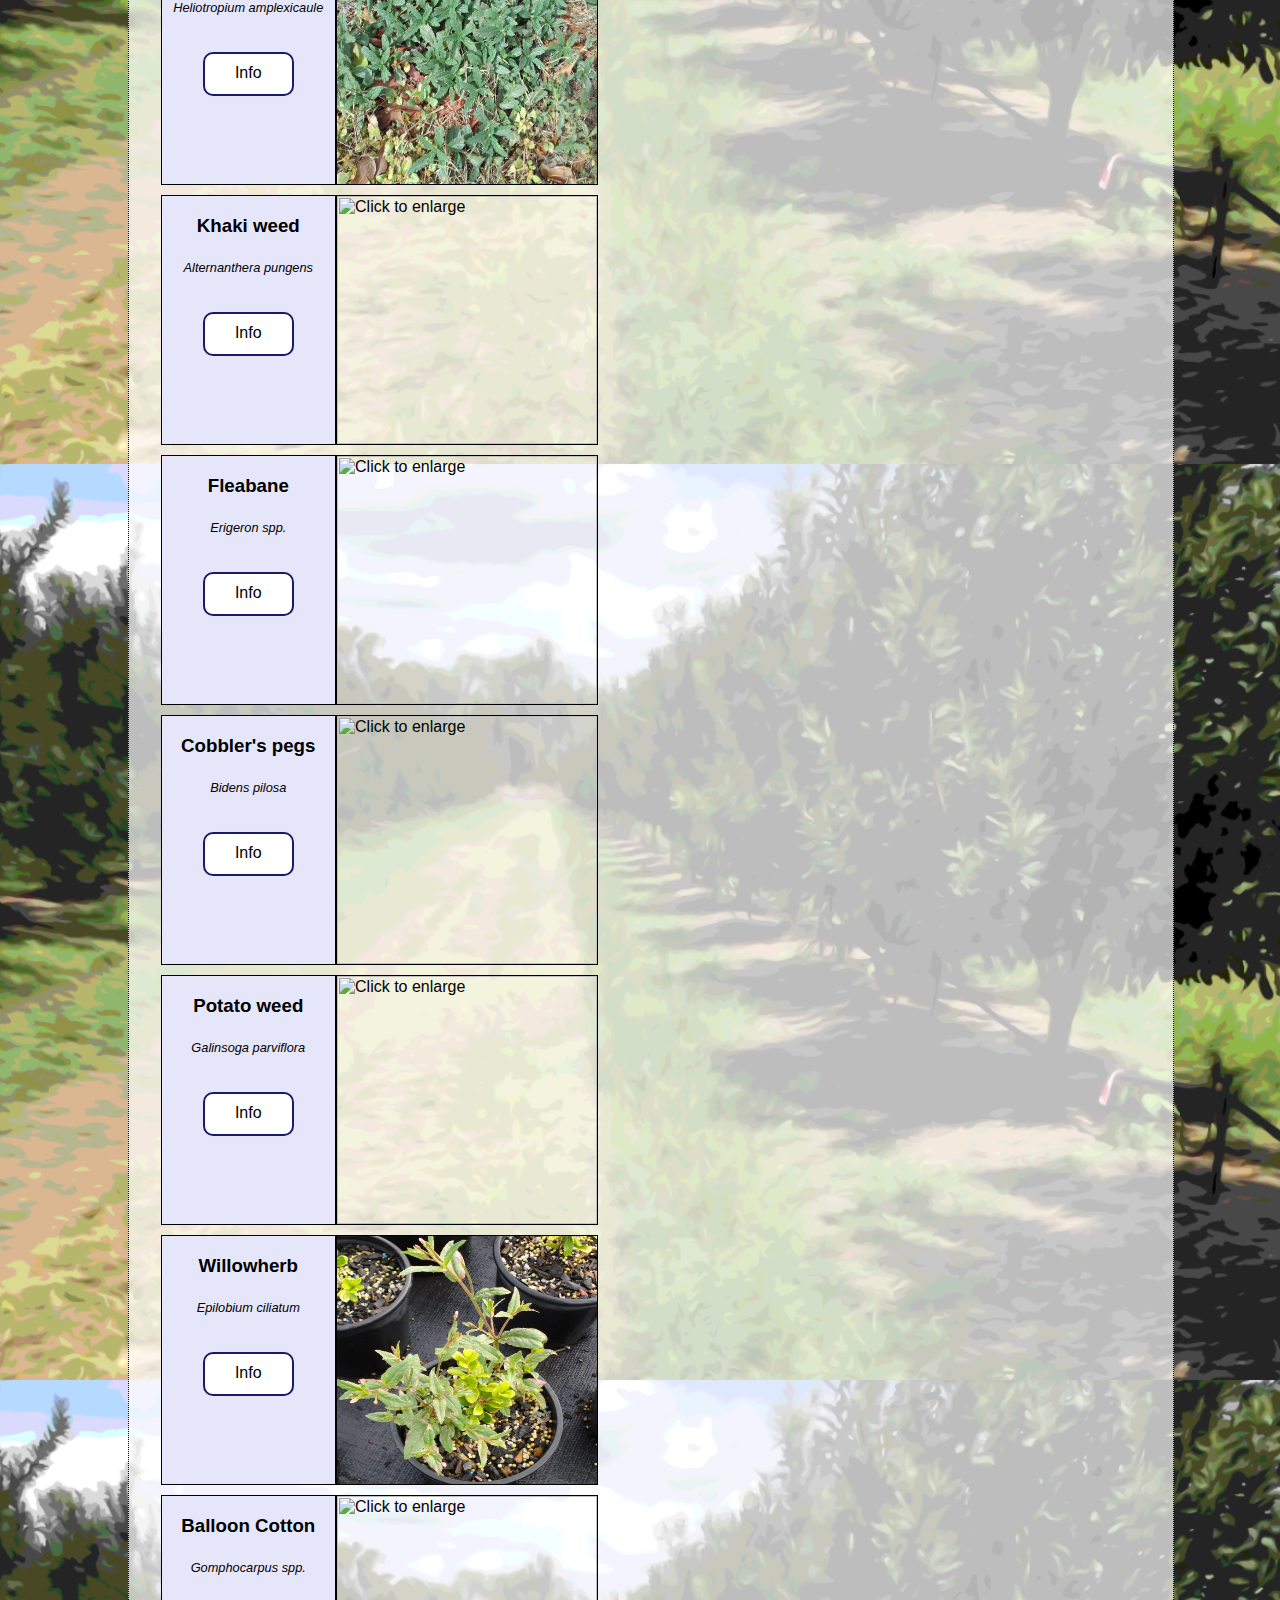
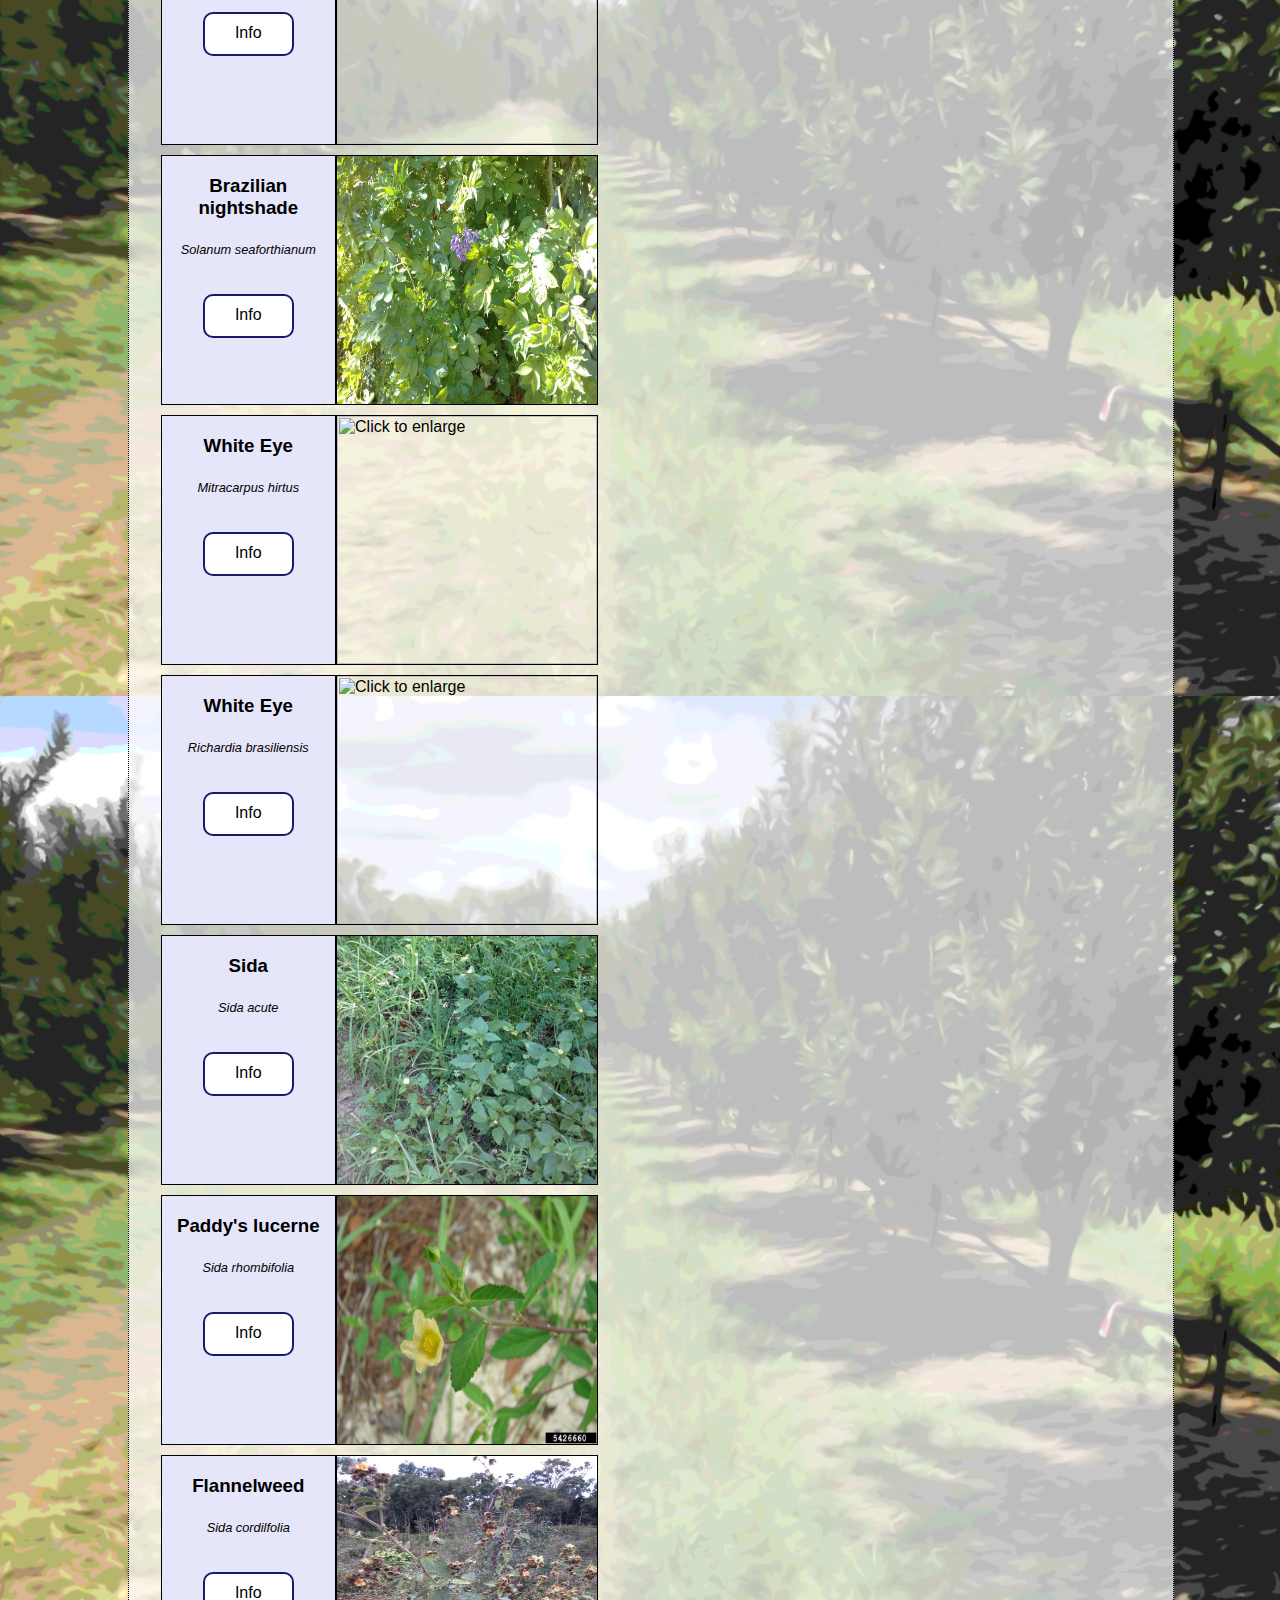
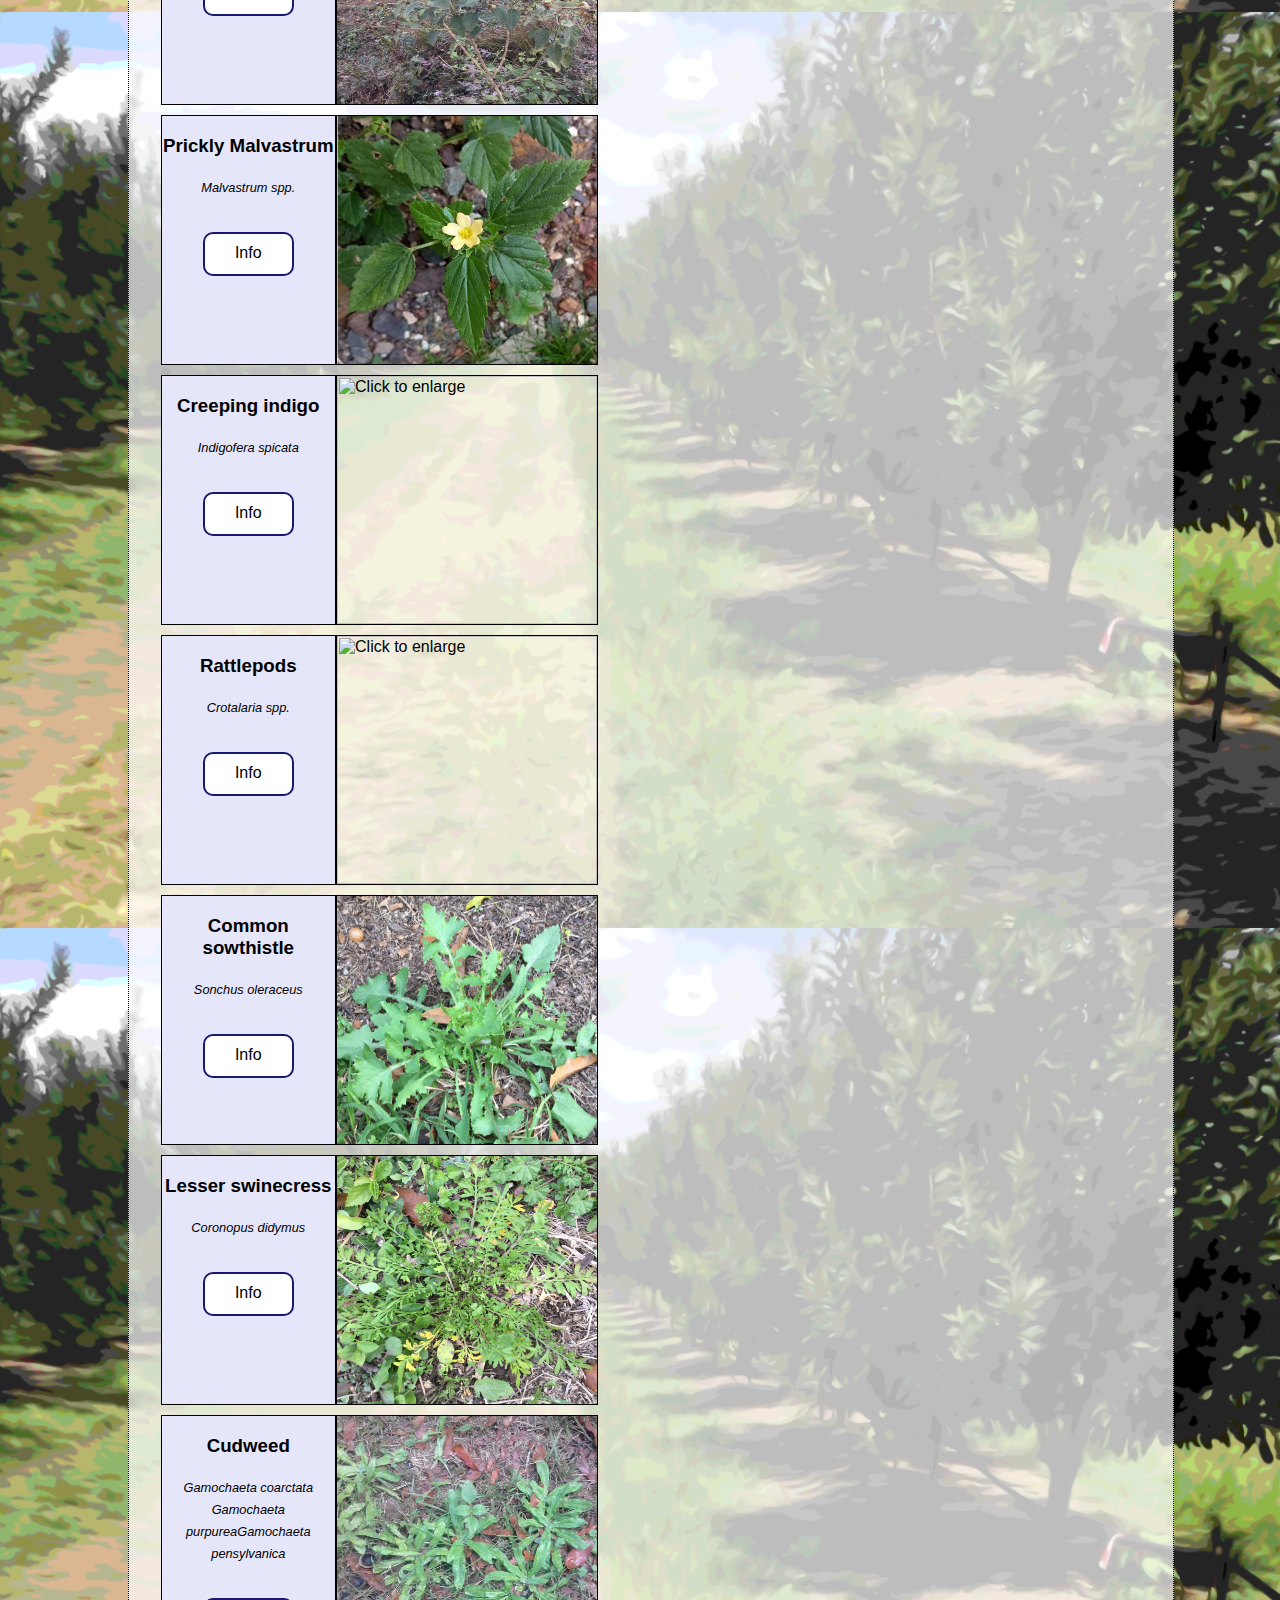
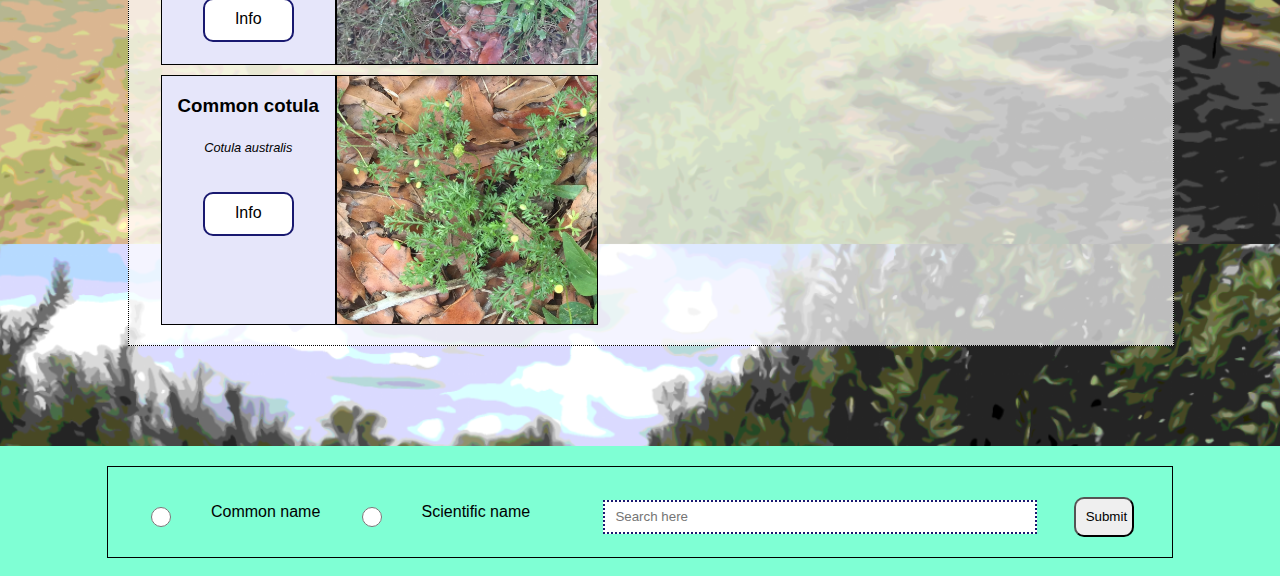
==== commit dcb3148d: "Update index.html" ====
--- a/Orchard-weeds/index.html
+++ b/Orchard-weeds/index.html
@@ -196,7 +196,8 @@
                         <p class="info" id="info-13">Info</p>
                 </section>
                 <section class="image"> <img src="./images/potato-weed.png" id="pot" title="Click to enlarge"></section>
-                        <dialog class=popup id="potato"><img src="./images/potato-weed.png"><button id="hide-potato" 
+                        <dialog class=popup id="potato"><img src="./images/potato-weed.png">
+                            <img src="./images/potato-weed-1.png"><button id="hide-potato" 
                             title="close window"><strong>X</strong></button></dialog>
             </section>
             </section>
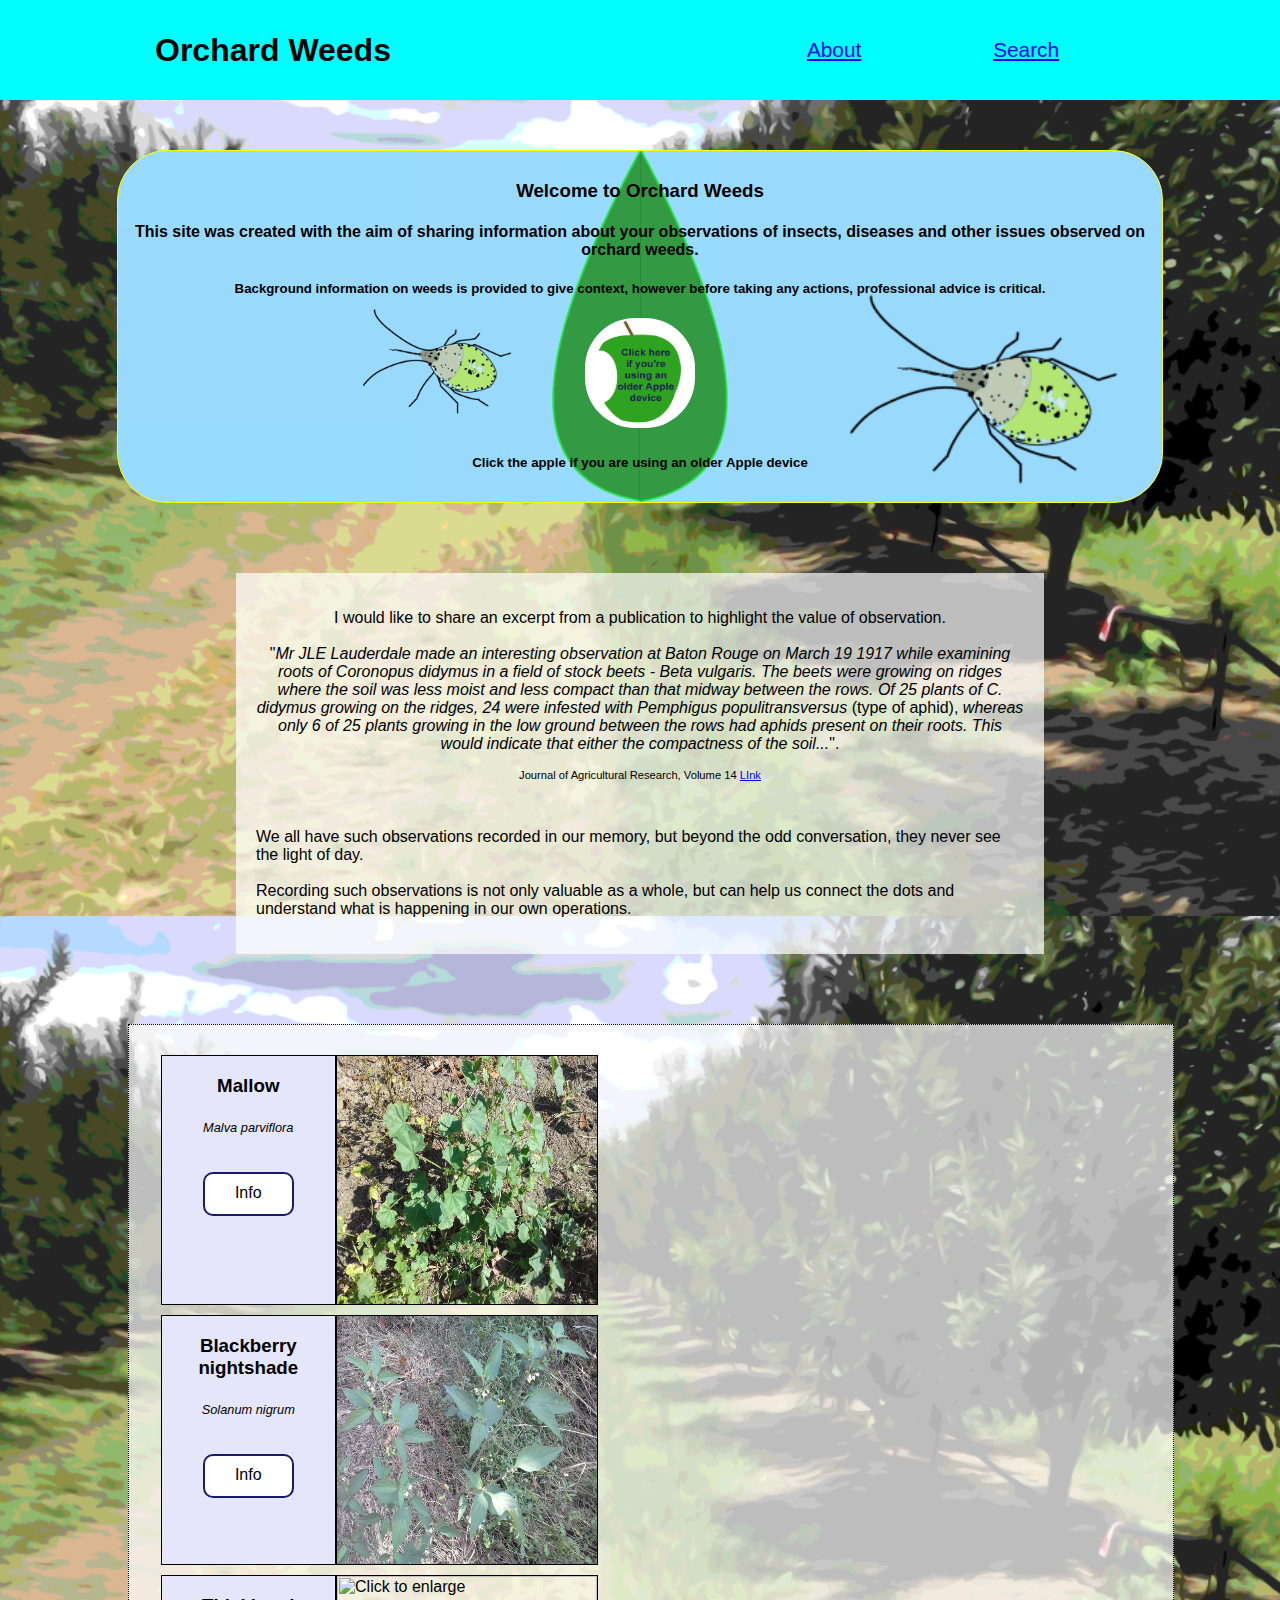
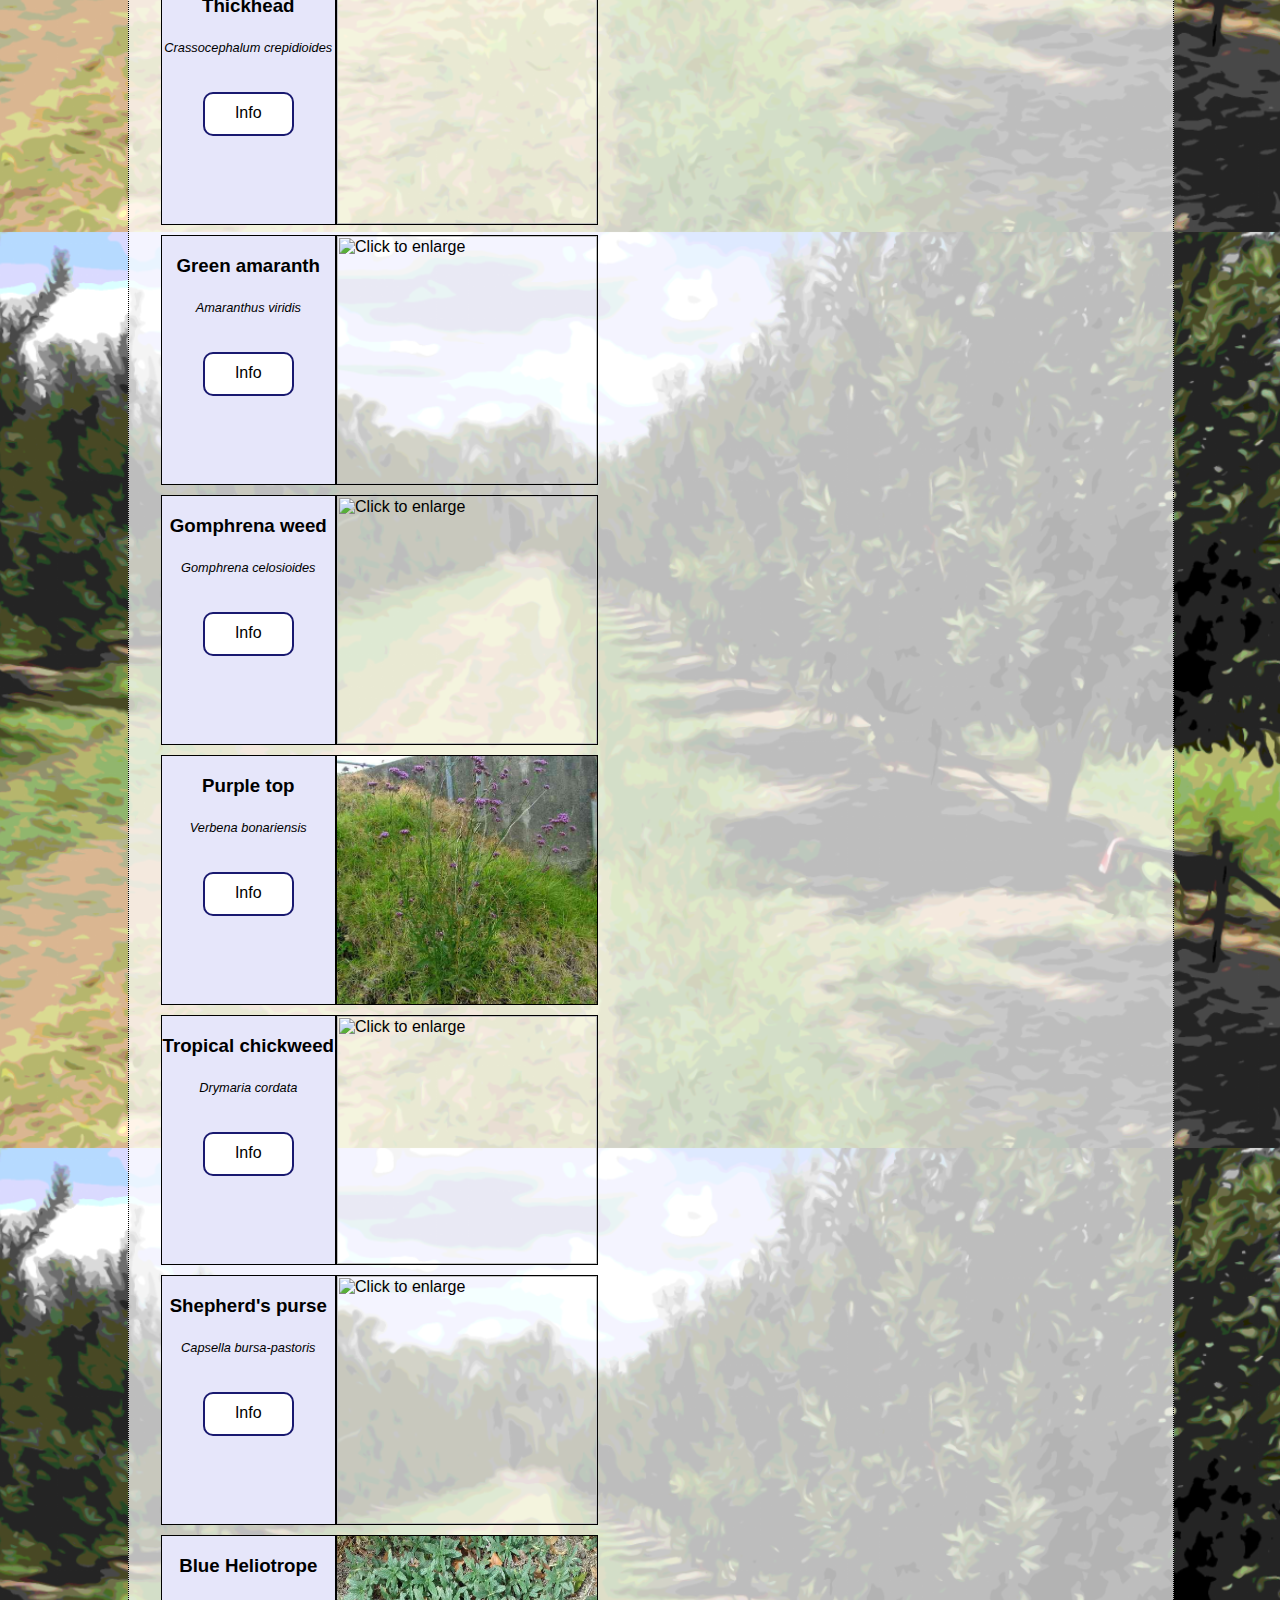
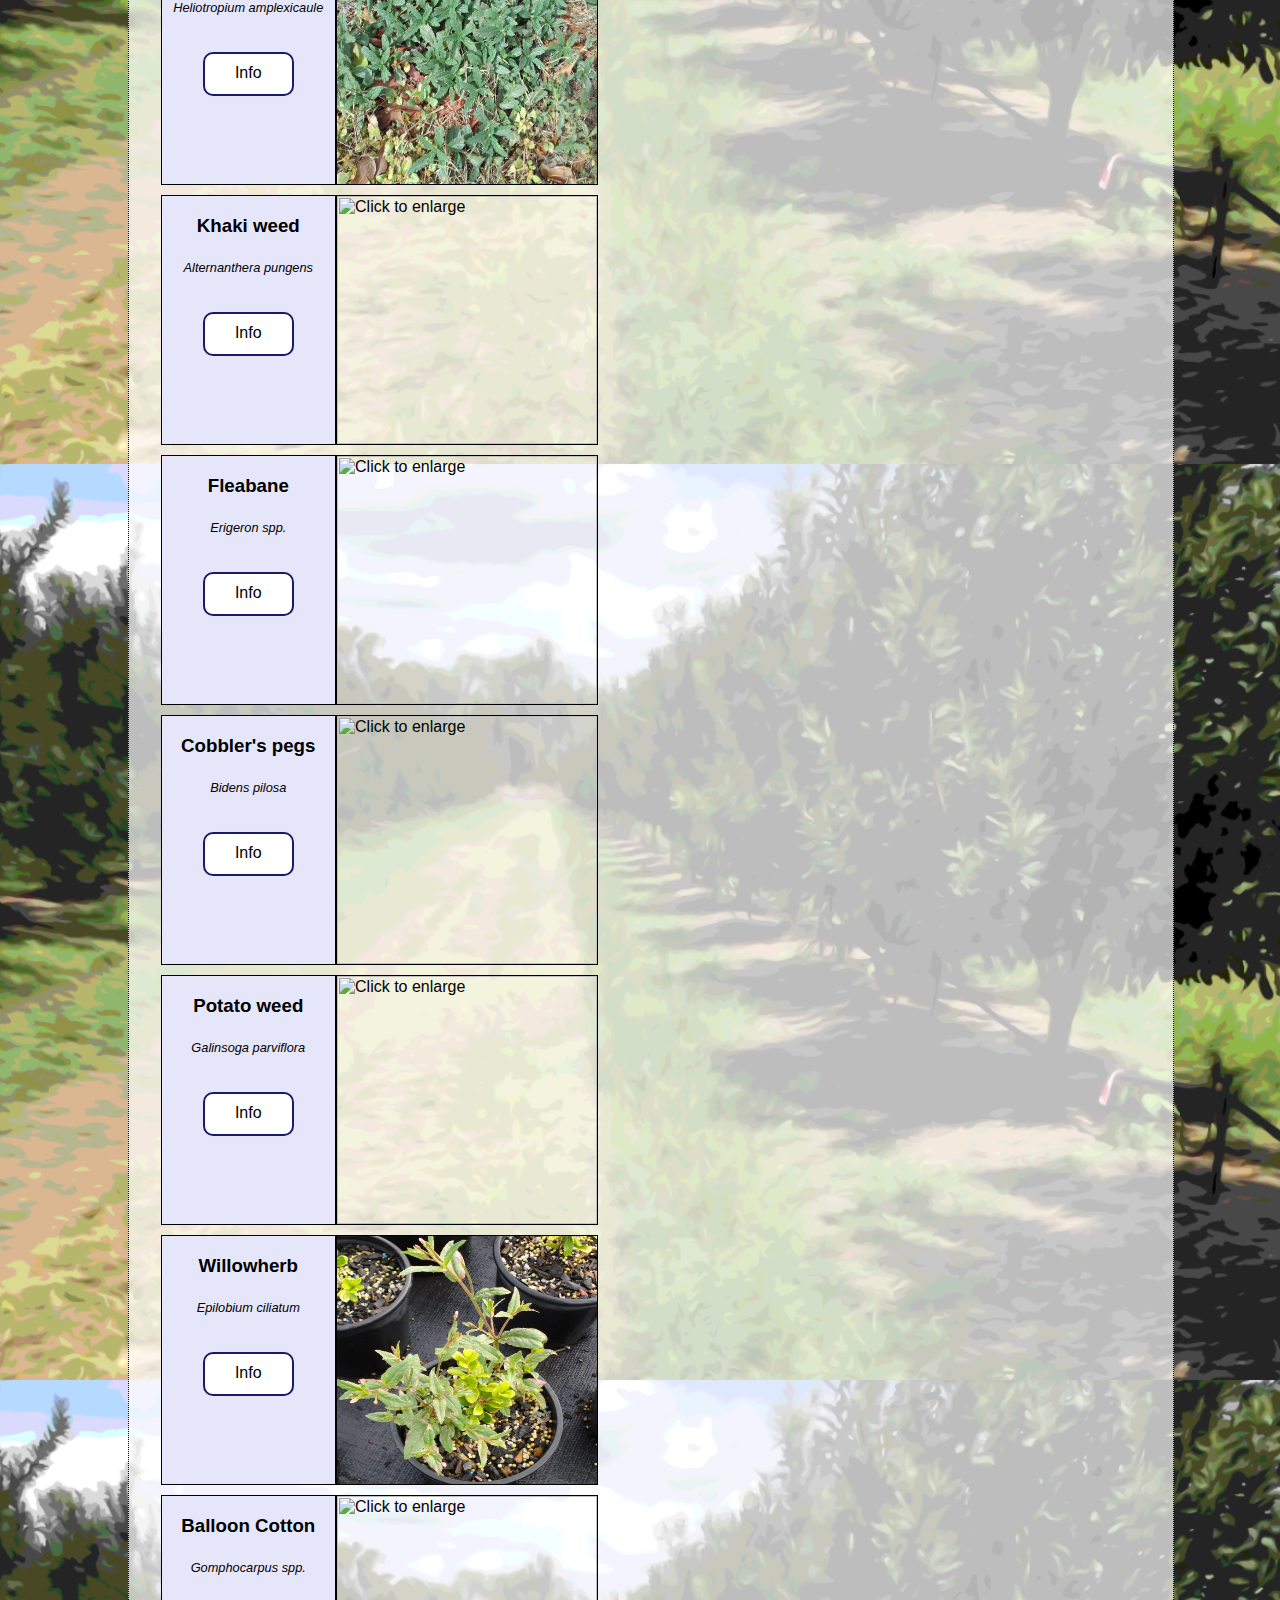
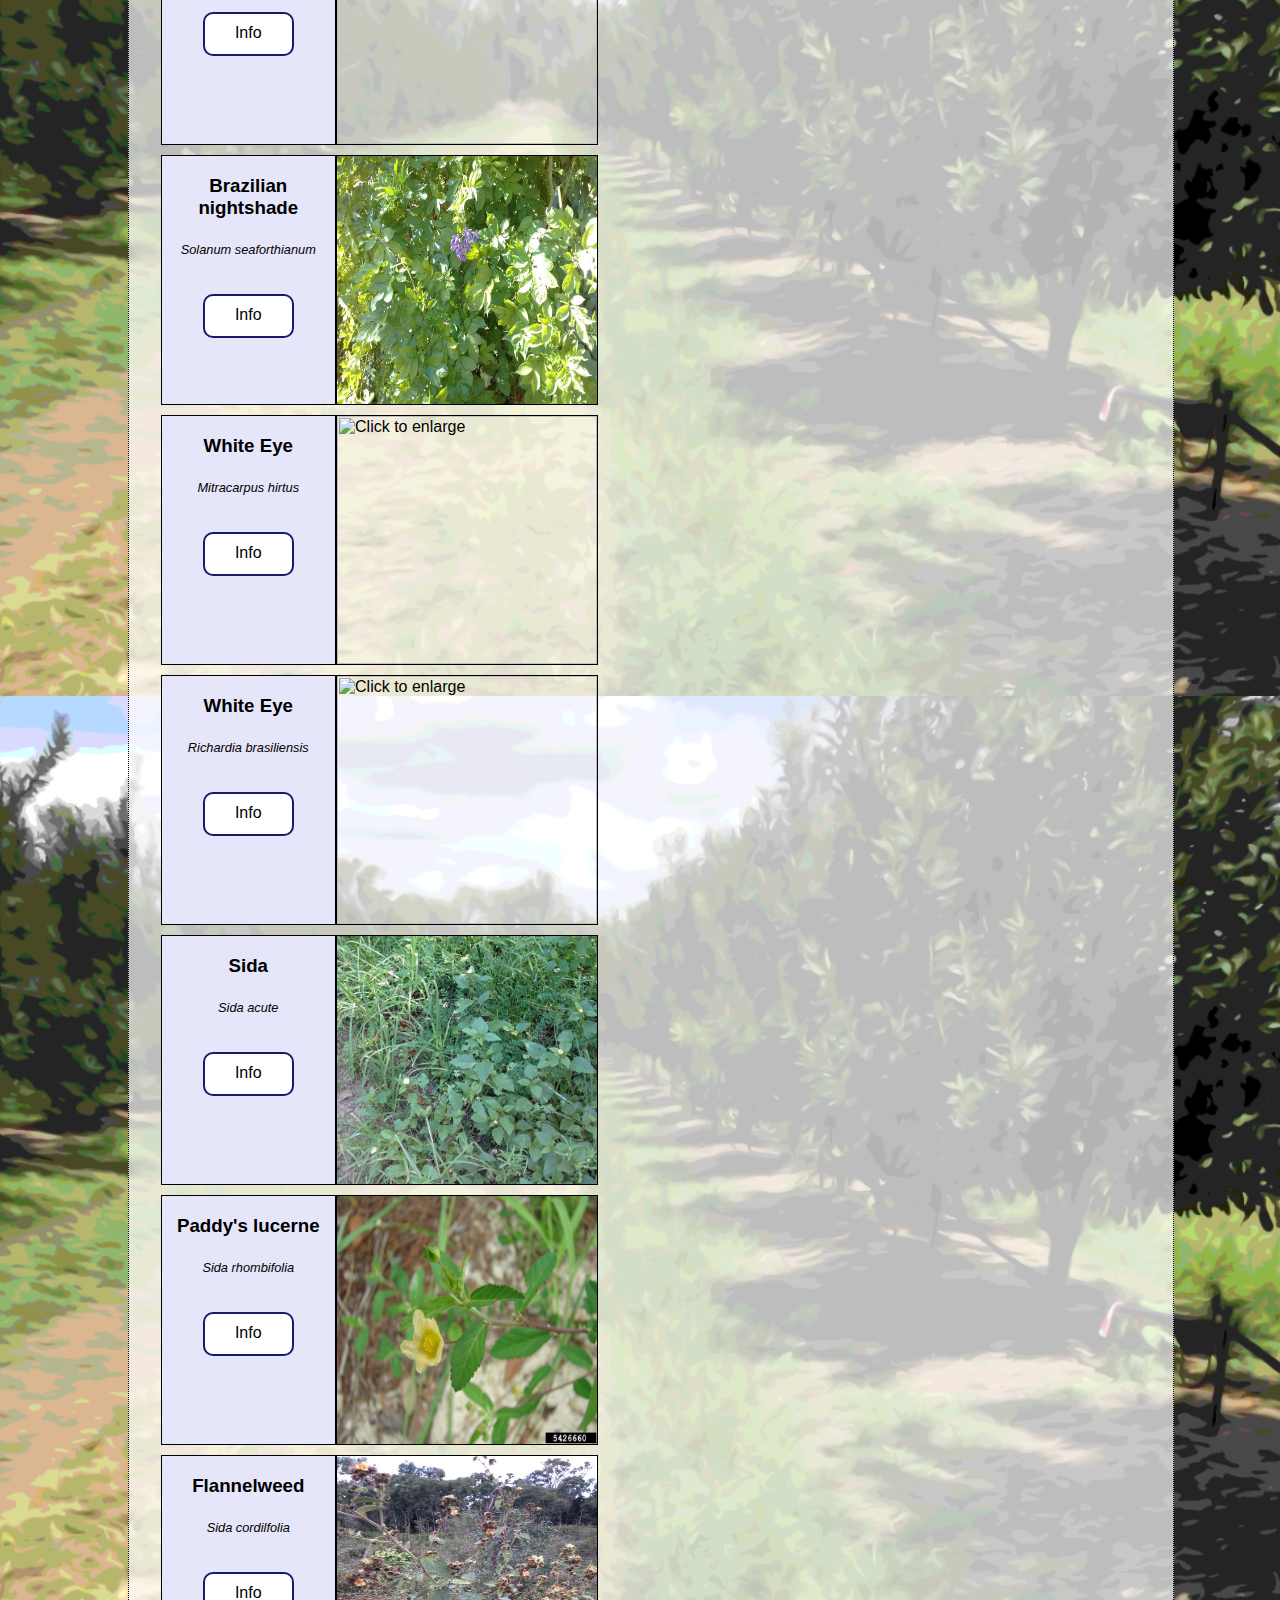
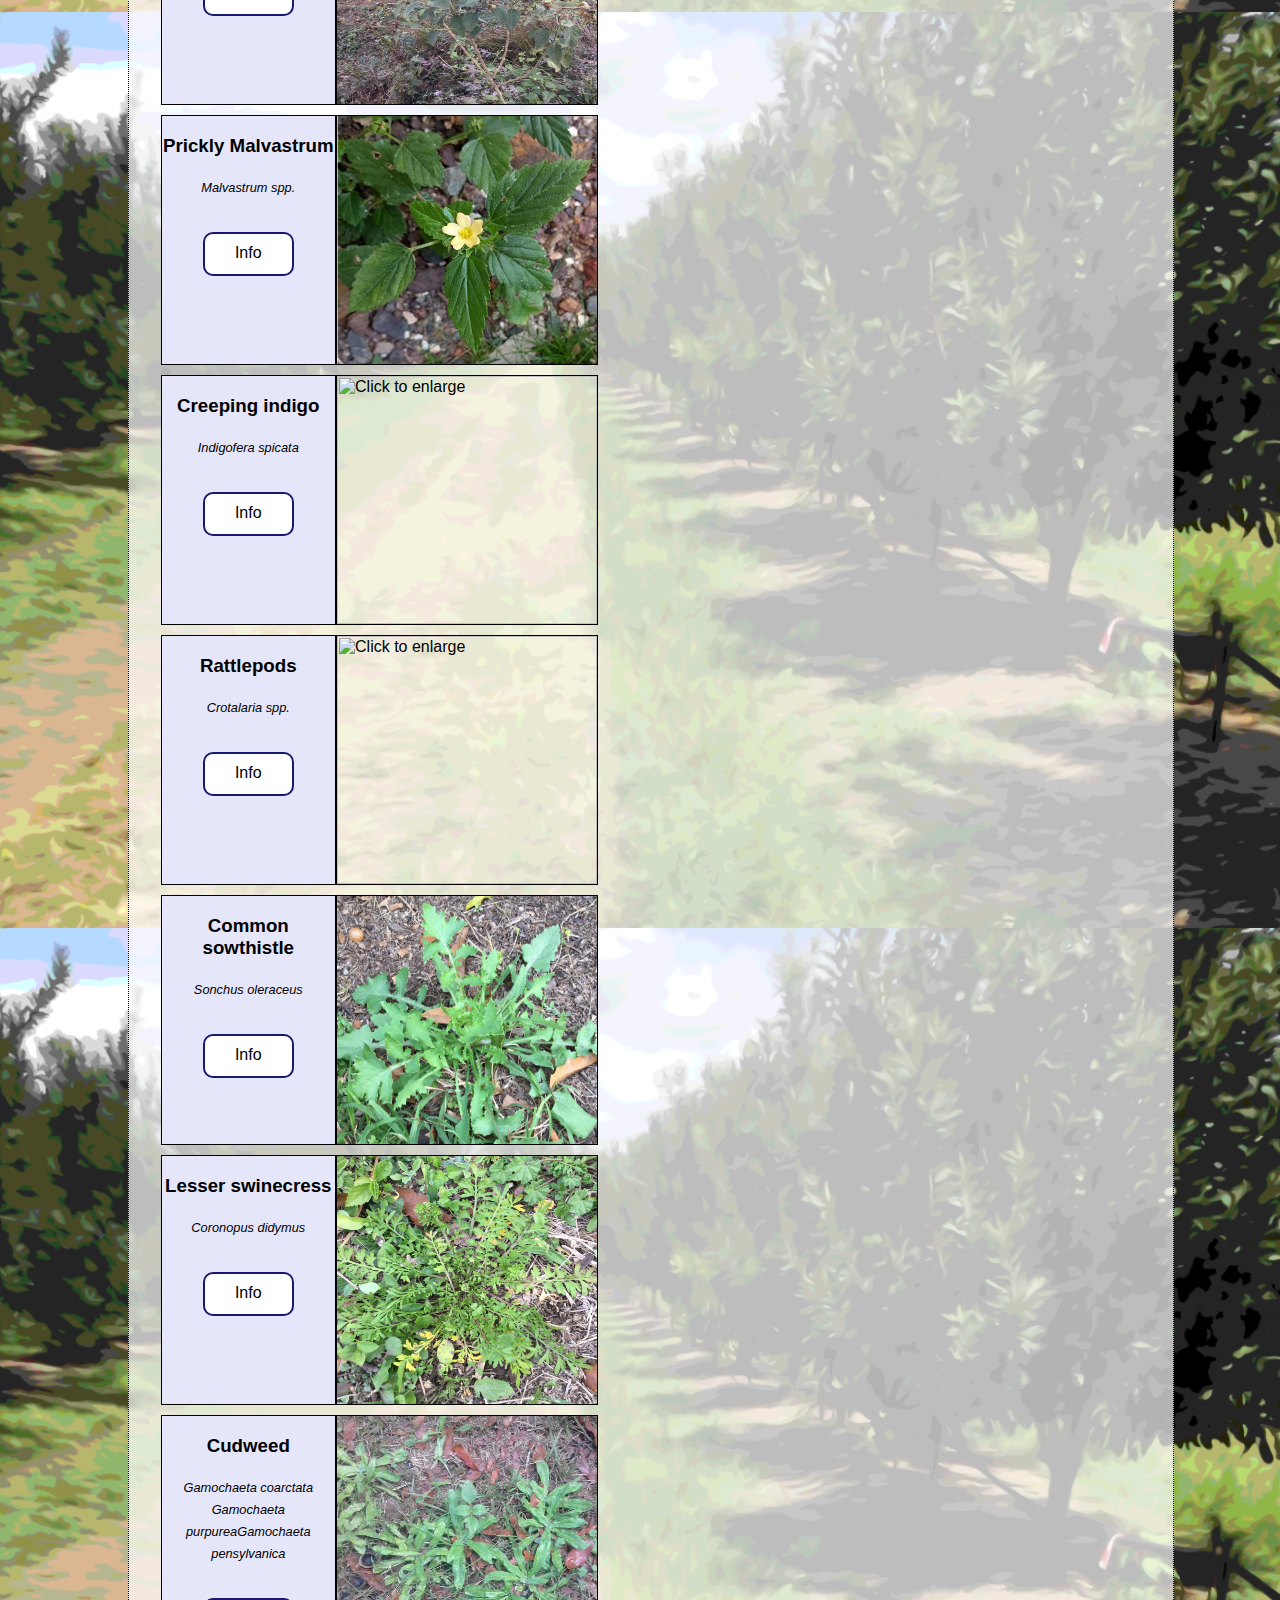
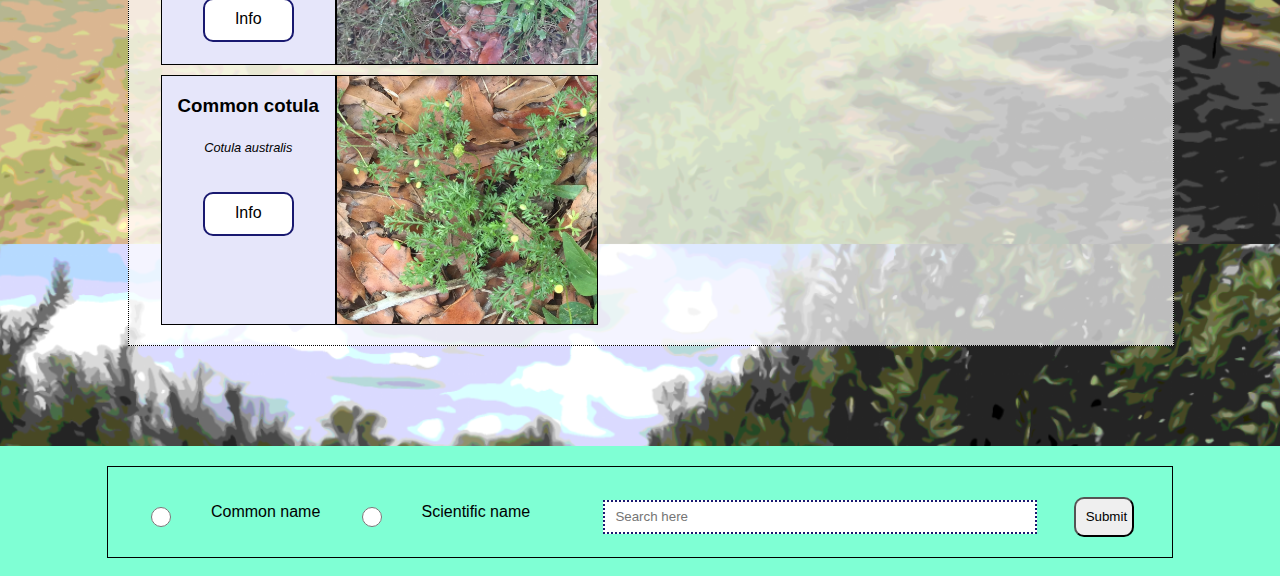
==== commit e874f831: "Update index.html" ====
--- a/Orchard-weeds/index.html
+++ b/Orchard-weeds/index.html
@@ -92,8 +92,11 @@
                     <h3><em>Crassocephalum crepidioides</em></h3>
                     <p class="info" id="info-3">Info</p>
                 </section>
-                <section class="image"><img src="./images/thickhead.png" id="thick" title="Click to enlarge"></section>
-                <dialog class=popup id="thickhead"><img src="./images/thickhead.png"><button id="hide-thick" title="close window"><strong>X</strong></button></dialog>
+                <section class="image"><img src="./images/thickhead-1.png" id="thick" title="Click to enlarge"></section>
+                <dialog class=popup id="thickhead">
+                    <img src="./images/thickhead.png">
+                    <img src="./images/thickhead-pot.png">
+                    <button id="hide-thick" title="close window"><strong>X</strong></button></dialog>
             </section>
             <section class="Gr-1">
                 <section class="name">
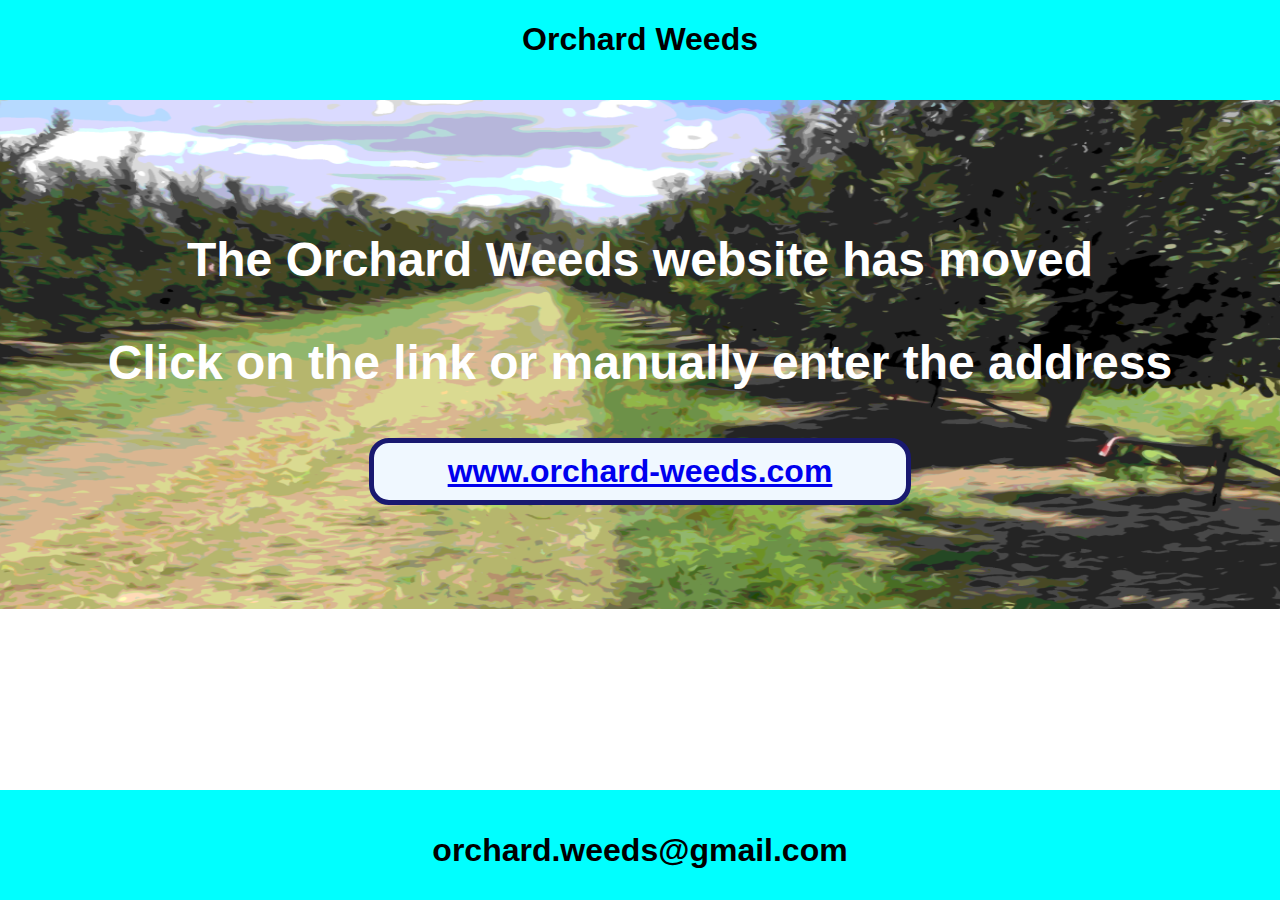
==== commit aa48e855: "Add files via upload" ====
--- a/Orchard-weeds/index.html
+++ b/Orchard-weeds/index.html
@@ -1,455 +1,29 @@
 <!DOCTYPE html>
 <html lang="en">
 <head>
-    <!-- Global site tag (gtag.js) - Google Analytics -->
-    <script async src="https://www.googletagmanager.com/gtag/js?id=G-808MK2H9PZ"></script>
-    <script>
-      window.dataLayer = window.dataLayer || [];
-      function gtag(){dataLayer.push(arguments);}
-      gtag('js', new Date());
-
-      gtag('config', 'G-808MK2H9PZ');
-    </script>
     <meta charset="UTF-8">
     <meta http-equiv="X-UA-Compatible" content="IE=edge">
     <meta name="viewport" content="width=device-width, initial-scale=1.0">
-    <link rel="stylesheet" type="text/css" href="./style.css">
+    <link rel="stylesheet" type="text/css" href="./redirection_style.css">
     <link href="https://fonts.googleapis.com/css2?family=Bree+Serif&display=swap" rel="stylesheet">
     <link href="https://fonts.googleapis.com/css2?family=Courgette&display=swap" rel="stylesheet">
-    <script src="https://code.jquery.com/jquery-3.5.0.js"></script>
+    
     <title>Orchard weeds</title>
 </head>
 <body>
     <header class="nav">
         <h1>Orchard Weeds</h1>
-        <ul>
-            <li><a href="about.html">About</a></li>
-            <li><a href="#search">Search</a></li>
-        </ul>
     </header>
     <div class="main-body">
-        <div class="empty"></div>
-
-        <div class="intro">
-            <h3>Welcome to Orchard Weeds</h3>
-            <h4>This site was created with the aim of sharing information about your observations of insects, diseases and other issues
-                observed on orchard weeds.
-            </h4> 
-            <h5>Background information on weeds is provided to give context, however before taking
-                any actions, professional advice is critical.
-            </h5>
-            <a href="./apple-index.html"><img src="./images/apple.png"/></a>
-            <h5><strong></strong>Click the apple if you are using an older Apple device</strong></h5>
-        </div>
-
-        <div class="empty1"></div>
-        
-        <div class="excerp">
-            <p id="excerp">
-                I would like to share an excerpt from a publication to highlight the value of observation.<br><br> 
-                "<em>Mr JLE Lauderdale made an interesting observation at Baton Rouge on March 19 1917 while examining 
-                roots of Coronopus didymus in a field of stock beets - Beta vulgaris. The beets were growing on ridges where 
-                the soil was less moist and less compact than that midway between the rows. Of 25 plants of C. didymus 
-                growing on the ridges, 24 were infested with Pemphigus populitransversus</em> (type of aphid), <em>whereas 
-                only 6 of 25 plants growing in the low ground between the rows had aphids present on their roots. 
-                This would indicate that either the compactness of the soil...</em>".<br>
-                <p id="excerp-link">Journal of Agricultural Research, Volume 14
-                    <a href="https://books.google.com.au/books/content?id=zxsXAAAAYAAJ&pg=PA584&img=1&zoom=3&hl=en&sig=ACfU3U1im8Ig_-6Pal1maR0PHJEph51gEQ&ci=165%2C375%2C768%2C229&edge=0">
-                        LInk
-                    </a></p><br><br>
-                We all have such observations recorded in our memory, but beyond the odd
-                conversation, they never see the light of day.<br><br> Recording such observations is not only valuable as a whole, but
-                can help us connect the dots and understand what is happening in our own operations.
-            </p>
-        </div>
-
-        <div class="empty1"></div>
-
-    <div class="main">
-
-        <div class="list">
-            <section class="Gr-1">
-                <section class="name">
-                    <h3>Mallow</h3>
-                    <h3><em>Malva parviflora</em></h3>
-                    <p class="info" id="info-1">Info</p>
-                </section>
-                <section class="image"><img src="./images/Mallow.png" id="mal" title="Click to enlarge"></section>
-                <dialog class=popup id="mallow"><img src="./images/Mallow.png"><button id="hide-mallow" title="close window"><strong>X</strong></button></dialog>
-            </section>
-            <section class="Gr-1">
-                <section class="name">
-                    <h3>Blackberry nightshade</h3>
-                    <h3><em>Solanum nigrum</em></h3>
-                    <p class="info" id="info-2">Info</p>
-                </section>
-                <section class="image"><img src="./images/NIGHTSHADE.png" id="black" title="Click to enlarge"></section>
-                <dialog class=popup id="blackberry"><img src="./images/NIGHTSHADE.png"><button id="hide-blackberry" title="close window"><strong>X</strong></button></dialog>
-            </section>
-            <section class="Gr-1">
-                <section class="name">
-                    <h3>Thickhead</h3>
-                    <h3><em>Crassocephalum crepidioides</em></h3>
-                    <p class="info" id="info-3">Info</p>
-                </section>
-                <section class="image"><img src="./images/thickhead-1.png" id="thick" title="Click to enlarge"></section>
-                <dialog class=popup id="thickhead">
-                    <img src="./images/thickhead.png">
-                    <img src="./images/thickhead-pot.png">
-                    <button id="hide-thick" title="close window"><strong>X</strong></button></dialog>
-            </section>
-            <section class="Gr-1">
-                <section class="name">
-                    <h3>Green amaranth</h3>
-                    <h3><em>Amaranthus viridis</em></h3>
-                    <p class="info" id="info-4">Info</p>
-                </section>
-                <section class="image"><img src="./images/amaranth.png" id="ama" title="Click to enlarge"></section>
-                <dialog class=popup id="amaranth"><img src="./images/amaranth.png"><button id="hide-amaranth" title="close window"><strong>X</strong></button></dialog>
-            </section>
-            <section class="Gr-1">
-                <section class="name">
-                    <h3>Gomphrena weed</h3>
-                    <h3><em>Gomphrena celosioides</em></h3>
-                    <p class="info" id="info-5">Info</p>
-                </section>
-                <section class="image"> <img src="./images/Gomphrena.png" id="gom" title="Click to enlarge"></section>
-                    <dialog class=popup id="gomphrena"><img src="./images/Gomphrena.png"><button id="hide-gomphrena" 
-                        title="close window"><strong>X</strong></button></dialog>
-            </section>
-            <section class="Gr-1">
-                <section class="name">
-                    <h3>Purple top</h3>
-                    <h3><em>Verbena bonariensis</em></h3>
-                    <p class="info" id="info-6">Info</p>
-                </section>
-                <section class="image"> <img src="./images/purpletop-1.jpg" id="purp" title="Click to enlarge"></section>
-                    <dialog class=popup id="purple"><img title="Purple top: Photo by Sheldon Navie, link: https://keyserver.lucidcentral.org/weeds/data/media/Html/verbena_bonariensis.htm) " src="./images/purpletop-1.jpg"><button id="hide-purple" 
-                        title="close window"><strong>X</strong></button></dialog>
-            </section>
-            <section class="Gr-1">
-                <section class="name">
-                    <h3>Tropical chickweed</h3>
-                        <h3><em>Drymaria cordata</em></h3>
-                        <p class="info" id="info-7">Info</p>
-                    </section>
-                    <section class="image"> <img src="./images/trop-chick.png" id="trop" title="Click to enlarge"></section>
-                        <dialog class=popup id="tropchick"><img src="./images/trop-chick-vert.png"><button id="hide-tropchick" 
-                            title="close window"><strong>X</strong></button></dialog>
-                </section>
-            </section>
-            <section class="Gr-1">
-                <section class="name">
-                    <h3>Shepherd's purse</h3>
-                        <h3><em>Capsella bursa-pastoris</em></h3>
-                        <p class="info" id="info-8">Info</p>
-                </section>
-                <section class="image"> <img src="./images/Capsella.png" id="cap" title="Click to enlarge"></section>
-                        <dialog class=popup id="capsella"><img src="./images/Capsella.png"><button id="hide-capsella" 
-                            title="close window"><strong>X</strong></button></dialog>
-            </section>
-            <section class="Gr-1">
-                <section class="name">
-                    <h3>Blue Heliotrope</h3>
-                        <h3><em>Heliotropium amplexicaule</em></h3>
-                        <p class="info" id="info-9">Info</p>
-                </section>
-                <section class="image"> <img src="./images/heliotrope-1.jpg" id="hel" title="Click to enlarge"></section>
-                        <dialog class=popup id="heliotrope">
-                            <img title="Blue heliotrope" src="./images/heliotrope.png">
-                            <img title="Blue heliotrope" src="./images/heliotrope-flowers.png">
-                            <img title="Blue heliotrope with butterfly" src="./images/heliotrope-butterfly.png">
-                            <button id="hide-heliotrope" 
-                            title="close window"><strong>X</strong></button></dialog>
-            </section>
-            <section class="Gr-1">
-                <section class="name">
-                    <h3>Khaki weed</h3>
-                        <h3><em>Alternanthera pungens</em></h3>
-                        <p class="info" id="info-10">Info</p>
-                </section>
-                <section class="image"> <img src="./images/khaki.png" id="kha" title="Click to enlarge"></section>
-                        <dialog class=popup id="khaki"><img src="./images/khaki-1.png"><button id="hide-khaki" 
-                            title="close window"><strong>X</strong></button></dialog>
-            </section>
-            <section class="Gr-1">
-                <section class="name">
-                    <h3>Fleabane</h3>
-                        <h3><em>Erigeron spp.</em></h3>
-                        <p class="info" id="info-11">Info</p>
-                </section>
-                <section class="image"> <img src="./images/fleabane.png" id="flea" title="Click to enlarge"></section>
-                        <dialog class=popup id="fleabane-1"><img src="./images/fleabane.png"><button id="hide-fleabane-1" 
-                            title="close window"><strong>X</strong></button></dialog>
-            </section>
-            <section class="Gr-1">
-                <section class="name">
-                    <h3>Cobbler's pegs</h3>
-                        <h3><em>Bidens pilosa</em></h3>
-                        <p class="info" id="info-12">Info</p>
-                </section>
-                <section class="image"> <img src="./images/bidens.png" id="bid" title="Click to enlarge"></section>
-                        <dialog class=popup id="bidens"><img src="./images/bidens.png"><button id="hide-bidens" 
-                            title="close window"><strong>X</strong></button></dialog>
-            </section>
-            <section class="Gr-1">
-                <section class="name">
-                    <h3>Potato weed</h3>
-                        <h3><em>Galinsoga parviflora</em></h3>
-                        <p class="info" id="info-13">Info</p>
-                </section>
-                <section class="image"> <img src="./images/potato-weed.png" id="pot" title="Click to enlarge"></section>
-                        <dialog class=popup id="potato"><img src="./images/potato-weed.png">
-                            <img src="./images/potato-weed-1.png"><button id="hide-potato" 
-                            title="close window"><strong>X</strong></button></dialog>
-            </section>
-            </section>
-            <section class="Gr-1">
-                <section class="name">
-                    <h3>Willowherb</h3>
-                        <h3><em>Epilobium ciliatum</em></h3>
-                        <p class="info" id="info-14">Info</p>
-                </section>
-                <section class="image"> <img src="./images/willowherb.jpg" id="willow" title="Click to enlarge"></section>
-                        <dialog class=popup id="willHerb"><img src="./images/willowherb.jpg"> <img src="./images/willowherb1.jpg"><button id="hide-willow" 
-                            title="close window"><strong>X</strong></button></dialog>
-            </section>
-            
+        <section class="text">
+            <h1>The Orchard Weeds website has moved</h1>
+            <h3>Click on the link or manually enter the address</h3>
+            <h4 id='newSite'><a href="https://www.orchard-weeds.com" >www.orchard-weeds.com</a></h4><br><br><br>
+            <section class="empty"></section>
         </section>
-        <section class="Gr-1">
-            <section class="name">
-                <h3>Balloon Cotton</h3>
-                    <h3><em>Gomphocarpus spp.</em></h3>
-                    <p class="info" id="info-15">Info</p>
-            </section>
-            <section class="image"> <img src="./images/Gomphocarpus_plant.png" id="balloon" title="Click to enlarge"></section>
-                    <dialog class=popup id="balloonCotton"><img src="./images/Gomphocarpus_plant.png"> 
-                        <img src="./images/Gomphocarpus_flowers.png">
-                        <img src="./images/Gomphocarpus_fruit_seed.png"><button id="hide-balloon" 
-                        title="close window"><strong>X</strong></button></dialog>
-        </section>
-
-        <section class="Gr-1">
-            <section class="name">
-                <h3>Brazilian nightshade</h3>
-                    <h3><em>Solanum seaforthianum</em></h3>
-                    <p class="info" id="info-16">Info</p>
-            </section>
-            <section class="image"> <img src="./images/Brazilian.jpg" id="brazil" title="Click to enlarge"></section>
-                    <dialog class=popup id="brazNight"><img src="./images/Brazilian.jpg"><button id="hide-brazil" 
-                        title="close window"><strong>X</strong></button></dialog>
-        </section>
-
-        <section class="Gr-1">
-            <section class="name">
-                <h3>White Eye</h3>
-                    <h3><em>Mitracarpus hirtus</em></h3>
-                    <p class="info" id="info-17">Info</p>
-            </section>
-            <section class="image"> <img src="./images/mitracarpus-2.png" id="mitra" title="Click to enlarge"></section>
-                    <dialog class=popup id="mitraCarpus"><img src="./images/mitracarpus-1.png">
-                        <img src="./images/Mitracarpus.png"><button id="hide-mitra" 
-                        title="close window"><strong>X</strong></button></dialog>
-        </section>
-
-        <section class="Gr-1">
-            <section class="name">
-                <h3>White Eye</h3>
-                    <h3><em>Richardia brasiliensis</em></h3>
-                    <p class="info" id="info-18">Info</p>
-            </section>
-            <section class="image"> <img src="./images/richardia.png" id="rich" title="Click to enlarge"></section>
-                    <dialog class=popup id="richArdia"><img src="./images/richardia.png"><button id="hide-rich" 
-                        title="close window"><strong>X</strong></button></dialog>
-        </section>
-
-        <section class="Gr-1">
-            <section class="name">
-                <h3>Sida</h3>
-                    <h3><em>Sida acute</em></h3>
-                    <p class="info" id="info-19">Info</p>
-            </section>
-            <section class="image"> <img src="./images/sida-acuta-1.png" id="si" title="Click to enlarge"></section>
-                    <dialog class=popup id="sidA">
-                        <p><em>Sida acuta</em></p>
-                        <img title="Sida acuta" src="./images/sida-acuta-1.png"><button id="hide-si" 
-                        title="close window"><strong>X</strong></button></dialog>
-        </section>
-
-        <section class="Gr-1">
-            <section class="name">
-                <h3>Paddy's lucerne</h3>
-                    <h3><em>Sida rhombifolia</em></h3>
-                    <p class="info" id="info-20">Info</p>
-            </section>
-            <section class="image"> <img src="./images/sida-rhom-main.jpg" id="s-rhom" title="Click to enlarge (Photo by: Rebekah D. Wallace, University of Georgia, Bugwood.org)"></section>
-                    <dialog class=popup id="s-Rhom">
-                        <p><em>Sida rhombifolia</em></p>
-                        <img title="Sida rhombifolia (Paddy's lucerne - photo by: Photo by: Rebekah D. Wallace, University of Georgia, Bugwood.org)" src="./images/sida-rhom-main.jpg">
-                        <img title="Sida rhombifolia (Paddy's lucerne)" src="./images/sida-rhom.png">
-                        <button id="hide-s-rhom" 
-                        title="close window"><strong>X</strong></button></dialog>
-        </section>
-
-        <section class="Gr-1">
-            <section class="name">
-                <h3>Flannelweed</h3>
-                    <h3><em>Sida cordilfolia</em></h3>
-                    <p class="info" id="info-21">Info</p>
-            </section>
-            <section class="image"> <img src="./images/s-cordifolia-1.png" id="s-cord" title="Click to enlarge"></section>
-                    <dialog class=popup id="s-Cord">
-                        <p><em>Sida cordifolia</em></p>
-                        <img title="Sida cordifolia (Flannelweed)" src="./images/s-cordifolia-1.png">
-                        <img title="Sida cordifolia (Flannelweed)" src="./images/s-cordifolia-2.png">
-                        <button id="hide-s-cord" 
-                        title="close window"><strong>X</strong></button></dialog>
-        </section>
-
-        <section class="Gr-1">
-            <section class="name">
-                <h3>Prickly Malvastrum</h3>
-                    <h3><em>Malvastrum spp.</em></h3>
-                    <p class="info" id="info-22">Info</p>
-            </section>
-            <section class="image"> <img src="./images/malvastrum.png" id="malv" title="Click to enlarge"></section>
-                    <dialog class=popup id="malV">
-                        <p><em>Malvastrum coromandelianum</em></p>
-                        <img title="Malvastrum coromandelianum (lucidcentral.org)" src="./images/malvastrum.png">
-                        <img title="Malvastrum coromandelianum (lucidcentral.org)" src="./images/malvastrum-1.png"><button id="hide-malv" 
-                        title="close window"><strong>X</strong></button></dialog>
-        </section>
-
-        <section class="Gr-1">
-            <section class="name">
-                <h3>Creeping indigo</h3>
-                    <h3><em>Indigofera spicata</em></h3>
-                    <p class="info" id="info-23">Info</p>
-            </section>
-            <section class="image"> <img src="./images/creeping-indigo.png" id="indi" title="Click to enlarge"></section>
-                    <dialog class=popup id="indiGO">
-                        <p><em>Indigofera spicata</em></p>
-                        <img title="Creeping indigo" src="./images/creeping-indigo.png">
-                        <img title="Creeping indigo root" src="./images/creeping-indigo-root.png"><button id="hide-indi" 
-                        title="close window"><strong>X</strong></button></dialog>
-        </section>
-
-        <section class="Gr-1">
-            <section class="name">
-                <h3>Rattlepods</h3>
-                    <h3><em>Crotalaria spp.</em></h3>
-                    <p class="info" id="info-24">Info</p>
-            </section>
-            <section class="image"> <img src="./images/crotalaria pallida.png" id="crot" title="Click to enlarge"></section>
-                    <dialog class=popup id="crotAL">
-                        <img title="Crotalaria pallida" src="./images/crotalaria pallida.png">
-                        <img title="Photo by Brisbane Weeds, Crotalaria lanceolata." src="./images/crotalaria_lanceolata.png">
-                        <img title="Photo: GA Parada, Missouri Botanical Garden (Tropicos) - 
-                        Crotalaria incana." src="./images/crotalaria-incana.png"><button id="hide-crot" 
-                        title="close window"><strong>X</strong></button></dialog>
-        </section>
-
-        <section class="Gr-1">
-            <section class="name">
-                <h3>Common sowthistle</h3>
-                    <h3><em><em>Sonchus oleraceus</em></em></h3>
-                    <p class="info" id="info-25">Info</p>
-            </section>
-            <section class="image"> <img src="./images/sonchus-rosette.png" id="son" title="Click to enlarge"></section>
-                    <dialog class=popup id="sonCH">
-                        <p><em>Sonchus oleraceus</em></p>
-                        <img title="Sonchus oleraceus" src="./images/sonchus-rosette.png">
-                        <img title="Sonchus oleraceus" src="./images/sonchus-plant.png">
-                        <img title="Vigorous patch of weeds with common sowthistle" src="./images/sonchus-patch-1.jpg">
-                        <button id="hide-son" 
-                        title="close window"><strong>X</strong></button></dialog>
-        </section>
-
-        <section class="Gr-1">
-            <section class="name">
-                <h3>Lesser swinecress</h3>
-                    <h3><em><em>Coronopus didymus</em></em></h3>
-                    <p class="info" id="info-26">Info</p>
-            </section>
-            <section class="image"> <img src="./images/coronopus-rosette.png" id="coro" title="Click to enlarge"></section>
-                    <dialog class=popup id="coroNO">
-                        <p><em>Sonchus oleraceus</em></p>
-                        <img title="Coronopus didymus" src="./images/coronopus-rosette.png">
-                        <img title="Coronopus didymus" src="./images/coronopus-sprawl.png">
-                        <button id="hide-coro" 
-                        title="close window"><strong>X</strong></button></dialog>
-        </section>
-
-        <section class="Gr-1">
-            <section class="name">
-                <h3>Cudweed</h3>
-                    <h3><em>Gamochaeta coarctata</em><br><em>Gamochaeta purpurea</em><em>Gamochaeta pensylvanica</em></h3>
-                    <p class="info" id="info-27">Info</p>
-            </section>
-            <section class="image"> <img src="./images/cud-2.png" id="cud" title="Click to enlarge"></section>
-                    <dialog class=popup id="cudW">
-                        <p><em>Gamochaeta spp.</em></p>
-                        <img title="Gamochaeta spp." src="./images/cud-2.png">
-                        <img title="Gamochaeta spp." src="./images/cud-flower.png">
-                        <button id="hide-cud" 
-                        title="close window"><strong>X</strong></button></dialog>
-        </section>
-
-        <section class="Gr-1">
-            <section class="name">
-                <h3>Common cotula</h3>
-                    <h3><em>Cotula australis</em></h3>
-                    <p class="info" id="info-28">Info</p>
-            </section>
-            <section class="image"> <img src="./images/cotula-1.png" id="cotula" title="Click to enlarge"></section>
-                    <dialog class=popup id="cotulA">
-                        <p><em>Cotula australis</em></p>
-                        <img title="Cotula australis" src="./images/cotula-1.png">
-                        <img title="Cotula australis" src="./images/cotula-2.png">
-                        <button id="hide-cotula" 
-                        title="close window"><strong>X</strong></button></dialog>
-        </section>
-
-        </div>
-
-       
-
-        <div class="display">
-            <section class="dis-cont" id="dis-cont">
-                <section id="pest-description"></section>
-                <section class="pest-image">
-                    <section class="pest-im" id="image-1" title="Click to enlarge"></section>
-                    <dialog class=popup1 id="pest1"><p id="insect1"></p><button id="hide-pest1" 
-                        title="close window"><strong>X</strong></button></dialog>
-                    <section class="pest-im" id="image-2" title="Click to enlarge"></section>
-                    <dialog class=popup1 id="pest2"><p id="insect2"></p><button id="hide-pest2" 
-                        title="close window"><strong>X</strong></button></dialog>
-                    <section class="pest-im" id="image-3" title="Click to enlarge"></section>
-                    <dialog class=popup1 id="pest3"><p id="insect3"></p><button id="hide-pest3" 
-                        title="close window"><strong>X</strong></button></dialog>
-                </section>
-            </section>
-        </div>
-
-        <div class="fixed"></div>
-
     </div>
-    </div>
-    <footer id="search">
-        <form id="formData">
-            <input type="radio" class='same' id="common" name="yes" value="common" required>
-            <label for="common" class="cont">Common name</label>
-            <input type="radio" class='same' id="sci" name="yes" value="sci" required>
-            <label for="sci" class="cont">Scientific name</label>
-            <label for="searchable"></label>
-            <input type="text" list="searchItems" id="searchable" name="searchable" 
-            placeholder="Search here" maxlength="25" minlength="5" required>
-            
-            <input type="submit" value="Submit" id="submit">
-            <datalist id="searchItems"></datalist>
-          </form> 
+    <footer>
+        <h3>orchard.weeds@gmail.com</h3>
     </footer>
-    <script src="./main.js"></script>
-    <script src="./weed-descript.js"></script>
 </body>
-</html>
+</html>--- a/Orchard-weeds/redirection_style.css
+++ b/Orchard-weeds/redirection_style.css
@@ -0,0 +1,80 @@
+body {
+    font-family: Arial, Helvetica, sans-serif;
+    font-size: 16px;
+    box-sizing: border-box;
+    margin: 0 auto;
+    min-width: 300px;
+    max-width: 2000px;
+}
+.nav {
+    width: 100%;
+    height: 100px;
+    background-color: aqua;
+    position: absolute;
+    top: 0;
+    z-index: 1;
+    margin: 0 auto;
+    text-align: center;
+}
+
+.main-body {
+    background-image: url('./image_1/header-img.png');
+    background-repeat: no-repeat;
+    background-size: 100% 100%;
+    height: 100%;
+    margin-top: 100px;
+    text-align: center;
+}
+
+.empty {
+    height: 50px;
+}
+
+.text {
+    padding-top: 100px;
+    color: white;
+    font-weight: bolder;
+}
+
+.text h1, h3 {
+    font-size: 3rem;
+}
+
+.text h4 {
+    padding: 10px;
+    border: midnightblue 5px solid;
+    border-radius: 20px;
+    width: 40%;
+    background-color: aliceblue;
+    font-size: 2rem;
+    text-align: center;
+    margin: 0 auto;
+}
+
+footer {
+    position:fixed;
+    bottom:0;
+    width:100%;
+    height:100px;
+    background-color: aqua;
+    text-align: center;
+    padding-top: 10px;
+}
+
+footer h3 {
+    font-size: 2rem;
+}
+
+@media only screen and (max-width: 994px) {
+    .text h1, h3 {
+        font-size: 1.8rem;
+    }
+    
+    .text h4 {
+        width: 70%;
+    }
+    
+    footer h3 {
+        font-size: 1.5rem;
+    }
+}